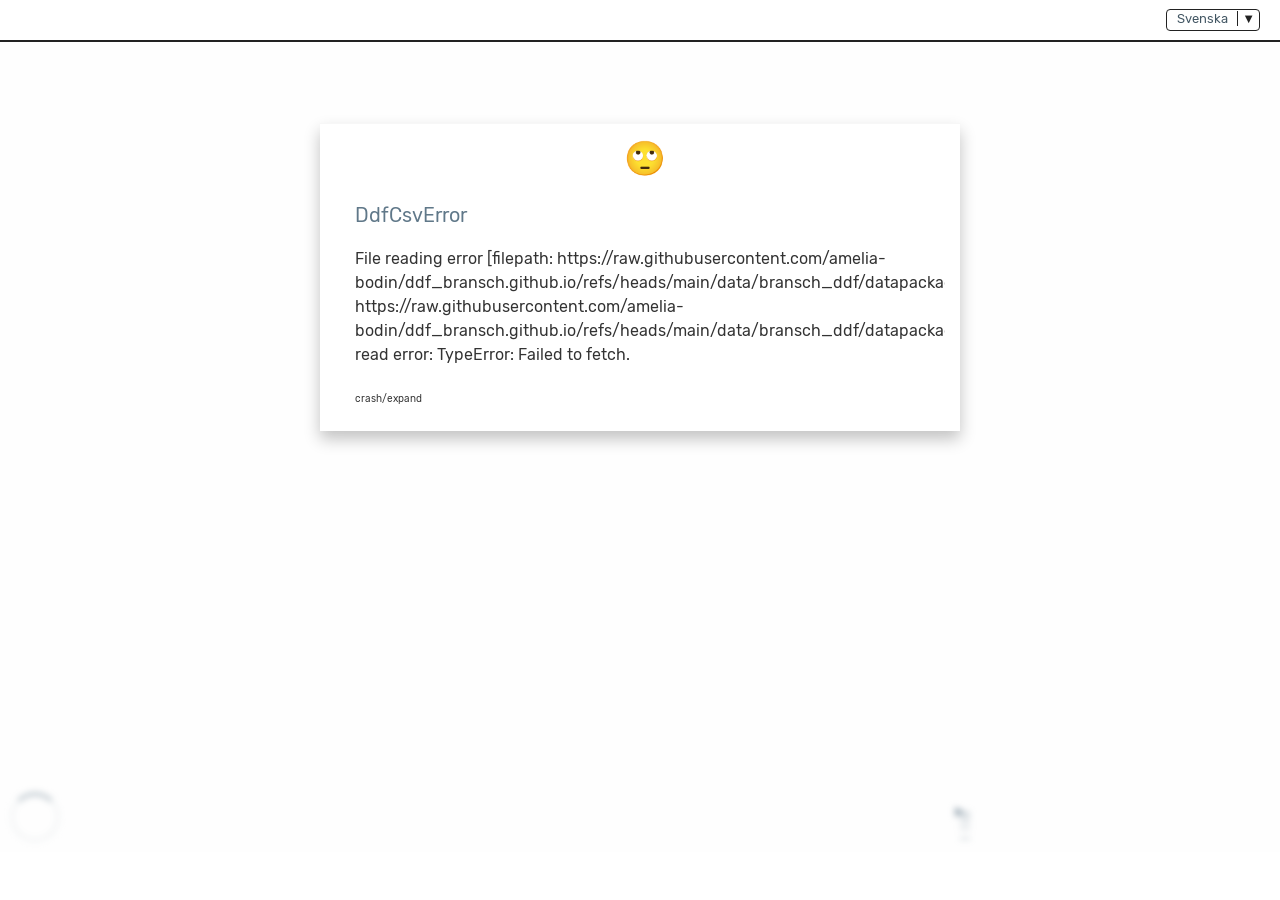
==== index.html @ f21ed26c "remove chart-switcher" ====
<!doctype html>
<!doctype html>
<html lang="en">
<head>
  <title>Transforma</title>
  <meta charset="utf-8">
  <meta name="viewport" content="width=device-width, initial-scale=1.0, maximum-scale=1.0, user-scalable=no">

  
  <meta http-equiv="cache-control" content="max-age=0" >
  <meta http-equiv="cache-control" content="no-cache" >
  <meta http-equiv="expires" content="0" >
  <meta http-equiv="expires" content="Tue, 01 Jan 1980 1:00:00 GMT" >
  <meta http-equiv="pragma" content="no-cache" >

  <meta property="og:title" content="Transforma">
  <meta property="og:description" content="Transforma verktyget">
  <meta property="og:type" content="article">

  <link rel="stylesheet" href="./assets/fonts/font-awesome.min.css">
  <link href="favicon.ico" rel="shortcut icon">


  <link rel="stylesheet" href="assets/css/VizabiSharedComponents.css">
  <link rel="stylesheet" href="assets/css/bubblechart.css">
  <link rel="stylesheet" href="styles.css">
</head>


  
<body>
  <div class="wrapper">

    <div class="header">

      <div class="navigation">
        <div class="flow-container">
          <!--<span class="app-chart-switcher"></span>-->
        </div>
      </div>
      
    
      <div class="language">
        <div class="flow-container">
        
          <div>
            <div class="lang-wrapper">
              <span class="app-language-switcher"></span>
            </div>
          </div>
    
        </div>
      </div>
    
    </div>
    
    <div class="header-divider"></div>

    <div class="column main">
      <span class="vizabi-placeholder">
        <div class="vzb-placeholder"></div>
      </span>
    </div>
    
  </div>

  
  <script src="vendor.min.js"></script>
  <script src="tools.min.js"></script>
  <script src="config/properties.js"></script>
  <script src="config/toolset.js"></script>
  <script src="config/datasources.js"></script>
  <script src="config/menu-items.js"></script>
  <script src="config/conceptMapping.js"></script>
  <script src="config/entitysetMapping.js"></script>
  <script src="toolspage.min.js"></script></body>
</html>
---- assets/css/VizabiSharedComponents.css ----
@charset "UTF-8";.vzb-tool .vzb-datawarning{position:absolute;top:0;right:0;height:100%;width:100%}.vzb-tool .vzb-datawarning .vzb-data-warning-background{background-color:#fdfdfd;height:100%;opacity:.4;width:100%}.vzb-tool .vzb-datawarning .vzb-data-warning-box{-webkit-box-shadow:0 8px 15px rgba(0,0,0,.24);-moz-box-shadow:0 8px 15px rgba(0,0,0,.24);-ms-box-shadow:0 8px 15px rgba(0,0,0,.24);-o-box-shadow:0 8px 15px rgba(0,0,0,.24);-spec-box-shadow:0 8px 15px rgba(0,0,0,.24);box-shadow:0 8px 15px rgba(0,0,0,.24);transition:.3s ease-in-out;background-color:#fff;border-top:1px solid #f7f7f7;padding:0 15px 10px 25px;overflow:hidden;display:flex;flex-direction:column}.vzb-rtl.vzb-tool .vzb-datawarning .vzb-data-warning-box{padding-left:15px;padding-right:25px}.vzb-tool .vzb-datawarning .vzb-data-warning-box .vzb-data-warning-link{color:#fc6b38;font-size:1.24em;margin:25px 30px 10px 5px}.vzb-rtl.vzb-tool .vzb-datawarning .vzb-data-warning-box .vzb-data-warning-link{margin-left:30px;margin-right:5px}.vzb-tool .vzb-datawarning .vzb-data-warning-box .vzb-data-warning-link svg{height:25px;margin-bottom:-1px;width:25px}.vzb-tool .vzb-datawarning .vzb-data-warning-box .vzb-data-warning-link div{display:inline-block;margin-left:10px;text-transform:uppercase;white-space:normal}.vzb-rtl.vzb-tool .vzb-datawarning .vzb-data-warning-box .vzb-data-warning-link div{margin-left:0;margin-right:10px}.vzb-tool .vzb-datawarning .vzb-data-warning-box .vzb-data-warning-link path{fill:#fc6b38}.vzb-tool .vzb-datawarning .vzb-data-warning-box .vzb-data-warning-title{color:#607889;font-size:1.24em;margin:15px 30px 10px 5px;white-space:normal}.vzb-rtl.vzb-tool .vzb-datawarning .vzb-data-warning-box .vzb-data-warning-title{margin-left:30px;margin-right:5px}.vzb-tool .vzb-datawarning .vzb-data-warning-box .vzb-data-warning-body{font-size:1em;padding:10px 30px 10px 5px;color:#333;white-space:normal;line-height:150%;height:80%;overflow:auto}.vzb-rtl.vzb-tool .vzb-datawarning .vzb-data-warning-box .vzb-data-warning-body{padding-left:30px;padding-right:5px;text-align:right}.vzb-tool .vzb-datawarning .vzb-data-warning-box .vzb-data-warning-body a{color:#fc6b38;text-decoration:none}.vzb-tool .vzb-datawarning .vzb-data-warning-box .vzb-data-warning-body a:hover{text-decoration:underline}.vzb-tool .vzb-datawarning .vzb-data-warning-box .vzb-data-warning-close{cursor:pointer;fill:#607889;fill-opacity:.7;height:25px;position:absolute;right:10px;top:10px;width:25px}.vzb-rtl.vzb-tool .vzb-datawarning .vzb-data-warning-box .vzb-data-warning-close{left:10px;right:auto}.vzb-tool .vzb-datawarning .vzb-data-warning-box .vzb-data-warning-close:hover{fill-opacity:1}.vzb-tool.vzb-small.vzb-portrait .vzb-data-warning-box{position:absolute;top:10%;left:5%;bottom:60px;width:90%;height:80%}.vzb-tool.vzb-small.vzb-portrait .vzb-data-warning-box .vzb-data-warning-link,.vzb-tool.vzb-small.vzb-portrait .vzb-data-warning-box .vzb-data-warning-title{font-size:1em}.vzb-tool.vzb-small.vzb-portrait .vzb-data-warning-box .vzb-data-warning-body{font-size:.8em}.vzb-tool.vzb-small.vzb-landscape .vzb-data-warning-box{position:absolute;top:10%;left:10%;height:80%;margin-right:10px;right:60px;width:80%}.vzb-tool.vzb-small.vzb-landscape .vzb-data-warning-box .vzb-data-warning-link,.vzb-tool.vzb-small.vzb-landscape .vzb-data-warning-box .vzb-data-warning-title{font-size:1em}.vzb-tool.vzb-small.vzb-landscape .vzb-data-warning-box .vzb-data-warning-body{font-size:.8em}.vzb-tool.vzb-medium .vzb-data-warning-box{position:absolute;top:10%;left:20%;height:80%;width:60%}.vzb-tool.vzb-medium .vzb-data-warning-box .vzb-data-warning-link,.vzb-tool.vzb-medium .vzb-data-warning-box .vzb-data-warning-title{font-size:1.24em}.vzb-tool.vzb-medium .vzb-data-warning-box .vzb-data-warning-body{font-size:.8em}.vzb-tool.vzb-large .vzb-data-warning-box{position:absolute;top:10%;left:25%;width:50%;height:80%}.vzb-tool.vzb-large .vzb-data-warning-box .vzb-data-warning-link,.vzb-tool.vzb-large .vzb-data-warning-box .vzb-data-warning-title{font-size:1.24em}.vzb-tool.vzb-large .vzb-data-warning-box .vzb-data-warning-body{font-size:1em}.vzb-tool .vzb-addgeo{position:absolute;z-index:5}.vzb-tool .vzb-addgeo .vzb-addgeo-button{position:absolute;cursor:pointer;color:#425663;right:0}.vzb-tool .vzb-addgeo .vzb-addgeo-button:hover{text-decoration:underline}.vzb-tool .vzb-addgeo .vzb-addgeo-button:before{content:"➕";margin:.2em}.vzb-tool.vzb-large .vzb-addgeo .vzb-addgeo-button{font-size:1.24em}.vzb-tool.vzb-medium .vzb-addgeo .vzb-addgeo-button{font-size:1em}.vzb-tool.vzb-small .vzb-addgeo .vzb-addgeo-button{font-size:.8em}.vzb-tool .vzb-datetime-background{font-family:Lucida Console,Monaco,monospace;position:absolute;width:100%;height:100%;-webkit-touch-callout:none;user-select:none;pointer-events:none}.vzb-tool .vzb-datetime-background svg{width:100%;height:100%}.vzb-tool .vzb-datetime-background svg text{filter:alpha(opacity=30);opacity:.3;fill:#607889;text-anchor:middle}.vzb-tool .vzb-buttonlist .vzb-buttonlist-btn,.vzb-tool .vzb-dialog-options-buttonlist .vzb-buttonlist-btn,.vzb-tool .vzb-dialog-zoom-buttonlist .vzb-buttonlist-btn{outline:none;background:none;border:0;text-align:center;display:inline-block;padding:5px 4px;width:60px}.vzb-tool .vzb-buttonlist .vzb-buttonlist-btn>.vzb-buttonlist-btn-icon,.vzb-tool .vzb-dialog-options-buttonlist .vzb-buttonlist-btn>.vzb-buttonlist-btn-icon,.vzb-tool .vzb-dialog-zoom-buttonlist .vzb-buttonlist-btn>.vzb-buttonlist-btn-icon{-webkit-border-radius:36px;-moz-border-radius:36px;-ms-border-radius:36px;-o-border-radius:36px;-spec-border-radius:36px;border-radius:36px;transition:.1s ease-in;cursor:pointer;background-color:#fff;border:1px solid #cce6ed;color:#4b98aa;display:inline-block;font-size:1.24em;height:26px;line-height:12px;padding:5px;text-align:center;width:26px}.vzb-tool .vzb-buttonlist .vzb-buttonlist-btn>.vzb-buttonlist-btn-icon .vzb-icon,.vzb-tool .vzb-dialog-options-buttonlist .vzb-buttonlist-btn>.vzb-buttonlist-btn-icon .vzb-icon,.vzb-tool .vzb-dialog-zoom-buttonlist .vzb-buttonlist-btn>.vzb-buttonlist-btn-icon .vzb-icon{height:14px;width:14px;vertical-align:top}.vzb-tool .vzb-buttonlist .vzb-buttonlist-btn>.vzb-buttonlist-btn-icon .vzb-icon path,.vzb-tool .vzb-buttonlist .vzb-buttonlist-btn>.vzb-buttonlist-btn-icon .vzb-icon text,.vzb-tool .vzb-dialog-options-buttonlist .vzb-buttonlist-btn>.vzb-buttonlist-btn-icon .vzb-icon path,.vzb-tool .vzb-dialog-options-buttonlist .vzb-buttonlist-btn>.vzb-buttonlist-btn-icon .vzb-icon text,.vzb-tool .vzb-dialog-zoom-buttonlist .vzb-buttonlist-btn>.vzb-buttonlist-btn-icon .vzb-icon path,.vzb-tool .vzb-dialog-zoom-buttonlist .vzb-buttonlist-btn>.vzb-buttonlist-btn-icon .vzb-icon text{fill:#4b98aa}.vzb-tool .vzb-buttonlist .vzb-buttonlist-btn>.vzb-buttonlist-btn-title,.vzb-tool .vzb-dialog-options-buttonlist .vzb-buttonlist-btn>.vzb-buttonlist-btn-title,.vzb-tool .vzb-dialog-zoom-buttonlist .vzb-buttonlist-btn>.vzb-buttonlist-btn-title{color:#9fbbc1;display:block;font-size:.625em;padding-top:1px;text-align:center;text-transform:uppercase}.vzb-tool .vzb-buttonlist .vzb-buttonlist-btn.vzb-buttonlist-btn-more>.btn-icon,.vzb-tool .vzb-dialog-options-buttonlist .vzb-buttonlist-btn.vzb-buttonlist-btn-more>.btn-icon,.vzb-tool .vzb-dialog-zoom-buttonlist .vzb-buttonlist-btn.vzb-buttonlist-btn-more>.btn-icon{background-color:#fdfdfd}.vzb-tool .vzb-buttonlist .vzb-buttonlist-btn.vzb-active-locked>.vzb-buttonlist-btn-icon,.vzb-tool .vzb-buttonlist .vzb-buttonlist-btn.vzb-active>.vzb-buttonlist-btn-icon,.vzb-tool .vzb-dialog-options-buttonlist .vzb-buttonlist-btn.vzb-active-locked>.vzb-buttonlist-btn-icon,.vzb-tool .vzb-dialog-options-buttonlist .vzb-buttonlist-btn.vzb-active>.vzb-buttonlist-btn-icon,.vzb-tool .vzb-dialog-zoom-buttonlist .vzb-buttonlist-btn.vzb-active-locked>.vzb-buttonlist-btn-icon,.vzb-tool .vzb-dialog-zoom-buttonlist .vzb-buttonlist-btn.vzb-active>.vzb-buttonlist-btn-icon{background-color:#4b98aa;border:1px solid #4b98aa;color:#fff}.vzb-tool .vzb-buttonlist .vzb-buttonlist-btn.vzb-active-locked>.vzb-buttonlist-btn-icon .vzb-icon path,.vzb-tool .vzb-buttonlist .vzb-buttonlist-btn.vzb-active-locked>.vzb-buttonlist-btn-icon .vzb-icon text,.vzb-tool .vzb-buttonlist .vzb-buttonlist-btn.vzb-active>.vzb-buttonlist-btn-icon .vzb-icon path,.vzb-tool .vzb-buttonlist .vzb-buttonlist-btn.vzb-active>.vzb-buttonlist-btn-icon .vzb-icon text,.vzb-tool .vzb-dialog-options-buttonlist .vzb-buttonlist-btn.vzb-active-locked>.vzb-buttonlist-btn-icon .vzb-icon path,.vzb-tool .vzb-dialog-options-buttonlist .vzb-buttonlist-btn.vzb-active-locked>.vzb-buttonlist-btn-icon .vzb-icon text,.vzb-tool .vzb-dialog-options-buttonlist .vzb-buttonlist-btn.vzb-active>.vzb-buttonlist-btn-icon .vzb-icon path,.vzb-tool .vzb-dialog-options-buttonlist .vzb-buttonlist-btn.vzb-active>.vzb-buttonlist-btn-icon .vzb-icon text,.vzb-tool .vzb-dialog-zoom-buttonlist .vzb-buttonlist-btn.vzb-active-locked>.vzb-buttonlist-btn-icon .vzb-icon path,.vzb-tool .vzb-dialog-zoom-buttonlist .vzb-buttonlist-btn.vzb-active-locked>.vzb-buttonlist-btn-icon .vzb-icon text,.vzb-tool .vzb-dialog-zoom-buttonlist .vzb-buttonlist-btn.vzb-active>.vzb-buttonlist-btn-icon .vzb-icon path,.vzb-tool .vzb-dialog-zoom-buttonlist .vzb-buttonlist-btn.vzb-active>.vzb-buttonlist-btn-icon .vzb-icon text{fill:#fff}.vzb-tool .vzb-buttonlist .vzb-buttonlist-btn.vzb-active-locked>.vzb-buttonlist-btn-title,.vzb-tool .vzb-buttonlist .vzb-buttonlist-btn.vzb-active>.vzb-buttonlist-btn-title,.vzb-tool .vzb-dialog-options-buttonlist .vzb-buttonlist-btn.vzb-active-locked>.vzb-buttonlist-btn-title,.vzb-tool .vzb-dialog-options-buttonlist .vzb-buttonlist-btn.vzb-active>.vzb-buttonlist-btn-title,.vzb-tool .vzb-dialog-zoom-buttonlist .vzb-buttonlist-btn.vzb-active-locked>.vzb-buttonlist-btn-title,.vzb-tool .vzb-dialog-zoom-buttonlist .vzb-buttonlist-btn.vzb-active>.vzb-buttonlist-btn-title{color:#4b98aa}.vzb-tool .vzb-buttonlist .vzb-buttonlist-btn.vzb-unavailable,.vzb-tool .vzb-dialog-options-buttonlist .vzb-buttonlist-btn.vzb-unavailable,.vzb-tool .vzb-dialog-zoom-buttonlist .vzb-buttonlist-btn.vzb-unavailable{pointer-events:none}.vzb-tool .vzb-buttonlist .vzb-buttonlist-btn.vzb-unavailable>.vzb-buttonlist-btn-icon,.vzb-tool .vzb-dialog-options-buttonlist .vzb-buttonlist-btn.vzb-unavailable>.vzb-buttonlist-btn-icon,.vzb-tool .vzb-dialog-zoom-buttonlist .vzb-buttonlist-btn.vzb-unavailable>.vzb-buttonlist-btn-icon{border:1px solid #cce6ed;opacity:.4}.vzb-tool .vzb-buttonlist .vzb-buttonlist-btn.vzb-unavailable>.vzb-buttonlist-btn-title,.vzb-tool .vzb-dialog-options-buttonlist .vzb-buttonlist-btn.vzb-unavailable>.vzb-buttonlist-btn-title,.vzb-tool .vzb-dialog-zoom-buttonlist .vzb-buttonlist-btn.vzb-unavailable>.vzb-buttonlist-btn-title{opacity:.4}.vzb-tool.vzb-small .vzb-buttonlist-btn[data-btn=presentation]{pointer-events:none}.vzb-tool.vzb-small .vzb-buttonlist-btn[data-btn=presentation]>.vzb-buttonlist-btn-icon{background-color:hsla(0,0%,99.2%,.5)}.vzb-tool.vzb-small .vzb-buttonlist-btn[data-btn=presentation]>.vzb-buttonlist-btn-icon .vzb-icon path{fill:rgba(159,187,193,.4)}.vzb-tool.vzb-small .vzb-buttonlist-btn[data-btn=presentation]>.vzb-buttonlist-btn-title{color:rgba(159,187,193,.4)}.vzb-tool.vzb-small.vzb-portrait .vzb-buttonlist .vzb-buttonlist-btn{margin-bottom:20px;width:60px}.vzb-tool.vzb-landscape .vzb-buttonlist .vzb-buttonlist-btn,.vzb-tool.vzb-large .vzb-buttonlist .vzb-buttonlist-btn,.vzb-tool.vzb-medium .vzb-buttonlist .vzb-buttonlist-btn{margin-right:20px;width:60px}.vzb-rtl.vzb-tool.vzb-landscape .vzb-buttonlist .vzb-buttonlist-btn,.vzb-rtl.vzb-tool.vzb-large .vzb-buttonlist .vzb-buttonlist-btn,.vzb-rtl.vzb-tool.vzb-medium .vzb-buttonlist .vzb-buttonlist-btn{margin-left:20px;margin-right:0}.vzb-tool.vzb-landscape .vzb-buttonlist .vzb-buttonlist-btn>.vzb-btn-icon,.vzb-tool.vzb-large .vzb-buttonlist .vzb-buttonlist-btn>.vzb-btn-icon,.vzb-tool.vzb-medium .vzb-buttonlist .vzb-buttonlist-btn>.vzb-btn-icon{font-size:1.24em;height:36px;padding:9px;width:36px}.vzb-tool.vzb-landscape .vzb-buttonlist .vzb-buttonlist-btn>.vzb-buttonlist-btn-title,.vzb-tool.vzb-large .vzb-buttonlist .vzb-buttonlist-btn>.vzb-buttonlist-btn-title,.vzb-tool.vzb-medium .vzb-buttonlist .vzb-buttonlist-btn>.vzb-buttonlist-btn-title{font-size:.625em;padding-top:2px}.vzb-tool.vzb-medium .vzb-sidebar .vzb-buttonlist .vzb-buttonlist-btn[data-btn=sidebarcollapse],.vzb-tool.vzb-small .vzb-sidebar .vzb-buttonlist .vzb-buttonlist-btn[data-btn=sidebarcollapse]{display:none}.vzb-tool.vzb-large .vzb-sidebar .vzb-buttonlist .vzb-buttonlist-btn[data-btn=sidebarcollapse]{position:absolute;top:calc(50% - 140px);height:200px;width:13px;padding:0;right:54px;margin:0;display:flex;justify-content:center;align-items:center;flex-direction:column;cursor:pointer}.vzb-rtl.vzb-tool.vzb-large .vzb-sidebar .vzb-buttonlist .vzb-buttonlist-btn[data-btn=sidebarcollapse]{left:54px;right:auto}.vzb-rtl.vzb-tool.vzb-large .vzb-sidebar .vzb-buttonlist .vzb-buttonlist-btn[data-btn=sidebarcollapse] .vzb-buttonlist-btn-icon .vzb-icon{transform:rotateY(180deg) scaleY(1.4)}.vzb-tool.vzb-large .vzb-sidebar .vzb-buttonlist .vzb-buttonlist-btn[data-btn=sidebarcollapse] .vzb-buttonlist-btn-icon{background-color:#f2fafc;transition:none;border-right-width:0;border-radius:6px;padding:0;margin:0;display:flex;flex:0 0 200px;width:0;height:auto;align-items:center;justify-content:center}.vzb-tool.vzb-large .vzb-sidebar .vzb-buttonlist .vzb-buttonlist-btn[data-btn=sidebarcollapse] .vzb-buttonlist-btn-icon .vzb-icon{display:none;flex:0 0 9px;align-self:center;opacity:.5;transform:scaleY(1.4);stroke:#fff;stroke-width:30px}.vzb-tool.vzb-large .vzb-sidebar .vzb-buttonlist .vzb-buttonlist-btn[data-btn=sidebarcollapse]:hover{top:20px;bottom:100px;height:auto}.vzb-tool.vzb-large .vzb-sidebar .vzb-buttonlist .vzb-buttonlist-btn[data-btn=sidebarcollapse]:hover:after,.vzb-tool.vzb-large .vzb-sidebar .vzb-buttonlist .vzb-buttonlist-btn[data-btn=sidebarcollapse]:hover:before{content:"";flex:1 0 auto;transform-origin:bottom;width:1px;transform:scaleY(1);animation:expand .2s linear;background-color:#cce6ed}.vzb-tool.vzb-large .vzb-sidebar .vzb-buttonlist .vzb-buttonlist-btn[data-btn=sidebarcollapse]:hover:after{transform-origin:top}.vzb-tool.vzb-large .vzb-sidebar .vzb-buttonlist .vzb-buttonlist-btn[data-btn=sidebarcollapse]:hover .vzb-buttonlist-btn-icon{width:inherit;border-right-width:1px}.vzb-tool.vzb-large .vzb-sidebar .vzb-buttonlist .vzb-buttonlist-btn[data-btn=sidebarcollapse]:hover .vzb-buttonlist-btn-icon .vzb-icon{display:block}@keyframes expand{0%{transform:scaleY(0)}}.vzb-tool.vzb-large .vzb-sidebar .vzb-buttonlist .vzb-buttonlist-btn[data-btn=sidebarcollapse] .vzb-buttonlist-btn-title{display:none}.vzb-tool.vzb-large.vzb-dialog-expand-true .vzb-buttonlist .vzb-buttonlist-btn{margin-right:0;width:58px}.vzb-rtl.vzb-tool.vzb-large.vzb-dialog-expand-true .vzb-buttonlist .vzb-buttonlist-btn{margin-left:0}.vzb-tool.vzb-large.vzb-dialog-expand-true .vzb-buttonlist .vzb-buttonlist-btn.vzb-dialog-side-btn{display:none}.vzb-tool.vzb-large.vzb-dialog-expand-true .vzb-buttonlist .vzb-buttonlist-btn[data-btn=sidebarcollapse]{right:284px}.vzb-rtl.vzb-tool.vzb-large.vzb-dialog-expand-true .vzb-buttonlist .vzb-buttonlist-btn[data-btn=sidebarcollapse]{left:284px;right:auto}.vzb-rtl.vzb-tool.vzb-large.vzb-dialog-expand-true .vzb-buttonlist .vzb-buttonlist-btn[data-btn=sidebarcollapse] .vzb-buttonlist-btn-icon .vzb-icon{transform:scaleY(1.4)}.vzb-tool.vzb-large.vzb-dialog-expand-true .vzb-buttonlist .vzb-buttonlist-btn[data-btn=sidebarcollapse] .vzb-buttonlist-btn-icon .vzb-icon{transform:rotateY(180deg) scaleY(1.4)}.vzb-dialog-shadow{-webkit-box-shadow:0 8px 15px rgba(0,0,0,.24);-moz-box-shadow:0 8px 15px rgba(0,0,0,.24);-ms-box-shadow:0 8px 15px rgba(0,0,0,.24);-o-box-shadow:0 8px 15px rgba(0,0,0,.24);-spec-box-shadow:0 8px 15px rgba(0,0,0,.24);box-shadow:0 8px 15px rgba(0,0,0,.24);transition:.3s ease-in-out;border-top:1px solid #f7f7f7}.vzb-tool .vzb-dialogs .vzb-dialogs-dialog{width:280px;margin:0;vertical-align:top;background-color:#fff;display:block;position:absolute;overflow:hidden}.vzb-tool .vzb-dialogs .vzb-dialogs-dialog .vzb-dialog-modal{position:relative}.vzb-tool .vzb-dialogs .vzb-dialogs-dialog .vzb-dialog-title{color:#607889;font-size:1em;margin:48px 20px 15px;display:inline-block}.vzb-tool .vzb-dialogs .vzb-dialogs-dialog .vzb-dialog-title span{vertical-align:middle}.vzb-tool .vzb-dialogs .vzb-dialogs-dialog .vzb-dialog-title .vzb-ip-select{color:#425663;line-height:21px}.vzb-tool .vzb-dialogs .vzb-dialogs-dialog .vzb-dialog-content{color:#666;font-size:.8em;overflow:hidden;overflow-y:auto;position:relative;padding:0 20px 2px}.vzb-tool .vzb-dialogs .vzb-dialogs-dialog .vzb-dialog-content.vzb-dialog-content-fixed{height:250px}.vzb-tool .vzb-dialogs .vzb-dialogs-dialog .vzb-dialog-content input[type=radio],.vzb-tool .vzb-dialogs .vzb-dialogs-dialog .vzb-dialog-content input[type=radio]+span{cursor:pointer}.vzb-tool .vzb-dialogs .vzb-dialogs-dialog .vzb-dialog-content input[type=radio][disabled=true]{cursor:default;opacity:.7}.vzb-tool .vzb-dialogs .vzb-dialogs-dialog .vzb-dialog-content input[type=radio][disabled=true]+span{cursor:default;color:#9fbbc1;opacity:.7}.vzb-tool .vzb-dialogs .vzb-dialogs-dialog .vzb-dialog-buttons{display:flex;align-items:center;justify-content:space-around;padding:7px 20px}.vzb-tool .vzb-dialogs .vzb-dialogs-dialog .vzb-dialog-buttons .vzb-dialog-control{flex:100 1 auto;width:auto;min-width:0;display:block}.vzb-tool .vzb-dialogs .vzb-dialogs-dialog .vzb-dialog-control{display:table-cell;width:100%;vertical-align:middle}.vzb-tool .vzb-dialogs .vzb-dialogs-dialog .vzb-dialog-control:first-child{padding-left:0}.vzb-tool .vzb-dialogs .vzb-dialogs-dialog .vzb-dialog-control:last-child{padding-right:0}.vzb-tool .vzb-dialogs .vzb-dialogs-dialog .vzb-dialog-button{display:table-cell;width:auto;cursor:pointer;padding:8px;color:#999;font-family:Lucida Sans Unicode,Lucida Grande,sans-serif;text-align:center;text-transform:uppercase}.vzb-tool .vzb-dialogs .vzb-dialogs-dialog .vzb-dialog-button:first-child{padding-left:0}.vzb-rtl.vzb-tool .vzb-dialogs .vzb-dialogs-dialog .vzb-dialog-button:first-child{padding-left:8px;padding-right:0}.vzb-tool .vzb-dialogs .vzb-dialogs-dialog .vzb-dialog-button:last-child{padding-right:0}.vzb-rtl.vzb-tool .vzb-dialogs .vzb-dialogs-dialog .vzb-dialog-button:last-child{padding-left:0;padding-right:8px}.vzb-tool .vzb-dialogs .vzb-dialogs-dialog .vzb-dialog-button.vzb-label-primary{color:#607889;font-weight:700}.vzb-tool .vzb-dialogs .vzb-dialogs-dialog .vzb-dialog-button:hover{color:#4b98aa}.vzb-tool .vzb-dialogs .vzb-dialogs-dialog .vzb-dialog-br{border-top:1px solid #ededed;width:100%;height:28px;margin-top:28px}.vzb-tool .vzb-dialogs .vzb-dialogs-dialog .thumb-tack-class{border-radius:50%;width:26px;height:26px;border:1px solid #cce6ed;display:inline-block;position:relative;float:right;margin-right:8px;margin-top:8px}.vzb-rtl.vzb-tool .vzb-dialogs .vzb-dialogs-dialog .thumb-tack-class{margin-left:8px;margin-right:0}.vzb-tool .vzb-dialogs .vzb-dialogs-dialog .thumb-tack-class path{fill:#4b98aa}.vzb-tool .vzb-dialogs .vzb-dialogs-dialog .thumb-tack-class-ico{position:absolute!important;left:7px!important;top:4px!important;cursor:pointer}.vzb-tool .vzb-dialogs .vzb-dialogs-dialog .thumb-tack-class-ico-drag{cursor:move}.vzb-tool .vzb-dialogs .vzb-dialogs-dialog .thumb-tack-class-ico-drag svg{-spec-transform:translate(4px,3.5px);-webkit-transform:translate(4px,3.5px);-moz-transform:translate(4px,3.5px);-ms-transform:translate(4px,3.5px);-o-transform:translate(4px,3.5px);transform:translate(4px,3.5px);cursor:move}.vzb-tool .vzb-dialogs .vzb-dialogs-dialog .thumb-tack-class-ico-pin svg{-spec-transform:translate(4px,4px);-webkit-transform:translate(4px,4px);-moz-transform:translate(4px,4px);-ms-transform:translate(4px,4px);-o-transform:translate(4px,4px);transform:translate(4px,4px)}.vzb-tool .vzb-dialogs .vzb-dialogs-dialog .thumb-tack-class-ico:before{color:#4b98aa!important}.vzb-tool .vzb-dialogs .vzb-dialogs-dialog .vzb-dialog-checkbox{display:block;height:18px;margin:6px 0;position:relative}.vzb-tool .vzb-dialogs .vzb-dialogs-dialog .vzb-dialog-checkbox label{position:absolute;top:0;padding-right:1px;white-space:nowrap;cursor:pointer;max-width:100%;text-indent:27px;line-height:22px;overflow:hidden;text-overflow:ellipsis;transition:color .3s}.vzb-rtl.vzb-tool .vzb-dialogs .vzb-dialogs-dialog .vzb-dialog-checkbox label{padding-left:1px;padding-right:0}.vzb-tool .vzb-dialogs .vzb-dialogs-dialog .vzb-dialog-checkbox label.vzb-find-item-missingDataForFrame .vzb-frame{color:#d6d6d6;text-decoration:line-through;margin-left:5px}.vzb-tool .vzb-dialogs .vzb-dialogs-dialog .vzb-dialog-checkbox label.vzb-find-item-missingData{color:#d6d6d6;text-decoration:line-through;pointer-events:none}.vzb-tool .vzb-dialogs .vzb-dialogs-dialog .vzb-dialog-checkbox label:before{position:absolute;top:0;left:0;-webkit-border-radius:4px;-moz-border-radius:4px;-ms-border-radius:4px;-o-border-radius:4px;-spec-border-radius:4px;border-radius:4px;content:"";cursor:pointer;width:18px;height:18px;background:#f2fafc;border:1px solid rgba(96,120,137,.2)}.vzb-rtl.vzb-tool .vzb-dialogs .vzb-dialogs-dialog .vzb-dialog-checkbox label:before{left:auto;right:0}.vzb-tool .vzb-dialogs .vzb-dialogs-dialog .vzb-dialog-checkbox label:after{position:absolute;top:5px;left:5px;filter:alpha(opacity=0);opacity:0;-spec-transform:rotate(-45deg);-webkit-transform:rotate(-45deg);-moz-transform:rotate(-45deg);-ms-transform:rotate(-45deg);-o-transform:rotate(-45deg);transform:rotate(-45deg);content:"";width:8px;height:4px;background:transparent;border:3px solid #607889;border-top:0;border-right:0}.vzb-rtl.vzb-tool .vzb-dialogs .vzb-dialogs-dialog .vzb-dialog-checkbox label:after{left:auto;right:5px}.vzb-tool .vzb-dialogs .vzb-dialogs-dialog .vzb-dialog-checkbox input[type=checkbox]:checked+label:before{border:1px solid rgba(96,120,137,.5)}.vzb-tool .vzb-dialogs .vzb-dialogs-dialog .vzb-dialog-checkbox input[type=checkbox]:checked+label:after{filter:alpha(opacity=100);opacity:1}.vzb-tool .vzb-dialogs .vzb-dialogs-dialog label.vzb-disabled{cursor:default;text-indent:0}.vzb-tool .vzb-dialogs .vzb-dialogs-dialog label.vzb-disabled:after,.vzb-tool .vzb-dialogs .vzb-dialogs-dialog label.vzb-disabled:before{display:none}.vzb-tool .vzb-dialogs .vzb-dialogs-dialog.notransition{transition:max-height}.vzb-tool .vzb-dialogs .vzb-dialogs-dialog .vzb-dialog-sublabel{color:#607889;font-weight:700;margin-bottom:16px}.vzb-tool .vzb-dialogs .vzb-dialogs-dialog .vzb-dialog-sublabel .vzb-ip-select{color:#425663;font-weight:400}.vzb-tool .vzb-dialogs .vzb-dialogs-dialog .vzb-dialog-paragraph{margin-bottom:20px}.vzb-tool .vzb-dialogs .vzb-dialogs-dialog.pinned .thumb-tack-class-ico-pin{background-color:#4b98aa;border:1px solid #4b98aa}.vzb-tool .vzb-dialogs .vzb-dialogs-dialog.pinned .thumb-tack-class-ico-pin path{fill:#fff}.vzb-tool .vzb-dialogs .vzb-dialogs-dialog.pinned .thumb-tack-class-ico:before{color:#fff!important}.vzb-tool .vzb-dialogs:not(.vzb-no-hover) .vzb-dialog-checkbox label:hover:after{filter:alpha(opacity=30);opacity:.3}.vzb-tool .vzb-dialogs .vzb-top-dialog{visibility:hidden}.vzb-tool .vzb-dialogs .vzb-top-dialog.vzb-popup{z-index:-2}.vzb-tool .vzb-dialogs .vzb-top-dialog.vzb-popup.vzb-active{z-index:20;visibility:visible}.vzb-tool .vzb-dialogs .vzb-top-dialog.vzb-popup>.vzb-dialog-modal{display:flex;flex-direction:column}.vzb-tool .vzb-dialogs .vzb-top-dialog.vzb-popup>.vzb-dialog-modal>.thumb-tack-class{position:absolute;right:0}.vzb-rtl.vzb-tool .vzb-dialogs .vzb-top-dialog.vzb-popup>.vzb-dialog-modal>.thumb-tack-class{left:0;right:auto}.vzb-tool .vzb-dialogs .vzb-top-dialog.vzb-popup>.vzb-dialog-modal>.thumb-tack-class.thumb-tack-class-ico-drag{right:34px}.vzb-rtl.vzb-tool .vzb-dialogs .vzb-top-dialog.vzb-popup>.vzb-dialog-modal>.thumb-tack-class.thumb-tack-class-ico-drag{left:34px;right:auto}.vzb-tool .vzb-dialogs .vzb-top-dialog.vzb-popup>.vzb-dialog-modal>.vzb-dialog-buttons,.vzb-tool .vzb-dialogs .vzb-top-dialog.vzb-popup>.vzb-dialog-modal>.vzb-dialog-title{flex:none}.vzb-tool .vzb-dialogs .vzb-top-dialog.vzb-popup>.vzb-dialog-modal>.vzb-dialog-buttons .vzb-dialog-button{flex:1 1 auto;display:block}.vzb-tool .vzb-dialogs .vzb-top-dialog.vzb-popup>.vzb-dialog-modal>.vzb-dialog-content{flex:1 1 auto}.vzb-tool .vzb-dialogs .vzb-moreoptions{position:static;box-shadow:none}.vzb-tool .vzb-dialogs .vzb-moreoptions .vzb-dialog-modal>.thumb-tack-class.thumb-tack-class-ico-drag,.vzb-tool .vzb-dialogs .vzb-moreoptions .vzb-dialog-modal>.thumb-tack-class.thumb-tack-class-ico-pin{display:none}.vzb-tool .vzb-dialogs .vzb-moreoptions .vzb-dialog-modal>.vzb-dialog-title{display:block;position:relative;margin:0 0 20px;padding:0}.vzb-tool .vzb-dialogs .vzb-moreoptions .vzb-dialog-modal>.vzb-dialog-title .vzb-ip-holder{margin-top:25px;margin-left:15px;margin-right:10px}.vzb-rtl.vzb-tool .vzb-dialogs .vzb-moreoptions .vzb-dialog-modal>.vzb-dialog-title .vzb-ip-holder{margin-left:10px;margin-right:15px}.vzb-tool .vzb-dialogs .vzb-moreoptions .vzb-dialog-modal>.vzb-dialog-content{position:static;font-size:1em;padding-bottom:10px}.vzb-tool .vzb-dialogs .vzb-moreoptions .vzb-dialog-modal>.vzb-dialog-buttons{padding-top:0;padding-bottom:0}.vzb-tool .vzb-dialogs .vzb-moreoptions .vzb-dialog-modal>.vzb-dialog-buttons [data-click=closeDialog]{display:none}.vzb-tool.vzb-large .vzb-dialogs .vzb-dialogs-dialog.vzb-top-dialog,.vzb-tool.vzb-medium .vzb-dialogs .vzb-dialogs-dialog.vzb-top-dialog{top:20px;bottom:auto}.vzb-tool.vzb-large .vzb-dialogs .vzb-dialogs-dialog.vzb-popup,.vzb-tool.vzb-medium .vzb-dialogs .vzb-dialogs-dialog.vzb-popup{position:absolute;top:20px;right:-10px;bottom:auto;left:auto;margin-right:60px}.vzb-rtl.vzb-tool.vzb-large .vzb-dialogs .vzb-dialogs-dialog.vzb-popup,.vzb-rtl.vzb-tool.vzb-medium .vzb-dialogs .vzb-dialogs-dialog.vzb-popup{right:calc(100% - 330px);margin-left:60px;margin-right:0}.vzb-tool.vzb-large .vzb-dialogs .vzb-dialogs-dialog.vzb-popup.vzb-active,.vzb-tool.vzb-medium .vzb-dialogs .vzb-dialogs-dialog.vzb-popup.vzb-active{position:absolute;top:20px;right:-10px;bottom:auto;left:auto}.vzb-rtl.vzb-tool.vzb-large .vzb-dialogs .vzb-dialogs-dialog.vzb-popup.vzb-active,.vzb-rtl.vzb-tool.vzb-medium .vzb-dialogs .vzb-dialogs-dialog.vzb-popup.vzb-active{right:calc(100% - 330px)}.vzb-tool.vzb-small .vzb-dialogs .vzb-dialogs-dialog.vzb-popup>.vzb-dialog-modal>.vzb-dialog-title{padding:0;margin:20px 20px 10px}.vzb-tool.vzb-small .vzb-dialogs .vzb-dialogs-dialog.vzb-popup>.vzb-dialog-modal>.vzb-dialog-buttons{padding:0 20px 5px}.vzb-tool.vzb-small .vzb-dialogs .vzb-dialogs-dialog.vzb-popup.vzb-active{top:auto}.vzb-tool.vzb-small .vzb-presentationmode-switch{pointer-events:none}.vzb-tool.vzb-small .vzb-presentationmode-switch .vzb-dialog-checkbox input[type=checkbox]+label{background-color:#999;border:1px solid hsla(0,0%,40%,.5)}.vzb-tool.vzb-small .vzb-presentationmode-switch .vzb-dialog-checkbox input[type=checkbox]+label:after{filter:alpha(opacity=0);opacity:0}.vzb-tool.vzb-small.vzb-portrait .vzb-dialogs .vzb-dialogs-dialog.vzb-popup{position:absolute;right:0;bottom:-450px;left:0;margin:auto}.vzb-tool.vzb-small.vzb-portrait .vzb-dialogs .vzb-dialogs-dialog.vzb-popup.vzb-active{position:absolute;right:0;bottom:45px;left:0}.vzb-tool.vzb-small.vzb-landscape .vzb-dialogs-dialog.vzb-popup{position:absolute;top:-1000px;right:-10px;bottom:auto;left:auto;margin-right:60px}.vzb-rtl.vzb-tool.vzb-small.vzb-landscape .vzb-dialogs-dialog.vzb-popup{left:-10px;right:auto;margin-left:60px;margin-right:0}.vzb-tool.vzb-small.vzb-landscape .vzb-dialogs-dialog.vzb-popup.vzb-active{position:absolute;top:5px;right:-10px;bottom:auto;left:auto}.vzb-rtl.vzb-tool.vzb-small.vzb-landscape .vzb-dialogs-dialog.vzb-popup.vzb-active{left:-10px;right:auto}.vzb-tool.vzb-large.vzb-dialog-expand-true .vzb-dialogs>.vzb-dialogs-dialog.vzb-top-dialog{margin-right:30px;top:auto;bottom:70px;left:110%}.vzb-tool.vzb-large.vzb-dialog-expand-true .vzb-dialogs>.vzb-dialogs-dialog.vzb-popup{position:absolute;top:auto;right:-10px;bottom:70px;left:auto}.vzb-rtl.vzb-tool.vzb-large.vzb-dialog-expand-true .vzb-dialogs>.vzb-dialogs-dialog.vzb-popup{margin-left:30px;margin-right:0;right:calc(100% - 300px)}.vzb-tool.vzb-large.vzb-dialog-expand-true .vzb-dialogs>.vzb-dialogs-dialog.vzb-popup.vzb-active{position:absolute;top:auto;right:-10px;bottom:70px;left:auto}.vzb-rtl.vzb-tool.vzb-large.vzb-dialog-expand-true .vzb-dialogs>.vzb-dialogs-dialog.vzb-popup.vzb-active{right:calc(100% - 300px)}.vzb-tool.vzb-large.vzb-dialog-expand-true .vzb-dialogs>.vzb-dialogs-dialog.vzb-sidebar{visibility:visible;display:block;margin:5px 5px 2px;position:static;box-shadow:none;background-color:#f2fafc;border-bottom:1px solid hsla(0,0%,78.4%,.4);z-index:auto}.vzb-tool.vzb-large.vzb-dialog-expand-true .vzb-dialogs>.vzb-dialogs-dialog.vzb-sidebar .vzb-dialog-buttons{display:none;padding:5px 25px}.vzb-tool.vzb-large.vzb-dialog-expand-true .vzb-dialogs>.vzb-dialogs-dialog.vzb-sidebar .vzb-dialog-modal{flex:auto;display:flex;flex-direction:column;overflow:hidden}.vzb-tool.vzb-large.vzb-dialog-expand-true .vzb-dialogs>.vzb-dialogs-dialog.vzb-sidebar .vzb-dialog-modal .thumb-tack-class.thumb-tack-class-ico-drag,.vzb-tool.vzb-large.vzb-dialog-expand-true .vzb-dialogs>.vzb-dialogs-dialog.vzb-sidebar .vzb-dialog-modal .thumb-tack-class.thumb-tack-class-ico-pin{display:none}.vzb-tool.vzb-large.vzb-dialog-expand-true .vzb-dialogs>.vzb-dialogs-dialog.vzb-sidebar .vzb-dialog-title{margin:5px 0 5px 20px;flex:none}.vzb-rtl.vzb-tool.vzb-large.vzb-dialog-expand-true .vzb-dialogs>.vzb-dialogs-dialog.vzb-sidebar .vzb-dialog-title{margin-left:0;margin-right:20px}.vzb-tool.vzb-large.vzb-dialog-expand-true .vzb-dialogs>.vzb-dialogs-dialog.vzb-sidebar .vzb-dialog-button{position:relative}.vzb-tool .vzb-dialogs .vzb-dialogs-dialog[data-dlg=repeat] .vzb-dialog-content{max-height:500px!important}.vzb-tool .vzb-dialogs .vzb-dialogs-dialog[data-dlg=repeat] .vzb-dialog-content .vzb-repeat-header{margin-bottom:30px}.vzb-tool .vzb-dialogs .vzb-dialogs-dialog[data-dlg=repeat] .vzb-dialog-content .vzb-repeat-header .vzb-repeat-experimental{color:#f77481;margin-bottom:5px}.vzb-tool .vzb-dialogs .vzb-dialogs-dialog[data-dlg=repeat] .vzb-dialog-content .vzb-repeat-body .vzb-repeat-grid{height:150px;display:grid;grid-gap:3px}.vzb-tool .vzb-dialogs .vzb-dialogs-dialog[data-dlg=repeat] .vzb-dialog-content .vzb-repeat-body .vzb-repeat-grid div{border:1px solid;display:flex;justify-content:center;align-items:center;border-radius:4px;min-width:0}.vzb-tool .vzb-dialogs .vzb-dialogs-dialog[data-dlg=repeat] .vzb-dialog-content .vzb-repeat-body .vzb-repeat-grid .vzb-repeat-segment{border-color:#000;background-color:#d6d6d6;padding:10px}.vzb-tool .vzb-dialogs .vzb-dialogs-dialog[data-dlg=repeat] .vzb-dialog-content .vzb-repeat-body .vzb-repeat-grid .vzb-repeat-addcolumn,.vzb-tool .vzb-dialogs .vzb-dialogs-dialog[data-dlg=repeat] .vzb-dialog-content .vzb-repeat-body .vzb-repeat-grid .vzb-repeat-addrow{border-color:green;background-color:#b4de79;cursor:pointer;color:green;font-size:1.5em}.vzb-tool .vzb-dialogs .vzb-dialogs-dialog[data-dlg=repeat] .vzb-dialog-content .vzb-repeat-body .vzb-repeat-grid .vzb-repeat-removecolumn,.vzb-tool .vzb-dialogs .vzb-dialogs-dialog[data-dlg=repeat] .vzb-dialog-content .vzb-repeat-body .vzb-repeat-grid .vzb-repeat-removerow{border-color:#8b0000;background-color:#f77481;cursor:pointer;color:#fff;font-size:1.5em;position:relative;width:30px;height:30px;border-radius:15px}.vzb-tool .vzb-dialogs .vzb-dialogs-dialog[data-dlg=repeat] .vzb-dialog-content .vzb-repeat-body .vzb-repeat-grid .vzb-repeat-removecolumn{grid-row-start:1;top:-15px;margin-left:auto;margin-right:auto}.vzb-tool .vzb-dialogs .vzb-dialogs-dialog[data-dlg=repeat] .vzb-dialog-content .vzb-repeat-body .vzb-repeat-grid .vzb-repeat-removerow{grid-column-start:1;left:-15px;margin-top:auto;margin-bottom:auto}.vzb-tool .vzb-dialogs .vzb-dialogs-dialog[data-dlg=about].vzb-moreoptions.vzb-accordion-section.vzb-accordion-active{max-height:2000px!important}.vzb-tool .vzb-dialogs .vzb-dialogs-dialog[data-dlg=about].vzb-moreoptions.vzb-accordion-section.vzb-accordion-active .vzb-about-body,.vzb-tool .vzb-dialogs .vzb-dialogs-dialog[data-dlg=about].vzb-moreoptions.vzb-accordion-section.vzb-accordion-active .vzb-about-footer,.vzb-tool .vzb-dialogs .vzb-dialogs-dialog[data-dlg=about].vzb-moreoptions.vzb-accordion-section.vzb-accordion-active .vzb-about-header,.vzb-tool .vzb-dialogs .vzb-dialogs-dialog[data-dlg=about].vzb-moreoptions.vzb-accordion-section.vzb-accordion-active p{margin-bottom:2em}.vzb-tool .vzb-dialogs .vzb-dialogs-dialog[data-dlg=about].vzb-moreoptions.vzb-accordion-section.vzb-accordion-active p span{margin-right:1em}.vzb-tool .vzb-dialogs .vzb-dialogs-dialog[data-dlg=about].vzb-moreoptions.vzb-accordion-section.vzb-accordion-active h1{font-size:1.2em;font-weight:700}.vzb-tool .vzb-dialogs .vzb-dialogs-dialog[data-dlg=about].vzb-moreoptions.vzb-accordion-section.vzb-accordion-active a.vzb-underline{color:#4b98aa;text-decoration:underline}.vzb-tool .vzb-dialogs .vzb-dialogs-dialog[data-dlg=colors] .vzb-dialog-content,.vzb-tool .vzb-dialogs .vzb-dialogs-dialog[data-dlg=mapcolors] .vzb-dialog-content{padding-left:5px;padding-right:5px}.vzb-tool .vzb-dialogs .vzb-dialogs-dialog[data-dlg=colors] .vzb-dialog-content .vzb-cl-minimap,.vzb-tool .vzb-dialogs .vzb-dialogs-dialog[data-dlg=mapcolors] .vzb-dialog-content .vzb-cl-minimap{padding-left:15px;padding-right:15px}.vzb-tool .vzb-dialogs .vzb-dialogs-dialog[data-dlg=colors] .vzb-dialog-content .vzb-cl-colorlist,.vzb-tool .vzb-dialogs .vzb-dialogs-dialog[data-dlg=mapcolors] .vzb-dialog-content .vzb-cl-colorlist{padding-left:15px;padding-right:15px;overflow:visible;min-height:115px}.vzb-tool .vzb-dialogs .vzb-dialogs-dialog[data-dlg=colors] .vzb-dialog-content .vzb-cl-rainbow,.vzb-tool .vzb-dialogs .vzb-dialogs-dialog[data-dlg=colors] .vzb-dialog-content .vzb-cl-subtitle,.vzb-tool .vzb-dialogs .vzb-dialogs-dialog[data-dlg=mapcolors] .vzb-dialog-content .vzb-cl-rainbow,.vzb-tool .vzb-dialogs .vzb-dialogs-dialog[data-dlg=mapcolors] .vzb-dialog-content .vzb-cl-subtitle{left:15px;right:15px}.vzb-tool .vzb-dialogs .vzb-dialogs-dialog[data-dlg=colors].vzb-popup .vzb-dialog-modal .vzb-dialog-content,.vzb-tool .vzb-dialogs .vzb-dialogs-dialog[data-dlg=mapcolors].vzb-popup .vzb-dialog-modal .vzb-dialog-content{padding-left:10px;padding-right:10px;overflow:auto}.vzb-tool .vzb-dialogs .vzb-dialogs-dialog[data-dlg=colors].vzb-popup .vzb-dialog-modal .vzb-dialog-content .vzb-cl-rainbow,.vzb-tool .vzb-dialogs .vzb-dialogs-dialog[data-dlg=colors].vzb-popup .vzb-dialog-modal .vzb-dialog-content .vzb-cl-subtitle,.vzb-tool .vzb-dialogs .vzb-dialogs-dialog[data-dlg=mapcolors].vzb-popup .vzb-dialog-modal .vzb-dialog-content .vzb-cl-rainbow,.vzb-tool .vzb-dialogs .vzb-dialogs-dialog[data-dlg=mapcolors].vzb-popup .vzb-dialog-modal .vzb-dialog-content .vzb-cl-subtitle{left:15px;right:18px}.vzb-tool .vzb-dialogs .vzb-dialogs-dialog[data-dlg=colors].vzb-moreoptions .vzb-cl-colorlist,.vzb-tool .vzb-dialogs .vzb-dialogs-dialog[data-dlg=mapcolors].vzb-moreoptions .vzb-cl-colorlist{min-height:115px}.vzb-tool .vzb-dialogs .vzb-dialogs-dialog[data-dlg=colors].vzb-moreoptions .vzb-dialog-modal .vzb-dialog-content,.vzb-tool .vzb-dialogs .vzb-dialogs-dialog[data-dlg=mapcolors].vzb-moreoptions .vzb-dialog-modal .vzb-dialog-content{padding-left:10px;padding-right:10px;overflow:auto;max-height:200px}.vzb-tool .vzb-dialogs .vzb-dialogs-dialog[data-dlg=colors].vzb-moreoptions .vzb-dialog-modal .vzb-dialog-content .vzb-cl-rainbow,.vzb-tool .vzb-dialogs .vzb-dialogs-dialog[data-dlg=colors].vzb-moreoptions .vzb-dialog-modal .vzb-dialog-content .vzb-cl-subtitle,.vzb-tool .vzb-dialogs .vzb-dialogs-dialog[data-dlg=mapcolors].vzb-moreoptions .vzb-dialog-modal .vzb-dialog-content .vzb-cl-rainbow,.vzb-tool .vzb-dialogs .vzb-dialogs-dialog[data-dlg=mapcolors].vzb-moreoptions .vzb-dialog-modal .vzb-dialog-content .vzb-cl-subtitle{left:16px;right:auto;width:214px}.vzb-tool .vzb-dialogs .vzb-dialogs-dialog[data-dlg=colors].vzb-moreoptions .vzb-dialog-modal .vzb-dialog-content .vzb-cl-unit,.vzb-tool .vzb-dialogs .vzb-dialogs-dialog[data-dlg=mapcolors].vzb-moreoptions .vzb-dialog-modal .vzb-dialog-content .vzb-cl-unit{padding-left:1px}.vzb-tool .vzb-dialogs .vzb-dialogs-dialog[data-dlg=colors].vzb-moreoptions .vzb-dialog-modal .vzb-caxis-selector .vzb-ip-select,.vzb-tool .vzb-dialogs .vzb-dialogs-dialog[data-dlg=mapcolors].vzb-moreoptions .vzb-dialog-modal .vzb-caxis-selector .vzb-ip-select{flex:none;width:214px}.vzb-tool .vzb-dialogs .vzb-dialogs-dialog[data-dlg=colors].vzb-popup .vzb-dialog-title,.vzb-tool .vzb-dialogs .vzb-dialogs-dialog[data-dlg=colors].vzb-sidebar .vzb-dialog-title,.vzb-tool .vzb-dialogs .vzb-dialogs-dialog[data-dlg=mapcolors].vzb-popup .vzb-dialog-title,.vzb-tool .vzb-dialogs .vzb-dialogs-dialog[data-dlg=mapcolors].vzb-sidebar .vzb-dialog-title{display:flex;flex-direction:row;align-items:center}.vzb-tool .vzb-dialogs .vzb-dialogs-dialog[data-dlg=colors].vzb-popup .vzb-dialog-title>span:first-child,.vzb-tool .vzb-dialogs .vzb-dialogs-dialog[data-dlg=colors].vzb-sidebar .vzb-dialog-title>span:first-child,.vzb-tool .vzb-dialogs .vzb-dialogs-dialog[data-dlg=mapcolors].vzb-popup .vzb-dialog-title>span:first-child,.vzb-tool .vzb-dialogs .vzb-dialogs-dialog[data-dlg=mapcolors].vzb-sidebar .vzb-dialog-title>span:first-child{display:block;flex:0 0 auto}.vzb-tool .vzb-dialogs .vzb-dialogs-dialog[data-dlg=colors].vzb-popup .vzb-caxis-selector,.vzb-tool .vzb-dialogs .vzb-dialogs-dialog[data-dlg=colors].vzb-sidebar .vzb-caxis-selector,.vzb-tool .vzb-dialogs .vzb-dialogs-dialog[data-dlg=mapcolors].vzb-popup .vzb-caxis-selector,.vzb-tool .vzb-dialogs .vzb-dialogs-dialog[data-dlg=mapcolors].vzb-sidebar .vzb-caxis-selector{display:block;flex:1 1 auto;min-width:1px}.vzb-tool.vzb-large.vzb-dialog-expand-true .vzb-dialogs-dialog.vzb-sidebar[data-dlg=colors],.vzb-tool.vzb-large.vzb-dialog-expand-true .vzb-dialogs-dialog.vzb-sidebar[data-dlg=mapcolors]{z-index:auto!important;flex:none}.vzb-tool.vzb-large.vzb-dialog-expand-true .vzb-dialogs-dialog.vzb-sidebar[data-dlg=colors] .vzb-dialog-content,.vzb-tool.vzb-large.vzb-dialog-expand-true .vzb-dialogs-dialog.vzb-sidebar[data-dlg=mapcolors] .vzb-dialog-content{max-height:"";margin-bottom:5px}.vzb-tool.vzb-large.vzb-dialog-expand-true .vzb-dialogs-dialog.vzb-sidebar[data-dlg=colors] .vzb-dialog-content .vzb-colorpicker-svg,.vzb-tool.vzb-large.vzb-dialog-expand-true .vzb-dialogs-dialog.vzb-sidebar[data-dlg=mapcolors] .vzb-dialog-content .vzb-colorpicker-svg{z-index:10}.vzb-tool.vzb-large.vzb-dialog-expand-true .vzb-dialogs-dialog.vzb-sidebar[data-dlg=colors] .vzb-cl-outer,.vzb-tool.vzb-large.vzb-dialog-expand-true .vzb-dialogs-dialog.vzb-sidebar[data-dlg=mapcolors] .vzb-cl-outer{max-height:145px}.vzb-tool.vzb-large.vzb-dialog-expand-true .vzb-dialogs-dialog.vzb-sidebar[data-dlg=colors] .vzb-cl-outer .vzb-cl-holder,.vzb-tool.vzb-large.vzb-dialog-expand-true .vzb-dialogs-dialog.vzb-sidebar[data-dlg=mapcolors] .vzb-cl-outer .vzb-cl-holder{max-height:"";overflow-y:hidden;overflow-x:hidden}.vzb-tool .vzb-dialogs .vzb-dialogs-dialog[data-dlg=axes] .vzb-dialog-sublabel{display:flex;flex-direction:row;align-items:center}.vzb-tool .vzb-dialogs .vzb-dialogs-dialog[data-dlg=axes] .vzb-dialog-sublabel>span:first-child{display:block;flex:0 0 auto}.vzb-tool .vzb-dialogs .vzb-dialogs-dialog[data-dlg=axes] .vzb-xaxis-selector,.vzb-tool .vzb-dialogs .vzb-dialogs-dialog[data-dlg=axes] .vzb-yaxis-selector{display:block;flex:1 1 auto;min-width:1px}.vzb-tool .vzb-dialogs .vzb-dialogs-dialog[data-dlg=axes].vzb-popup .vzb-xaxis-minmax,.vzb-tool .vzb-dialogs .vzb-dialogs-dialog[data-dlg=axes].vzb-popup .vzb-yaxis-minmax{display:none}.vzb-tool .vzb-dialogs .vzb-dialogs-dialog[data-dlg=axes].vzb-moreoptions .vzb-dialog-content{padding-right:10px}.vzb-rtl.vzb-tool .vzb-dialogs .vzb-dialogs-dialog[data-dlg=axes].vzb-moreoptions .vzb-dialog-content{padding-left:10px;padding-right:20px}.vzb-tool .vzb-dialogs .vzb-dialogs-dialog[data-dlg=find] .vzb-dialog-title{display:flex}.vzb-tool .vzb-dialogs .vzb-dialogs-dialog[data-dlg=find] .vzb-dialog-title .vzb-dialog-title-switch{position:relative;display:block;height:34px;margin-right:10px;align-self:flex-end;cursor:pointer}.vzb-rtl.vzb-tool .vzb-dialogs .vzb-dialogs-dialog[data-dlg=find] .vzb-dialog-title .vzb-dialog-title-switch{margin-left:10px;margin-right:0}.vzb-tool .vzb-dialogs .vzb-dialogs-dialog[data-dlg=find] .vzb-dialog-title .vzb-dialog-title-switch input{display:none}.vzb-tool .vzb-dialogs .vzb-dialogs-dialog[data-dlg=find] .vzb-dialog-title .vzb-dialog-title-switch .vzb-switch-slider{position:absolute;cursor:pointer;top:0;left:0;right:0;bottom:0;height:0;margin-top:1.8em;border-bottom:1px solid #607889;border-color:#607889 currentcolor;border-top:1px solid #607889}.vzb-tool .vzb-dialogs .vzb-dialogs-dialog[data-dlg=find] .vzb-dialog-title .vzb-dialog-title-switch .vzb-switch-slider:before{position:absolute;content:"";height:6px;width:50%;left:0;bottom:-3px;background-color:#607889;transition:transform .4s}.vzb-tool .vzb-dialogs .vzb-dialogs-dialog[data-dlg=find] .vzb-dialog-title .vzb-dialog-title-switch input:checked~.vzb-switch-off{display:none}.vzb-tool .vzb-dialogs .vzb-dialogs-dialog[data-dlg=find] .vzb-dialog-title .vzb-dialog-title-switch .vzb-switch-off,.vzb-tool .vzb-dialogs .vzb-dialogs-dialog[data-dlg=find] .vzb-dialog-title .vzb-dialog-title-switch input:checked~.vzb-switch-on{display:inline}.vzb-tool .vzb-dialogs .vzb-dialogs-dialog[data-dlg=find] .vzb-dialog-title .vzb-dialog-title-switch .vzb-switch-on{display:none}.vzb-tool .vzb-dialogs .vzb-dialogs-dialog[data-dlg=find] .vzb-dialog-title .vzb-dialog-title-switch input:checked+.vzb-switch-slider:before{transform:translateX(100%)}.vzb-tool .vzb-dialogs .vzb-dialogs-dialog[data-dlg=find] .vzb-dialog-title .vzb-dialog-title-switch .vzb-switch-slider.round:before{border-radius:3px}.vzb-tool .vzb-dialogs .vzb-dialogs-dialog[data-dlg=find] .vzb-dialog-title .vzb-find-filter{display:inline-block;position:relative;max-width:170px;padding:0 10px}.vzb-tool .vzb-dialogs .vzb-dialogs-dialog[data-dlg=find] .vzb-dialog-title .vzb-spaceconfig-button{font-size:1.6em;cursor:pointer;padding-bottom:1px;width:16px;border-radius:4px;border:1px solid #9fbbc1;background-color:#f2fafc;text-align:center}.vzb-tool .vzb-dialogs .vzb-dialogs-dialog[data-dlg=find] .vzb-find-list{transform:translateZ(0)}.vzb-tool .vzb-dialogs .vzb-dialogs-dialog[data-dlg=find] .vzb-find-list .vzb-find-item.vzb-checked.vzb-separator{padding-bottom:25px;border-bottom:1px solid #9fbbc1}.vzb-tool .vzb-dialogs .vzb-dialogs-dialog[data-dlg=find] .vzb-show-list .vzb-accordion-section:not(.vzb-accordion-active){max-height:2.5em!important}.vzb-tool .vzb-dialogs .vzb-dialogs-dialog[data-dlg=find] .vzb-show-list .vzb-accordion-section .vzb-accordion-section-title{cursor:pointer;background-color:rgba(159,187,193,.15);border-radius:2px;line-height:19px;height:26px}.vzb-tool .vzb-dialogs .vzb-dialogs-dialog[data-dlg=find] .vzb-show-list .vzb-accordion-section.vzb-filtered .vzb-show-clear-cross{display:block}.vzb-tool .vzb-dialogs .vzb-dialogs-dialog[data-dlg=find] .vzb-show-list .vzb-accordion-section.vzb-filtered .vzb-show-category{font-weight:700}.vzb-tool .vzb-dialogs .vzb-dialogs-dialog[data-dlg=find] .vzb-show-list .vzb-accordion-section.vzb-fullexpand{max-height:none!important}.vzb-tool .vzb-dialogs .vzb-dialogs-dialog[data-dlg=find] .vzb-show-list .vzb-accordion-section.vzb-fullexpand .vzb-show-more{display:none}.vzb-tool .vzb-dialogs .vzb-dialogs-dialog[data-dlg=find] .vzb-show-list .vzb-accordion-section:not(.vzb-fullexpand) .vzb-show-item.vzb-checked.vzb-separator{margin-bottom:2em}.vzb-tool .vzb-dialogs .vzb-dialogs-dialog[data-dlg=find] .vzb-show-list .vzb-accordion-section .vzb-show-more{padding:0;font-weight:400;position:absolute;text-align:center;width:100%;text-transform:uppercase}.vzb-tool .vzb-dialogs .vzb-dialogs-dialog[data-dlg=find] .vzb-show-list .vzb-accordion-section .vzb-show-clear-cross{font-size:1.5em;line-height:100%;display:none;text-align:end;position:absolute;right:2px;margin-top:5px;cursor:pointer}.vzb-rtl.vzb-tool .vzb-dialogs .vzb-dialogs-dialog[data-dlg=find] .vzb-show-list .vzb-accordion-section .vzb-show-clear-cross{left:2px;right:auto}.vzb-tool .vzb-dialogs .vzb-dialogs-dialog[data-dlg=find] .vzb-show-list .vzb-accordion-section .vzb-show-category{display:block;margin-left:3px;margin-right:1.5em;padding:3px 0;text-overflow:ellipsis;overflow:hidden;background:none}.vzb-rtl.vzb-tool .vzb-dialogs .vzb-dialogs-dialog[data-dlg=find] .vzb-show-list .vzb-accordion-section .vzb-show-category{margin-left:1.5em;margin-right:3px}.vzb-tool .vzb-dialogs .vzb-dialogs-dialog[data-dlg=find] .vzb-show-list .vzb-accordion-section .vzb-show-category.vzb-show-category-set{margin:0 1.5em}.vzb-rtl.vzb-tool .vzb-dialogs .vzb-dialogs-dialog[data-dlg=find] .vzb-show-list .vzb-accordion-section .vzb-show-category.vzb-show-category-set:before{transform:translate(1.25em) scaleX(-1)}.vzb-tool .vzb-dialogs .vzb-dialogs-dialog[data-dlg=find] .vzb-show-list .vzb-accordion-section .vzb-show-category.vzb-show-category-set:before{content:"➥";position:absolute;transform:translate(-1.25em)}.vzb-tool .vzb-dialogs .vzb-dialogs-dialog[data-dlg=find] .vzb-show-list .vzb-accordion-section .vzb-show-category-list{transform:translateZ(0);position:relative;pointer-events:none}.vzb-tool .vzb-dialogs .vzb-dialogs-dialog[data-dlg=find] .vzb-show-list .vzb-accordion-section .vzb-show-category-list input,.vzb-tool .vzb-dialogs .vzb-dialogs-dialog[data-dlg=find] .vzb-show-list .vzb-accordion-section .vzb-show-category-list label{pointer-events:all}.vzb-tool .vzb-dialogs .vzb-dialogs-dialog[data-dlg=find] .vzb-show-list .vzb-accordion-section .vzb-show-item.vzb-checked.vzb-separator{padding-bottom:25px;border-bottom:1px solid #9fbbc1}.vzb-tool .vzb-dialogs .vzb-dialogs-dialog[data-dlg=find]>.vzb-dialog-modal>.vzb-dialog-content{display:flex;font-size:1em;margin:0;padding:0}.vzb-tool .vzb-dialogs .vzb-dialogs-dialog[data-dlg=find]>.vzb-dialog-modal>.vzb-dialog-content>.vzb-dialog-content.vzb-active{order:-1}.vzb-tool .vzb-dialogs .vzb-dialogs-dialog[data-dlg=find]>.vzb-dialog-modal>.vzb-dialog-buttons .vzb-show-apply{margin-left:auto;transition:.1s ease-in-out;transition-property:opacity}.vzb-rtl.vzb-tool .vzb-dialogs .vzb-dialogs-dialog[data-dlg=find]>.vzb-dialog-modal>.vzb-dialog-buttons .vzb-show-apply{margin-left:0;margin-right:auto}.vzb-tool .vzb-dialogs .vzb-dialogs-dialog[data-dlg=find]>.vzb-dialog-modal>.vzb-dialog-buttons .vzb-show-apply.vzb-disabled{opacity:.3;pointer-events:none}.vzb-tool .vzb-dialogs .vzb-dialogs-dialog[data-dlg=find] .vzb-dialog-panel{min-width:100%}.vzb-tool .vzb-dialogs .vzb-dialogs-dialog[data-dlg=find].vzb-popup .vzb-dialog-button.vzb-show-apply{display:none}.vzb-tool .vzb-dialogs .vzb-dialogs-dialog[data-dlg=find].vzb-moreoptions .vzb-dialog-title .vzb-find-filter{padding-top:20px;margin-bottom:0}.vzb-tool .vzb-dialogs .vzb-dialogs-dialog[data-dlg=find].vzb-moreoptions .vzb-dialog-content{padding-bottom:0;margin-bottom:15px}.vzb-tool.vzb-large.vzb-dialog-expand-true .vzb-dialogs-dialog.vzb-sidebar[data-dlg=find]{display:flex;flex-direction:column;flex:auto}.vzb-tool.vzb-large.vzb-dialog-expand-true .vzb-dialogs-dialog.vzb-sidebar[data-dlg=find] .vzb-dialog-buttons{display:flex;flex:none}.vzb-tool.vzb-large.vzb-dialog-expand-true .vzb-dialogs-dialog.vzb-sidebar[data-dlg=find] .vzb-dialog-button.vzb-label-primary{display:none}.vzb-tool.vzb-large.vzb-dialog-expand-true .vzb-dialogs-dialog.vzb-sidebar[data-dlg=find] .vzb-dialog-content{flex-grow:1}.vzb-tool.vzb-large.vzb-dialog-expand-true .vzb-dialogs-dialog.vzb-sidebar[data-dlg=find] .vzb-dialog-content .vzb-dialog-content-fixed{height:310px;max-height:305px;min-width:140px}.vzb-tool.vzb-large.vzb-dialog-expand-true .vzb-dialogs-dialog.vzb-sidebar[data-dlg=find] .vzb-dialog-title{display:flex;flex-direction:row;align-items:center}.vzb-tool.vzb-large.vzb-dialog-expand-true .vzb-dialogs-dialog.vzb-sidebar[data-dlg=find] .vzb-dialog-title>span:first-child{display:block;flex:0 0 auto}.vzb-tool.vzb-large.vzb-dialog-expand-true .vzb-dialogs-dialog.vzb-sidebar[data-dlg=find] .vzb-find-filter{display:block;flex:1 1 auto;min-width:1px;max-width:260px;padding-right:20px}.vzb-rtl.vzb-tool.vzb-large.vzb-dialog-expand-true .vzb-dialogs-dialog.vzb-sidebar[data-dlg=find] .vzb-find-filter{padding-left:20px;padding-right:10px}.vzb-tool.vzb-large.vzb-dialog-expand-true .vzb-dialogs-dialog.vzb-sidebar[data-dlg=find] .vzb-dialog-content-fixed{min-height:0;max-height:none;height:auto;margin-top:5px}.vzb-tool .vzb-dialogs .vzb-dialogs-dialog[data-dlg=markercontrols].vzb-popup.vzb-fullscreenish .vzb-dialog-content-fixed{margin-top:38px;height:auto;min-height:250px}.vzb-tool .vzb-dialogs .vzb-dialogs-dialog[data-dlg=markercontrols].vzb-popup.vzb-fullscreenish .vzb-spaceconfig-buttons{position:absolute;bottom:0;display:flex;width:100%;margin-left:-20px;align-items:center;text-align:center;font-size:1.3em;font-weight:700;background-color:#fff;z-index:1}.vzb-tool .vzb-dialogs .vzb-dialogs-dialog[data-dlg=markercontrols].vzb-popup.vzb-fullscreenish .vzb-spaceconfig-buttons .vzb-spaceconfig-button-apply,.vzb-tool .vzb-dialogs .vzb-dialogs-dialog[data-dlg=markercontrols].vzb-popup.vzb-fullscreenish .vzb-spaceconfig-buttons .vzb-spaceconfig-button-cancel{flex:1 1 auto;padding:18px}.vzb-tool .vzb-dialogs .vzb-dialogs-dialog[data-dlg=markercontrols]>.vzb-dialog-modal .vzb-dialog-header{display:flex;flex-direction:row;align-items:center;margin:48px 20px 15px}.vzb-tool .vzb-dialogs .vzb-dialogs-dialog[data-dlg=markercontrols]>.vzb-dialog-modal .vzb-dialog-header .vzb-dialog-title{text-transform:capitalize;margin:0;padding:0}.vzb-tool .vzb-dialogs .vzb-dialogs-dialog[data-dlg=markercontrols]>.vzb-dialog-modal .vzb-dialog-header .vzb-filter{display:inline-block;position:relative;padding:0 10px}.vzb-tool .vzb-dialogs .vzb-dialogs-dialog[data-dlg=markercontrols]>.vzb-dialog-modal>.vzb-dialog-content{margin:0;padding:0;font-size:1em}.vzb-tool .vzb-dialogs .vzb-dialogs-dialog[data-dlg=markercontrols] input,.vzb-tool .vzb-dialogs .vzb-dialogs-dialog[data-dlg=markercontrols] label,.vzb-tool .vzb-dialogs .vzb-dialogs-dialog[data-dlg=markercontrols] li{cursor:pointer;font-family:Lucida Sans Unicode,Lucida Grande,sans-serif}.vzb-tool .vzb-dialogs .vzb-dialogs-dialog[data-dlg=markercontrols] .vzb-info{padding:5px 3px 3px 0}.vzb-tool .vzb-dialogs .vzb-dialogs-dialog[data-dlg=markercontrols] .vzb-info svg{width:22px;height:22px}.vzb-tool .vzb-dialogs .vzb-dialogs-dialog[data-dlg=markercontrols] .vzb-info-popup{position:absolute;z-index:9999;background-color:#f2fafc;border-top:1px solid #f7f7f7;padding:5px 15px 15px 25px;-webkit-box-shadow:0 8px 15px rgba(0,0,0,.24);-moz-box-shadow:0 8px 15px rgba(0,0,0,.24);-ms-box-shadow:0 8px 15px rgba(0,0,0,.24);-o-box-shadow:0 8px 15px rgba(0,0,0,.24);-spec-box-shadow:0 8px 15px rgba(0,0,0,.24);box-shadow:0 8px 15px rgba(0,0,0,.24);right:5px;top:20px;width:200px}.vzb-tool .vzb-dialogs .vzb-dialogs-dialog[data-dlg=markercontrols] .vzb-info-popup .vzb-instruction{margin-top:10px;margin-bottom:5px}.vzb-tool .vzb-dialogs .vzb-dialogs-dialog[data-dlg=markercontrols] .vzb-info-popup .vzb-instruction .vzb-action{white-space:normal}.vzb-tool .vzb-dialogs .vzb-dialogs-dialog[data-dlg=markercontrols] .vzb-info-popup .vzb-clickable{margin-bottom:5px;cursor:pointer;color:#4b98aa}.vzb-tool .vzb-dialogs .vzb-dialogs-dialog[data-dlg=markercontrols] .vzb-info-popup .vzb-clickable .vzb-icon{font-family:Lucida Sans Unicode,Lucida Grande,sans-serif}.vzb-tool .vzb-dialogs .vzb-dialogs-dialog[data-dlg=markercontrols] .vzb-info-popup .vzb-clickable .vzb-action{text-decoration:underline}.vzb-tool .vzb-dialogs .vzb-dialogs-dialog[data-dlg=markercontrols] .vzb-info-popup .vzb-clickable .vzb-ellipsis,.vzb-tool .vzb-dialogs .vzb-dialogs-dialog[data-dlg=markercontrols] .vzb-info-popup .vzb-clickable .vzb-example{color:#9fbbc1}.vzb-tool .vzb-dialogs .vzb-dialogs-dialog[data-dlg=markercontrols].vzb-fullscreenish .vzb-dialog-header,.vzb-tool .vzb-dialogs .vzb-dialogs-dialog[data-dlg=markercontrols]:not(.vzb-fullscreenish) .vzb-back{display:none}.vzb-tool .vzb-dialogs .vzb-dialogs-dialog[data-dlg=markercontrols].vzb-fullscreenish .vzb-slice .vzb-header{font-size:1.2em}.vzb-tool .vzb-dialogs .vzb-dialogs-dialog[data-dlg=markercontrols] .vzb-section{margin-bottom:20px}.vzb-tool .vzb-dialogs .vzb-dialogs-dialog[data-dlg=markercontrols] .vzb-section .vzb-header{margin-top:5px;margin-bottom:5px;padding-bottom:5px;border-bottom:1px solid #d6d6d6}.vzb-tool .vzb-dialogs .vzb-dialogs-dialog[data-dlg=markercontrols] .vzb-section .vzb-header .vzb-back{cursor:pointer}.vzb-tool .vzb-dialogs .vzb-dialogs-dialog[data-dlg=markercontrols] .vzb-list .vzb-item{padding-bottom:3px;padding-top:2px}.vzb-tool .vzb-dialogs .vzb-dialogs-dialog[data-dlg=markercontrols] .vzb-list .vzb-item:hover{background-color:#f2fafc}.vzb-tool .vzb-dialogs .vzb-dialogs-dialog[data-dlg=markercontrols] .vzb-list .vzb-subset{margin-left:20px}.vzb-tool .vzb-dialogs .vzb-dialogs-dialog[data-dlg=markercontrols]:not(.vzb-fullscreenish) .vzb-slice .vzb-list .vzb-item input{display:none}.vzb-tool .vzb-dialogs .vzb-dialogs-dialog[data-dlg=markercontrols]:not(.vzb-fullscreenish) .vzb-slice .vzb-list .vzb-item label:before{content:"🧩";margin-right:5px}.vzb-tool .vzb-dialogs .vzb-dialogs-dialog[data-dlg=markercontrols]:not(.vzb-fullscreenish) .vzb-switch .vzb-list .vzb-item input{display:none}.vzb-tool .vzb-dialogs .vzb-dialogs-dialog[data-dlg=markercontrols]:not(.vzb-fullscreenish) .vzb-switch .vzb-list .vzb-item label:before{content:"➡️";margin-right:5px}.vzb-tool .vzb-dialogs .vzb-dialogs-dialog[data-dlg=markercontrols]:not(.vzb-fullscreenish) .vzb-switch .vzb-list .vzb-item.vzb-current-choice{pointer-events:none}.vzb-tool .vzb-dialogs .vzb-dialogs-dialog[data-dlg=markercontrols]:not(.vzb-fullscreenish) .vzb-switch .vzb-list .vzb-item.vzb-current-choice label:before{content:"✔";margin-right:5px}.vzb-tool .vzb-dialogs .vzb-dialogs-dialog[data-dlg=markercontrols]:not(.vzb-fullscreenish) .vzb-slice .vzb-spaceconfig-showallencs{display:none}.vzb-tool .vzb-dialogs .vzb-dialogs-dialog[data-dlg=markercontrols].vzb-fullscreenish .vzb-slice .vzb-header .vzb-title{margin-left:20px}.vzb-tool .vzb-dialogs .vzb-dialogs-dialog[data-dlg=markercontrols].vzb-fullscreenish .vzb-slice .vzb-header .vzb-title:before{content:"🧩";margin-right:5px}.vzb-tool .vzb-dialogs .vzb-dialogs-dialog[data-dlg=markercontrols] .vzb-switch .vzb-hint{color:#9fbbc1;font-size:.8em}.vzb-tool .vzb-dialogs .vzb-dialogs-dialog[data-dlg=markercontrols] .vzb-switch .vzb-content>.vzb-hint{margin-top:10px;white-space:normal}.vzb-tool .vzb-dialogs .vzb-dialogs-dialog[data-dlg=markercontrols] .vzb-slice div{white-space:normal}.vzb-tool .vzb-dialogs .vzb-dialogs-dialog[data-dlg=markercontrols] .vzb-slice .vzb-spaceconfig-actionsummary{margin-top:20px;margin-bottom:10px;line-height:1.5em}.vzb-tool .vzb-dialogs .vzb-dialogs-dialog[data-dlg=markercontrols] .vzb-slice .vzb-spaceconfig-encodings>div{margin-top:10px;margin-bottom:10px}.vzb-tool .vzb-dialogs .vzb-dialogs-dialog[data-dlg=markercontrols] .vzb-slice .vzb-spaceconfig-encodings>div .vzb-spaceconfig-enc-status{margin-right:10px;display:inline}.vzb-tool .vzb-dialogs .vzb-dialogs-dialog[data-dlg=markercontrols] .vzb-slice .vzb-spaceconfig-encodings>div .vzb-spaceconfig-enc-name{display:inline}.vzb-tool .vzb-dialogs .vzb-dialogs-dialog[data-dlg=markercontrols] .vzb-slice .vzb-spaceconfig-encodings>div .vzb-spaceconfig-enc-concept-new{margin-top:5px;display:block;width:100%}.vzb-tool .vzb-dialogs .vzb-dialogs-dialog[data-dlg=markercontrols] .vzb-slice .vzb-spaceconfig-encodings>div select{padding:5px;border-radius:4px;font-family:inherit}.vzb-tool .vzb-dialogs .vzb-dialogs-dialog[data-dlg=markercontrols] .vzb-slice .vzb-spaceconfig-buttons .vzb-spaceconfig-button-apply{color:#006400;display:inline;float:right;margin-left:10px;text-transform:uppercase;cursor:pointer}.vzb-tool .vzb-dialogs .vzb-dialogs-dialog[data-dlg=markercontrols] .vzb-slice .vzb-spaceconfig-buttons .vzb-spaceconfig-button-apply.vzb-disabled{color:#d3d3d3;pointer-events:none;cursor:default}.vzb-tool .vzb-dialogs .vzb-dialogs-dialog[data-dlg=markercontrols] .vzb-slice .vzb-spaceconfig-buttons .vzb-spaceconfig-button-cancel{color:#8b0000;display:inline;float:right;margin-left:10px;margin-right:10px;text-transform:uppercase;cursor:pointer}.vzb-tool .vzb-dialogs .vzb-dialogs-dialog[data-dlg=markercontrols] .vzb-find .vzb-find-select-dialog{top:125px;opacity:1;position:absolute;display:block;padding:5px 15px;top:23%;left:20px;right:20px;border:1px solid #000;border-radius:4px;background:#f2fafc;z-index:1}.vzb-tool .vzb-dialogs .vzb-dialogs-dialog[data-dlg=markercontrols] .vzb-find .vzb-find-select-dialog .vzb-clickable{cursor:pointer}.vzb-tool .vzb-dialogs .vzb-dialogs-dialog[data-dlg=markercontrols] .vzb-find .vzb-find-select-dialog .vzb-clickable:hover{text-decoration:underline}.vzb-tool .vzb-dialogs .vzb-dialogs-dialog[data-dlg=markercontrols] .vzb-find .vzb-find-select-dialog input{border:none;width:20px;height:10px}.vzb-tool .vzb-dialogs .vzb-dialogs-dialog[data-dlg=markercontrols] .vzb-find .vzb-find-select-dialog-item{float:left;overflow-x:hidden;width:100%;text-overflow:ellipsis}.vzb-rtl.vzb-tool .vzb-dialogs .vzb-dialogs-dialog[data-dlg=markercontrols] .vzb-find .vzb-find-select-dialog-item{float:right}.vzb-tool .vzb-dialogs .vzb-dialogs-dialog[data-dlg=markercontrols] .vzb-find .vzb-find-select-dialog-item-disabled{opacity:.5;cursor:default;pointer-events:none}.vzb-tool .vzb-dialogs .vzb-dialogs-dialog[data-dlg=markercontrols] .vzb-find .vzb-find-select-dialog-item-tooltip{white-space:normal;font-size:.8em}.vzb-tool .vzb-dialogs .vzb-dialogs-dialog[data-dlg=markercontrols] .vzb-find .vzb-find-select-dialog-close{cursor:pointer;position:absolute;right:5px;top:5px}.vzb-rtl.vzb-tool .vzb-dialogs .vzb-dialogs-dialog[data-dlg=markercontrols] .vzb-find .vzb-find-select-dialog-close{left:5px;right:auto}.vzb-tool .vzb-dialogs .vzb-dialogs-dialog[data-dlg=markercontrols] .vzb-find .vzb-find-select-dialog-close svg{width:20px;height:20px}.vzb-tool .vzb-dialogs .vzb-dialogs-dialog[data-dlg=markercontrols] .vzb-find .vzb-find-select-dialog-title{margin-bottom:5px;font-weight:700;overflow-x:hidden;width:90%;text-overflow:ellipsis}.vzb-tool .vzb-dialogs .vzb-dialogs-dialog[data-dlg=markercontrols] .vzb-find .vzb-list{overflow:hidden}.vzb-tool .vzb-dialogs .vzb-dialogs-dialog[data-dlg=markercontrols] .vzb-find .vzb-list>.vzb-item:first-child{margin-top:2px}.vzb-tool .vzb-dialogs .vzb-dialogs-dialog[data-dlg=markercontrols] .vzb-find .vzb-item{height:auto;margin:0;padding:0}.vzb-tool .vzb-dialogs .vzb-dialogs-dialog[data-dlg=markercontrols] .vzb-find .vzb-item:not(.vzb-item-folder):hover .vzb-closecross{opacity:1}.vzb-tool .vzb-dialogs .vzb-dialogs-dialog[data-dlg=markercontrols] .vzb-find .vzb-item .vzb-closecross{top:2px;right:0;position:absolute;opacity:0;cursor:pointer}.vzb-tool .vzb-dialogs .vzb-dialogs-dialog[data-dlg=markercontrols] .vzb-find .vzb-item label{position:relative;padding-left:2em;line-height:24px;display:block;text-indent:0}.vzb-tool .vzb-dialogs .vzb-dialogs-dialog[data-dlg=markercontrols] .vzb-find .vzb-item label:before{top:2px}.vzb-tool .vzb-dialogs .vzb-dialogs-dialog[data-dlg=markercontrols] .vzb-find .vzb-item label:after{top:7px}.vzb-tool .vzb-dialogs .vzb-dialogs-dialog[data-dlg=markercontrols] .vzb-find .vzb-item.vzb-item-folder>.vzb-item-children{height:0;overflow:hidden}.vzb-tool .vzb-dialogs .vzb-dialogs-dialog[data-dlg=markercontrols] .vzb-find .vzb-item.vzb-item-folder:hover{background:none}.vzb-tool .vzb-dialogs .vzb-dialogs-dialog[data-dlg=markercontrols] .vzb-find .vzb-item.vzb-item-folder:hover:not(:has(.vzb-item-children:hover)):not(:has(.vzb-folder-mark:hover)){background-color:#f2fafc}.vzb-tool .vzb-dialogs .vzb-dialogs-dialog[data-dlg=markercontrols] .vzb-find .vzb-item.vzb-item-folder.vzb-dialog-checkbox input[type=checkbox]:indeterminate+label:after{opacity:1;content:"";width:12px;height:12px;position:absolute;left:4px;top:6px;background-color:#607889;transform:none;border:none}.vzb-tool .vzb-dialogs .vzb-dialogs-dialog[data-dlg=markercontrols] .vzb-find .vzb-item.vzb-item-folder>label{display:inline-flex;max-width:calc(100% - 40px)}.vzb-tool .vzb-dialogs .vzb-dialogs-dialog[data-dlg=markercontrols] .vzb-find .vzb-item.vzb-item-folder>label .vzb-label{overflow:hidden;text-overflow:ellipsis}.vzb-tool .vzb-dialogs .vzb-dialogs-dialog[data-dlg=markercontrols] .vzb-find .vzb-item.vzb-item-folder>.vzb-folder-mark{cursor:pointer;opacity:.6;padding-top:4px;padding-bottom:5px;padding-right:100%}.vzb-tool .vzb-dialogs .vzb-dialogs-dialog[data-dlg=markercontrols] .vzb-find .vzb-item.vzb-item-folder>.vzb-folder-mark:hover{opacity:1}.vzb-tool .vzb-dialogs .vzb-dialogs-dialog[data-dlg=markercontrols] .vzb-find .vzb-item.vzb-item-folder>.vzb-folder-mark:after{content:" ▶"}.vzb-tool .vzb-dialogs .vzb-dialogs-dialog[data-dlg=markercontrols] .vzb-find .vzb-item.vzb-item-folder>.vzb-closecross{pointer-events:none}.vzb-tool .vzb-dialogs .vzb-dialogs-dialog[data-dlg=markercontrols] .vzb-find .vzb-item.vzb-item-folder.vzb-item-opened>.vzb-folder-mark:after{content:" ▼"}.vzb-tool .vzb-dialogs .vzb-dialogs-dialog[data-dlg=markercontrols] .vzb-find .vzb-item.vzb-item-folder.vzb-item-opened>.vzb-item-children{height:auto}.vzb-tool .vzb-dialogs .vzb-dialogs-dialog[data-dlg=markercontrols] .vzb-find .vzb-item.vzb-item-folder.vzb-item-opened.vzb-dialog-checkbox input[type=checkbox]:checked+label:after{opacity:1}.vzb-tool .vzb-dialogs .vzb-dialogs-dialog[data-dlg=markercontrols] .vzb-find .vzb-item.vzb-item-folder.vzb-item-opened:not(:has(.vzb-item-children:hover)):not(:has(.vzb-folder-mark:hover)):hover label:after{opacity:.3}.vzb-tool .vzb-dialogs .vzb-dialogs-dialog[data-dlg=markercontrols] .vzb-find .vzb-item.vzb-item-folder.vzb-item-insearch{margin-top:0}.vzb-tool .vzb-dialogs .vzb-dialogs-dialog[data-dlg=markercontrols] .vzb-find .vzb-item.vzb-item-folder.vzb-item-insearch>.vzb-folder-mark,.vzb-tool .vzb-dialogs .vzb-dialogs-dialog[data-dlg=markercontrols] .vzb-find .vzb-item.vzb-item-folder.vzb-item-insearch>label{display:none}.vzb-tool .vzb-dialogs .vzb-dialogs-dialog[data-dlg=markercontrols] .vzb-find .vzb-item.vzb-item-folder.vzb-item-insearch .vzb-item-children{padding-left:0;height:auto}.vzb-tool .vzb-dialogs .vzb-dialogs-dialog[data-dlg=markercontrols] .vzb-find .vzb-item-children{padding-left:1em}.vzb-tool .vzb-dialogs .vzb-dialogs-dialog[data-dlg=markercontrols] .vzb-add ul{list-style-type:none;padding:0;margin:0}.vzb-tool .vzb-dialogs .vzb-dialogs-dialog[data-dlg=markercontrols] .vzb-add li{cursor:pointer;padding-top:2px;padding-bottom:3px}.vzb-tool .vzb-dialogs .vzb-dialogs-dialog[data-dlg=markercontrols] .vzb-add li .vzb-dialog-isness{font-size:.625em;background-color:#ff0;border:1px solid #d6d6d6;border-radius:2px;padding:1px 3px;margin-left:4px;opacity:.5}.vzb-tool .vzb-dialogs .vzb-dialogs-dialog[data-dlg=markercontrols] .vzb-add li:hover{background-color:#f2fafc}.vzb-tool .vzb-dialogs .vzb-dialogs-dialog[data-dlg=markercontrols] .vzb-add li:hover .vzb-dialog-isness,.vzb-tool .vzb-dialogs .vzb-dialogs-dialog[data-dlg=markercontrols] .vzb-add li:hover:before{opacity:1}.vzb-tool .vzb-dialogs .vzb-dialogs-dialog[data-dlg=markercontrols] .vzb-add li:before{content:"➕";margin-right:5px;opacity:.5}.vzb-tool .vzb-dialogs .vzb-dialogs-dialog[data-dlg=markercontrols] .vzb-add li.vzb-dialog-all-entites:before{content:"✳️"}.vzb-tool .vzb-dialogs .vzb-dialogs-dialog[data-dlg=markercontrols] .vzb-remove ul{list-style-type:none;padding:0;margin:0}.vzb-tool .vzb-dialogs .vzb-dialogs-dialog[data-dlg=markercontrols] .vzb-remove li{cursor:pointer;padding-top:2px;padding-bottom:3px}.vzb-tool .vzb-dialogs .vzb-dialogs-dialog[data-dlg=markercontrols] .vzb-remove li .vzb-dialog-isness{font-size:.625em;background-color:#ff0;border:1px solid #d6d6d6;border-radius:2px;padding:1px 3px;margin-left:4px}.vzb-tool .vzb-dialogs .vzb-dialogs-dialog[data-dlg=markercontrols] .vzb-remove li:hover{background-color:#f2fafc}.vzb-tool .vzb-dialogs .vzb-dialogs-dialog[data-dlg=markercontrols] .vzb-remove li:before{content:"❌";margin-right:5px}.vzb-tool .vzb-dialogs .vzb-dialogs-dialog[data-dlg=markercontrols] .vzb-remove li.vzb-dialog-all-entites:before{content:"🗑"}.vzb-tool .vzb-dialogs .vzb-dialogs-dialog[data-dlg=markercontrols] .vzb-shortcutforswitch{align-self:center;font-size:.8em;font-family:Lucida Sans Unicode,Lucida Grande,sans-serif;margin-top:8px}.vzb-tool .vzb-dialogs .vzb-dialogs-dialog[data-dlg=markercontrols] .vzb-shortcutforswitch span{padding:2px 7px;border:1px solid #4b98aa;color:#425663;margin-left:-1px;cursor:pointer}.vzb-tool .vzb-dialogs .vzb-dialogs-dialog[data-dlg=markercontrols] .vzb-shortcutforswitch span:hover{box-shadow:inset 0 1px 10px #9fbbc1;background-color:#f2fafc}.vzb-tool .vzb-dialogs .vzb-dialogs-dialog[data-dlg=markercontrols] .vzb-shortcutforswitch span:first-child{border-radius:4px 0 0 4px}.vzb-rtl.vzb-tool .vzb-dialogs .vzb-dialogs-dialog[data-dlg=markercontrols] .vzb-shortcutforswitch span:first-child,.vzb-tool .vzb-dialogs .vzb-dialogs-dialog[data-dlg=markercontrols] .vzb-shortcutforswitch span:last-child{border-radius:0 4px 4px 0}.vzb-rtl.vzb-tool .vzb-dialogs .vzb-dialogs-dialog[data-dlg=markercontrols] .vzb-shortcutforswitch span:last-child{border-radius:4px 0 0 4px}.vzb-tool .vzb-dialogs .vzb-dialogs-dialog[data-dlg=markercontrols] .vzb-shortcutforswitch .vzb-active{box-shadow:inset 0 1px 10px #9fbbc1;background-color:#f2fafc;pointer-events:none}.vzb-tool.vzb-small .vzb-dialogs .vzb-dialogs-dialog.vzb-popup[data-dlg=markercontrols].vzb-fullscreenish .vzb-dialog-content-fixed{margin-top:0}.vzb-tool.vzb-small .vzb-dialogs .vzb-dialogs-dialog.vzb-popup[data-dlg=markercontrols]>.vzb-dialog-modal>.vzb-dialog-header{padding:0;margin:20px 20px 10px}.vzb-tool.vzb-small .vzb-dialogs .vzb-dialogs-dialog.vzb-popup[data-dlg=markercontrols]>.vzb-dialog-modal>.vzb-dialog-content-fixed{height:100vh}.vzb-tool.vzb-large.vzb-dialog-expand-true .vzb-dialogs-dialog.vzb-sidebar[data-dlg=markercontrols]{display:flex;flex-direction:column;flex:auto}.vzb-tool.vzb-large.vzb-dialog-expand-true .vzb-dialogs-dialog.vzb-sidebar[data-dlg=markercontrols] .vzb-dialog-buttons{display:flex;flex:none}.vzb-tool.vzb-large.vzb-dialog-expand-true .vzb-dialogs-dialog.vzb-sidebar[data-dlg=markercontrols] .vzb-dialog-button.vzb-label-primary{display:none}.vzb-tool.vzb-large.vzb-dialog-expand-true .vzb-dialogs-dialog.vzb-sidebar[data-dlg=markercontrols] .vzb-dialog-content{flex-grow:1}.vzb-tool.vzb-large.vzb-dialog-expand-true .vzb-dialogs-dialog.vzb-sidebar[data-dlg=markercontrols] .vzb-dialog-content .vzb-dialog-content-fixed{height:310px;max-height:305px;min-width:140px}.vzb-tool.vzb-large.vzb-dialog-expand-true .vzb-dialogs-dialog.vzb-sidebar[data-dlg=markercontrols] .vzb-dialog-header{margin:5px 0 5px 20px}.vzb-rtl.vzb-tool.vzb-large.vzb-dialog-expand-true .vzb-dialogs-dialog.vzb-sidebar[data-dlg=markercontrols] .vzb-dialog-header{margin-left:0;margin-right:20px}.vzb-tool.vzb-large.vzb-dialog-expand-true .vzb-dialogs-dialog.vzb-sidebar[data-dlg=markercontrols] .vzb-find-filter{display:block;flex:1 1 auto;min-width:1px;max-width:260px;padding-right:20px}.vzb-rtl.vzb-tool.vzb-large.vzb-dialog-expand-true .vzb-dialogs-dialog.vzb-sidebar[data-dlg=markercontrols] .vzb-find-filter{padding-left:20px;padding-right:10px}.vzb-tool.vzb-large.vzb-dialog-expand-true .vzb-dialogs-dialog.vzb-sidebar[data-dlg=markercontrols] .vzb-dialog-content-fixed{min-height:0;max-height:none;height:auto;margin-top:5px}.vzb-tool .vzb-dialogs .vzb-dialogs-dialog[data-dlg=size].vzb-popup .vzb-dialog-modal .vzb-dialog-title{padding-right:5px}.vzb-rtl.vzb-tool .vzb-dialogs .vzb-dialogs-dialog[data-dlg=size].vzb-popup .vzb-dialog-modal .vzb-dialog-title{padding-left:5px;padding-right:25px}.vzb-tool .vzb-dialogs .vzb-dialogs-dialog[data-dlg=size].vzb-popup .vzb-dialog-title,.vzb-tool .vzb-dialogs .vzb-dialogs-dialog[data-dlg=size].vzb-sidebar .vzb-dialog-title{display:flex;flex-direction:row;align-items:center}.vzb-tool .vzb-dialogs .vzb-dialogs-dialog[data-dlg=size].vzb-popup .vzb-dialog-title>span:first-child,.vzb-tool .vzb-dialogs .vzb-dialogs-dialog[data-dlg=size].vzb-sidebar .vzb-dialog-title>span:first-child{display:block;flex:0 0 auto}.vzb-tool .vzb-dialogs .vzb-dialogs-dialog[data-dlg=size].vzb-popup .vzb-saxis-selector,.vzb-tool .vzb-dialogs .vzb-dialogs-dialog[data-dlg=size].vzb-sidebar .vzb-saxis-selector{display:block;flex:1 1 auto;min-width:1px}.vzb-tool .vzb-dialogs .vzb-dialogs-dialog[data-dlg=size].vzb-sidebar .vzb-dialog-bubblesize,.vzb-tool .vzb-dialogs .vzb-dialogs-dialog[data-dlg=size].vzb-sidebar .vzb-dialog-subtitle{display:none}.vzb-tool .vzb-dialogs .vzb-dialogs-dialog[data-dlg=size] .vzb-dialog-modal{display:grid;grid-template-rows:40px 175px}.vzb-tool .vzb-dialogs .vzb-dialogs-dialog[data-dlg=size] .vzb-dialog-modal .vzb-dialog-title .vzb-saxis-selector .vzb-ip-select{background-color:#fff}.vzb-tool .vzb-dialogs .vzb-dialogs-dialog[data-dlg=size] .vzb-dialog-modal .vzb-dialog-title .vzb-saxis-selector .vzb-ip-select:hover{background-color:#d6d6d6}.vzb-tool .vzb-dialogs .vzb-dialogs-dialog[data-dlg=size] .vzb-dialog-modal .vzb-dialog-title .vzb-dialog-bubblesize{position:absolute;top:40px}.vzb-tool .vzb-dialogs .vzb-dialogs-dialog[data-dlg=size] .vzb-dialog-modal .vzb-dialog-subtitle{position:absolute;bottom:0}.vzb-tool.vzb-large.vzb-dialog-expand-true .vzb-dialogs-dialog[data-dlg=size].vzb-sidebar{flex:none}.vzb-tool .vzb-dialogs .vzb-dialogs-dialog[data-dlg=speed] .vzb-endbeforeforecast-field{margin-left:5px;margin-right:10px;width:auto;max-width:30%;padding:5px;display:inline-block}.vzb-tool .vzb-dialogs .vzb-dialogs-dialog[data-dlg=speed] .vzb-timeformatexample-hint,.vzb-tool .vzb-dialogs .vzb-dialogs-dialog[data-dlg=speed] .vzb-timeformatexample-label{color:#9fbbc1;font-style:italic}.vzb-tool .vzb-dialogs .vzb-dialogs-dialog[data-dlg=label] .vzb-dialog-content .vzb-dialog-sizeslider{margin-bottom:10px}.vzb-tool .vzb-dialogs .vzb-dialogs-dialog[data-dlg=label] .vzb-dialog-content .vzb-enablelabelbox-switch{margin-bottom:20px}.vzb-tool .vzb-dialogs .vzb-dialogs-dialog[data-dlg=label] .vzb-dialog-content .vzb-enablelabelbox-switch span{margin:0}.vzb-tool.vzb-large.vzb-dialog-expand-true .vzb-dialogs-dialog[data-dlg=label].vzb-sidebar{flex:none}.vzb-tool.vzb-large.vzb-dialog-expand-true .vzb-dialogs-dialog[data-dlg=label].vzb-sidebar .vzb-dialog-title,.vzb-tool.vzb-large.vzb-dialog-expand-true .vzb-dialogs-dialog[data-dlg=label].vzb-sidebar .vzb-saxis-selector{display:inline-block}.vzb-tool .vzb-dialogs .vzb-dialogs-dialog[data-dlg=zoom] .vzb-dialog-zoom-buttonlist{display:inline-flex;justify-content:flex-start;background-color:#fff;overflow:hidden;position:relative;text-align:center;width:100%;white-space:nowrap;padding-left:5px}.vzb-rtl.vzb-tool .vzb-dialogs .vzb-dialogs-dialog[data-dlg=zoom] .vzb-dialog-zoom-buttonlist{padding-left:0;padding-right:5px}.vzb-tool .vzb-dialogs .vzb-dialogs-dialog[data-dlg=zoom] .vzb-dialog-zoom-buttonlist button,.vzb-tool .vzb-dialogs .vzb-dialogs-dialog[data-dlg=zoom] .vzb-dialog-zoom-buttonlist input,.vzb-tool .vzb-dialogs .vzb-dialogs-dialog[data-dlg=zoom] .vzb-dialog-zoom-buttonlist keygen,.vzb-tool .vzb-dialogs .vzb-dialogs-dialog[data-dlg=zoom] .vzb-dialog-zoom-buttonlist select,.vzb-tool .vzb-dialogs .vzb-dialogs-dialog[data-dlg=zoom] .vzb-dialog-zoom-buttonlist textarea{font-family:Lucida Sans Unicode,Lucida Grande,sans-serif}.vzb-tool .vzb-dialogs .vzb-dialogs-dialog[data-dlg=zoom] .vzb-dialog-zoom-buttonlist:-webkit-scrollbar{display:none}.vzb-tool .vzb-dialogs .vzb-dialogs-dialog[data-dlg=zoom] .vzb-dialog-zoom-buttonlist .vzb-buttonlist-btn{width:40px}.vzb-tool .vzb-dialogs .vzb-dialogs-dialog[data-dlg=zoom] .vzb-dialog-zoom-buttonlist .vzb-buttonlist-btn[data-btn=hundredpercent]:active>.vzb-buttonlist-btn-icon{background-color:#4b98aa;border:1px solid #4b98aa;color:#fff}.vzb-tool .vzb-dialogs .vzb-dialogs-dialog[data-dlg=zoom] .vzb-dialog-zoom-buttonlist .vzb-buttonlist-btn[data-btn=hundredpercent]:active>.vzb-buttonlist-btn-icon .vzb-icon path,.vzb-tool .vzb-dialogs .vzb-dialogs-dialog[data-dlg=zoom] .vzb-dialog-zoom-buttonlist .vzb-buttonlist-btn[data-btn=hundredpercent]:active>.vzb-buttonlist-btn-icon .vzb-icon text{fill:#fff}.vzb-tool .vzb-dialogs .vzb-dialogs-dialog[data-dlg=zoom] .vzb-dialog-zoom-buttonlist .vzb-buttonlist-btn[data-btn=hundredpercent] .fa{padding-left:0;padding-right:0}.vzb-tool .vzb-dialogs .vzb-dialogs-dialog[data-dlg=zoom] .vzb-dialog-zoom-buttonlist .vzb-buttonlist-btn[data-btn=hundredpercent] .fa .vzb-icon{width:26px;vertical-align:top;font-size:10px;font-weight:700}.vzb-tool .vzb-dialogs .vzb-dialogs-dialog[data-dlg=zoom] .vzb-dialog-zoom-buttonlist .vzb-buttonlist-btn[data-btn=hundredpercent] .fa .vzb-icon text{text-anchor:end;font-family:Lucida Sans Unicode,Lucida Grande,sans-serif}.vzb-tool .vzb-dialogs .vzb-dialogs-dialog[data-dlg=zoom] .vzb-dialog-zoom-buttonlist .vzb-buttonlist-btn[data-btn=hundredpercent] .fa .vzb-icon .percent{text-anchor:start}.vzb-tool .vzb-dialogs .vzb-dialogs-dialog[data-dlg=zoom] .vzb-dialog-zoom-buttonlist .vzb-buttonlist-btn>.vzb-buttonlist-btn-icon{transition:background-color .1s ease-in,color .1s ease-in,border .1s ease-in,opacity .1s ease-in}.vzb-tool .vzb-dialogs .vzb-dialogs-dialog[data-dlg=zoom] .vzb-adaptminmaxzoom-switch,.vzb-tool .vzb-dialogs .vzb-dialogs-dialog[data-dlg=zoom] .vzb-dialog-zoom-buttonlist .vzb-buttonlist-btn>.vzb-buttonlist-btn-title,.vzb-tool .vzb-dialogs .vzb-dialogs-dialog[data-dlg=zoom] .vzb-panwitharrow-switch,.vzb-tool .vzb-dialogs .vzb-dialogs-dialog[data-dlg=zoom] .vzb-zoomonscrolling-switch{display:none}.vzb-tool .vzb-dialogs .vzb-dialogs-dialog[data-dlg=zoom].vzb-moreoptions .vzb-dialog-title{margin-bottom:15px}.vzb-tool .vzb-dialogs .vzb-dialogs-dialog[data-dlg=zoom].vzb-moreoptions .vzb-dialog-title .vzb-dialog-zoom-buttonlist{padding-top:10px}.vzb-tool .vzb-dialogs .vzb-dialogs-dialog[data-dlg=zoom].vzb-moreoptions .vzb-dialog-zoom-buttonlist{padding-left:15px}.vzb-rtl.vzb-tool .vzb-dialogs .vzb-dialogs-dialog[data-dlg=zoom].vzb-moreoptions .vzb-dialog-zoom-buttonlist{padding-right:15px}.vzb-tool .vzb-dialogs .vzb-dialogs-dialog[data-dlg=zoom].vzb-moreoptions .vzb-adaptminmaxzoom-switch,.vzb-tool .vzb-dialogs .vzb-dialogs-dialog[data-dlg=zoom].vzb-moreoptions .vzb-panwitharrow-switch,.vzb-tool .vzb-dialogs .vzb-dialogs-dialog[data-dlg=zoom].vzb-moreoptions .vzb-zoomonscrolling-switch{display:block}.vzb-tool .vzb-dialogs .vzb-dialogs-dialog[data-dlg=zoom].vzb-sidebar>.vzb-dialog-modal>.vzb-dialog-title{display:flex;align-items:center;padding-top:0}.vzb-tool .vzb-dialogs .vzb-dialogs-dialog[data-dlg=zoom].vzb-sidebar>.vzb-dialog-modal>.vzb-dialog-title .vzb-dialog-zoom-buttonlist{background-color:#f2fafc;vertical-align:middle}.vzb-rtl.vzb-tool .vzb-dialogs .vzb-dialogs-dialog[data-dlg=zoom].vzb-sidebar>.vzb-dialog-modal>.vzb-dialog-title .vzb-dialog-zoom-buttonlist{padding-left:0}.vzb-tool.vzb-large.vzb-dialog-expand-true .vzb-dialogs-dialog[data-dlg=zoom].vzb-sidebar{flex:none}.vzb-tool .vzb-dialogs .vzb-dialogs-dialog[data-dlg=moreoptions] .vzb-dialog-options-buttonlist{display:flex;flex-wrap:wrap;justify-content:center;background-color:#f2fafc;overflow:hidden;position:relative;text-align:center;width:100%;white-space:nowrap}.vzb-tool .vzb-dialogs .vzb-dialogs-dialog[data-dlg=moreoptions] .vzb-dialog-options-buttonlist button,.vzb-tool .vzb-dialogs .vzb-dialogs-dialog[data-dlg=moreoptions] .vzb-dialog-options-buttonlist input,.vzb-tool .vzb-dialogs .vzb-dialogs-dialog[data-dlg=moreoptions] .vzb-dialog-options-buttonlist keygen,.vzb-tool .vzb-dialogs .vzb-dialogs-dialog[data-dlg=moreoptions] .vzb-dialog-options-buttonlist select,.vzb-tool .vzb-dialogs .vzb-dialogs-dialog[data-dlg=moreoptions] .vzb-dialog-options-buttonlist textarea{font-family:Lucida Sans Unicode,Lucida Grande,sans-serif}.vzb-tool .vzb-dialogs .vzb-dialogs-dialog[data-dlg=moreoptions] .vzb-dialog-options-buttonlist:-webkit-scrollbar{display:none}.vzb-tool .vzb-dialogs .vzb-dialogs-dialog[data-dlg=moreoptions] .vzb-dialog-options-buttonlist .vzb-buttonlist-btn>.vzb-buttonlist-btn-icon{transition:background-color .1s ease-in,color .1s ease-in,border .1s ease-in,opacity .1s ease-in}.vzb-tool .vzb-dialogs .vzb-dialogs-dialog[data-dlg=moreoptions]>.vzb-dialog-modal>.vzb-dialog-content{padding:0}.vzb-tool .vzb-dialogs .vzb-dialogs-dialog[data-dlg=moreoptions]>.vzb-dialog-modal>.vzb-dialog-content>.vzb-accordion{margin-top:1px}.vzb-tool .vzb-dialogs .vzb-dialogs-dialog[data-dlg=moreoptions]>.vzb-dialog-modal>.vzb-dialog-content>.vzb-accordion .vzb-accordion-section{transition:none;overflow:hidden;max-height:41px;padding-bottom:10px;width:auto;border:0}.vzb-tool .vzb-dialogs .vzb-dialogs-dialog[data-dlg=moreoptions]>.vzb-dialog-modal>.vzb-dialog-content>.vzb-accordion .vzb-accordion-section .vzb-dialog-title>span:first-child{display:block;padding:9px 15px 10px 10px;height:40px;background-color:#f2fafc;cursor:pointer;text-transform:uppercase}.vzb-rtl.vzb-tool .vzb-dialogs .vzb-dialogs-dialog[data-dlg=moreoptions]>.vzb-dialog-modal>.vzb-dialog-content>.vzb-accordion .vzb-accordion-section .vzb-dialog-title>span:first-child{padding-left:15px;padding-right:10px}.vzb-tool .vzb-dialogs .vzb-dialogs-dialog[data-dlg=moreoptions]>.vzb-dialog-modal>.vzb-dialog-content>.vzb-accordion .vzb-accordion-section .vzb-dialog-title>span:first-child:after{-spec-transform:rotate(45deg);-webkit-transform:rotate(45deg);-moz-transform:rotate(45deg);-ms-transform:rotate(45deg);-o-transform:rotate(45deg);transform:rotate(45deg);content:"";position:absolute;top:18px;right:20px;width:5px;height:5px;border-right:1px solid #607889;border-top:1px solid #607889}.vzb-rtl.vzb-tool .vzb-dialogs .vzb-dialogs-dialog[data-dlg=moreoptions]>.vzb-dialog-modal>.vzb-dialog-content>.vzb-accordion .vzb-accordion-section .vzb-dialog-title>span:first-child:after{-spec-transform:rotate(225deg);-webkit-transform:rotate(225deg);-moz-transform:rotate(225deg);-ms-transform:rotate(225deg);-o-transform:rotate(225deg);transform:rotate(225deg);left:20px;right:auto}.vzb-tool .vzb-dialogs .vzb-dialogs-dialog[data-dlg=moreoptions]>.vzb-dialog-modal>.vzb-dialog-content>.vzb-accordion .vzb-accordion-section.vzb-accordion-active{max-height:500px;transition:max-height .3s ease-in-out}.vzb-tool .vzb-dialogs .vzb-dialogs-dialog[data-dlg=moreoptions]>.vzb-dialog-modal>.vzb-dialog-content>.vzb-accordion .vzb-accordion-section.vzb-accordion-active .vzb-dialog-title>span:first-child:after{-spec-transform:rotate(135deg);-webkit-transform:rotate(135deg);-moz-transform:rotate(135deg);-ms-transform:rotate(135deg);-o-transform:rotate(135deg);transform:rotate(135deg)}.vzb-tool .vzb-dialogs .vzb-dialogs-dialog[data-dlg=moreoptions].vzb-active .vzb-accordion-section{visibility:hidden}.vzb-tool .vzb-dialogs .vzb-dialogs-dialog[data-dlg=moreoptions].vzb-active .vzb-accordion-section.vzb-accordion-active,.vzb-tool .vzb-dialogs .vzb-dialogs-dialog[data-dlg=moreoptions].vzb-active .vzb-accordion-section .vzb-dialog-title>span:first-child{visibility:visible}.vzb-tool .vzb-dialogs .vzb-dialogs-dialog[data-dlg=timedisplay]{min-height:128px}.vzb-tool .vzb-dialogs .vzb-dialogs-dialog[data-dlg=timedisplay] .vzb-dialog-modal{height:100%}.vzb-tool .vzb-dialogs .vzb-dialogs-dialog[data-dlg=timedisplay] .vzb-dialog-modal .vzb-dialog-content.vzb-dialog-content-fixed{fill:#4b98aa;padding:0;height:128px;overflow:hidden}.vzb-tool .vzb-slider-holder{margin:0 auto;position:relative}.vzb-tool .vzb-slider-holder .vzb-slider-svg{max-width:100%;max-height:100%;margin:0 auto;display:block;position:relative}.vzb-tool .vzb-slider-holder .vzb-slider{fill:#000}.vzb-tool .vzb-slider-holder .vzb-slider .vzb-slider-thumb-badge{fill:#607889;stroke:#fff;stroke-width:2px;stroke-linejoin:round;stroke-opacity:1}.vzb-tool .vzb-slider-holder .vzb-slider .overlay{fill-opacity:.1;cursor:pointer!important}.vzb-tool .vzb-slider-holder .vzb-slider .selection{fill:unset;fill-opacity:.125;stroke-width:0;cursor:col-resize!important}.vzb-tool .vzb-slider-holder .vzb-slider .handle{cursor:pointer!important}.vzb-tool .vzb-datanotes{position:absolute;-webkit-box-shadow:0 8px 15px rgba(0,0,0,.24);-moz-box-shadow:0 8px 15px rgba(0,0,0,.24);-ms-box-shadow:0 8px 15px rgba(0,0,0,.24);-o-box-shadow:0 8px 15px rgba(0,0,0,.24);-spec-box-shadow:0 8px 15px rgba(0,0,0,.24);box-shadow:0 8px 15px rgba(0,0,0,.24);z-index:9997;background-color:#fff;border-top:1px solid #f7f7f7;padding:30px 15px 10px 25px;overflow:hidden;display:flex;flex-direction:column;width:300px;min-height:100px;max-height:300px}.vzb-rtl.vzb-tool .vzb-datanotes{padding-left:15px;padding-right:25px}.vzb-tool .vzb-datanotes.vzb-blur{z-index:0}.vzb-tool .vzb-datanotes .vzb-data-notes-link{flex:0 0 25px;font-size:1.24em;margin:5px 5px 10px}.vzb-tool .vzb-datanotes .vzb-data-notes-link a{color:#4b98aa;text-decoration:none;white-space:normal}.vzb-tool .vzb-datanotes .vzb-data-notes-link a:hover{text-decoration:underline}.vzb-tool .vzb-datanotes .vzb-data-notes-body{font-size:1em;flex:1 1 auto;padding:0 30px 0 5px;color:#333;white-space:normal;overflow:auto}.vzb-rtl.vzb-tool .vzb-datanotes .vzb-data-notes-body{padding-left:30px;padding-right:5px;direction:rtl;text-align:right}.vzb-tool .vzb-datanotes .vzb-data-notes-body a{color:#4b98aa;text-decoration:none}.vzb-tool .vzb-datanotes .vzb-data-notes-body a:hover{text-decoration:underline}.vzb-tool .vzb-datanotes .vzb-data-notes-close{cursor:pointer;fill:#607889;fill-opacity:.7;height:25px;position:absolute;right:5px;top:5px;width:25px}.vzb-rtl.vzb-tool .vzb-datanotes .vzb-data-notes-close{left:5px;right:auto}.vzb-tool .vzb-datanotes .vzb-data-notes-close:hover{fill-opacity:1}.vzb-tool .vzb-datanotes:not(.vzb-data-notes-pinned):after{content:"";display:block;position:absolute;width:100%;height:50px;bottom:0;box-shadow:inset 0 -50px 30px -20px #fff}.vzb-tool.vzb-small .vzb-datanotes{width:300px;max-height:150px}.vzb-tool.vzb-small .vzb-datanotes .vzb-data-notes-body{max-height:70px}.vzb-tool.vzb-small .vzb-datanotes.vzb-data-notes-pinned{max-height:200px}.vzb-tool.vzb-small .vzb-datanotes.vzb-data-notes-pinned .vzb-data-notes-body{max-height:120px}.vzb-tool.vzb-small .vzb-data-notes-link{font-size:1em}.vzb-tool.vzb-small .vzb-data-notes-body{font-size:.8em}.vzb-tool.vzb-medium .vzb-datanotes{width:350px;max-height:175px}.vzb-tool.vzb-medium .vzb-datanotes .vzb-data-notes-body{max-height:95px}.vzb-tool.vzb-medium .vzb-datanotes.vzb-data-notes-pinned{max-height:300px}.vzb-tool.vzb-medium .vzb-datanotes.vzb-data-notes-pinned .vzb-data-notes-body{max-height:220px}.vzb-tool.vzb-medium .vzb-data-notes-link{font-size:1.24em}.vzb-tool.vzb-medium .vzb-data-notes-body{font-size:.8em}.vzb-tool.vzb-large .vzb-datanotes{width:400px;max-height:200px}.vzb-tool.vzb-large .vzb-datanotes .vzb-data-notes-body{max-height:120px}.vzb-tool.vzb-large .vzb-datanotes.vzb-data-notes-pinned{max-height:400px}.vzb-tool.vzb-large .vzb-datanotes.vzb-data-notes-pinned .vzb-data-notes-body{max-height:320px}.vzb-tool.vzb-large .vzb-data-notes-link{font-size:1.24em}.vzb-tool.vzb-large .vzb-data-notes-body{font-size:1em}.vzb-tool .vzb-sc-holder input{margin:10px 10px 10px 0;width:auto}.vzb-tool .vzb-errormessage{position:absolute;top:0;right:0;height:100%;width:100%}.vzb-tool .vzb-errormessage .vzb-errormessage-background{background-color:#fdfdfd;height:100%;opacity:.4;width:100%}.vzb-tool .vzb-errormessage .vzb-errormessage-box{-webkit-box-shadow:0 8px 15px rgba(0,0,0,.24);-moz-box-shadow:0 8px 15px rgba(0,0,0,.24);-ms-box-shadow:0 8px 15px rgba(0,0,0,.24);-o-box-shadow:0 8px 15px rgba(0,0,0,.24);-spec-box-shadow:0 8px 15px rgba(0,0,0,.24);box-shadow:0 8px 15px rgba(0,0,0,.24);transition:.3s ease-in-out;background-color:#fff;border-top:1px solid #f7f7f7;padding:0 15px 10px 25px;overflow:hidden;display:flex;flex-direction:column}.vzb-rtl.vzb-tool .vzb-errormessage .vzb-errormessage-box{padding-left:15px;padding-right:25px}.vzb-tool .vzb-errormessage .vzb-errormessage-box .vzb-errormessage-hero{text-align:center;color:#607889;font-size:2.1em;margin:15px 10px 10px;white-space:normal}.vzb-tool .vzb-errormessage .vzb-errormessage-box .vzb-errormessage-title{color:#607889;font-size:1.24em;margin:15px 10px 10px;white-space:normal}.vzb-rtl.vzb-tool .vzb-errormessage .vzb-errormessage-box .vzb-errormessage-title{margin-left:30px;margin-right:5px}.vzb-tool .vzb-errormessage .vzb-errormessage-box .vzb-errormessage-body{font-size:1em;padding:10px;color:#333;white-space:normal;line-height:150%;height:80%;overflow-x:hidden;overflow-y:auto}.vzb-rtl.vzb-tool .vzb-errormessage .vzb-errormessage-box .vzb-errormessage-body{padding-left:30px;padding-right:5px;text-align:right}.vzb-tool .vzb-errormessage .vzb-errormessage-box .vzb-errormessage-body .vzb-errormessage-message{white-space:normal}.vzb-tool .vzb-errormessage .vzb-errormessage-box .vzb-errormessage-body .vzb-errormessage-expand{cursor:pointer;margin-top:20px;font-size:.625em}.vzb-tool .vzb-errormessage .vzb-errormessage-box .vzb-errormessage-body .vzb-errormessage-details{font-size:.625em;line-height:1.2;max-height:300px;overflow-x:auto;overflow-y:auto;background:#f2fafc;border:1px solid #999}.vzb-tool .vzb-errormessage .vzb-errormessage-box .vzb-errormessage-body a{color:#fc6b38;text-decoration:none}.vzb-tool .vzb-errormessage .vzb-errormessage-box .vzb-errormessage-body a:hover{text-decoration:underline}.vzb-tool .vzb-errormessage .vzb-errormessage-box .vzb-errormessage-close{cursor:pointer;fill:#607889;fill-opacity:.7;height:25px;position:absolute;right:10px;top:10px;width:25px}.vzb-rtl.vzb-tool .vzb-errormessage .vzb-errormessage-box .vzb-errormessage-close{left:10px;right:auto}.vzb-tool .vzb-errormessage .vzb-errormessage-box .vzb-errormessage-close:hover{fill-opacity:1}.vzb-tool.vzb-small.vzb-portrait .vzb-errormessage-box{position:absolute;top:10%;left:5%;bottom:60px;width:90%;height:80%}.vzb-tool.vzb-small.vzb-portrait .vzb-errormessage-box .vzb-errormessage-link,.vzb-tool.vzb-small.vzb-portrait .vzb-errormessage-box .vzb-errormessage-title{font-size:1em}.vzb-tool.vzb-small.vzb-portrait .vzb-errormessage-box .vzb-errormessage-body{font-size:.8em}.vzb-tool.vzb-small.vzb-landscape .vzb-errormessage-box{position:absolute;top:10%;left:10%;height:80%;margin-right:10px;right:60px;width:80%}.vzb-tool.vzb-small.vzb-landscape .vzb-errormessage-box .vzb-errormessage-link,.vzb-tool.vzb-small.vzb-landscape .vzb-errormessage-box .vzb-errormessage-title{font-size:1em}.vzb-tool.vzb-small.vzb-landscape .vzb-errormessage-box .vzb-errormessage-body{font-size:.8em}.vzb-tool.vzb-medium .vzb-errormessage-box{position:absolute;top:10%;left:20%;max-height:80%;width:60%}.vzb-tool.vzb-medium .vzb-errormessage-box .vzb-errormessage-link,.vzb-tool.vzb-medium .vzb-errormessage-box .vzb-errormessage-title{font-size:1.24em}.vzb-tool.vzb-medium .vzb-errormessage-box .vzb-errormessage-body{font-size:.8em}.vzb-tool.vzb-large .vzb-errormessage-box{position:absolute;top:10%;left:25%;width:50%;max-height:80%}.vzb-tool.vzb-large .vzb-errormessage-box .vzb-errormessage-link,.vzb-tool.vzb-large .vzb-errormessage-box .vzb-errormessage-title{font-size:1.24em}.vzb-tool.vzb-large .vzb-errormessage-box .vzb-errormessage-body{font-size:1em}.vzb-tool .vzb-ip-holder{display:flex;flex-direction:row;align-items:center}.vzb-tool .vzb-ip-holder .vzb-ip-select{display:block;flex:1 1 auto;min-width:0;position:relative;margin:0 10px;padding:5px 21px 5px 5px;border:1px solid #425663;border-radius:4px;cursor:pointer;overflow:hidden;text-overflow:ellipsis;line-height:20px;text-align:center}.vzb-rtl.vzb-tool .vzb-ip-holder .vzb-ip-select{padding-left:21px;padding-right:5px;margin-left:5px;margin-right:11px}.vzb-tool .vzb-ip-holder .vzb-ip-select:after{content:"";position:absolute;width:0;height:0;border:6px solid transparent;border-top:12px solid #425663;top:.7em;right:5px}.vzb-rtl.vzb-tool .vzb-ip-holder .vzb-ip-select:after{left:5px;right:auto}.vzb-tool .vzb-ip-holder .vzb-ip-select:hover{background-color:#d6d6d6}.vzb-tool .vzb-ip-holder .vzb-ip-select.vzb-disabled{opacity:.3;pointer-events:none}.vzb-tool .vzb-ip-holder .vzb-ip-info{display:block;flex:0 0 auto;height:1.1em;width:1.1em}.vzb-tool .vzb-ip-holder .vzb-ip-info .vzb-icon{overflow:visible;width:1.1em;height:1.1em}.vzb-tool .vzb-sidebar .vzb-ip-select{margin-right:2px}.vzb-rtl.vzb-tool .vzb-sidebar .vzb-ip-select{margin-left:2px;margin-right:11px}.vzb-tool .vzb-facet,.vzb-tool .vzb-facet-inner{display:grid;min-width:0;min-height:0}.vzb-tool .vzb-facet{grid-column-start:1;grid-column-end:1;grid-row-start:1;grid-row-end:1;width:100%;height:100%}.vzb-tool .vzb-label-boxremoved:not(.vzb-highlighted) .vzb-label-fill{opacity:0}.vzb-tool .vzb-label-boxremoved:not(.vzb-highlighted) .vzb-label-glow{stroke:none;fill:none}.vzb-tool .vzb-mmi-holder{display:flex;align-items:center}.vzb-tool .vzb-mmi-holder *{flex:none}.vzb-tool .vzb-mmi-holder input[type=text]{margin-left:5px;margin-right:10px;width:auto;max-width:30%;padding:5px;display:inline-block}.vzb-rtl.vzb-tool .vzb-mmi-holder input[type=text]{margin-left:10px;margin-right:5px}.vzb-tool .vzb-stepped-slider{position:relative;height:40px;padding-right:15px}.vzb-tool .vzb-stepped-slider .vzb-stepped-slider-axis{pointer-events:none}.vzb-tool .vzb-stepped-slider .vzb-stepped-slider-axis .domain{display:none}.vzb-tool .vzb-stepped-slider .vzb-stepped-slider-triangle{fill:#607889;pointer-events:none}.vzb-tool .vzb-stepped-slider svg{width:100%;height:100%;cursor:pointer;pointer-events:visible}.vzb-tool .vzb-stepped-slider line{stroke:#607889}.vzb-tool.vzb-large .vzb-stepped-slider{padding-top:5px}.vzb-tool .vzb-repeat-inner,.vzb-tool .vzb-repeater{display:grid;min-width:0;min-height:0}.vzb-tool .vzb-repeater div.vzb-chart-highlight{background:radial-gradient(transparent 50%,#f2fafc 75%,#e3eef0 100%)}.vzb-tool .vzb-repeater div.vzb-chart-removepreview{background:radial-gradient(transparent 50%,#ffe9e9 75%,#ffd4d4 100%)}.vzb-tool .vzb-repeater div.vzb-chart-addrightpreview{background:linear-gradient(90deg,transparent 75%,#e9ffec 90%,#d5ffd7)}.vzb-tool .vzb-repeater div.vzb-chart-addbelowpreview{background:linear-gradient(180deg,transparent 75%,#e9ffec 90%,#d5ffd7)}.vzb-tool .vzb-cl-rainbow-legend{display:none}.vzb-tool [data-dlg=moreoptions] .vzb-cl-rainbow-legend{display:block}.vzb-tool .vzb-cl-outer .vzb-cl-holder{width:100%;overflow:hidden}.vzb-tool .vzb-cl-outer .vzb-cl-colorlist{overflow:hidden}.vzb-tool .vzb-cl-outer .vzb-cl-option{padding-bottom:5px;padding-top:5px;cursor:pointer;padding-left:15px}.vzb-rtl.vzb-tool .vzb-cl-outer .vzb-cl-option{padding-left:0;padding-right:15px}.vzb-tool .vzb-cl-outer .vzb-cl-option .vzb-cl-color-sample{display:inline-block;width:20px;height:20px;border-radius:10px;margin-right:10px;cursor:pointer}.vzb-rtl.vzb-tool .vzb-cl-outer .vzb-cl-option .vzb-cl-color-sample{margin-left:10px;margin-right:0}.vzb-tool .vzb-cl-outer .vzb-cl-option .vzb-cl-color-legend{display:inline-block;vertical-align:super;cursor:pointer}.vzb-tool .vzb-cl-outer .vzb-cl-option .vzb-cl-color-legend:hover{text-decoration:underline}.vzb-tool .vzb-cl-outer .vzb-cl-option.vzb-cl-compact{display:inline-block;float:left}.vzb-tool .vzb-cl-outer .vzb-cl-option.vzb-cl-compact .vzb-cl-color-legend{display:none}.vzb-tool .vzb-cl-outer .vzb-cl-labelscale{top:5px;padding-top:20px;padding-bottom:10px;height:50px}.vzb-tool .vzb-cl-outer .vzb-cl-labelscale svg{overflow:visible;position:absolute;left:0;right:0;top:25px;height:20px}.vzb-tool .vzb-cl-outer .vzb-cl-labelscale svg .tick-minor{stroke:#666}.vzb-tool .vzb-cl-outer .vzb-cl-labelscale svg text{font-size:.8em}.vzb-tool .vzb-cl-outer .vzb-cl-labelscale .vzb-cl-subtitle{top:30px;position:relative;padding-bottom:5px}.vzb-tool .vzb-cl-outer .vzb-cl-rainbow-holder{position:relative}.vzb-tool .vzb-cl-outer .vzb-cl-rainbow-legend{height:40px;position:absolute}.vzb-tool .vzb-cl-outer .vzb-cl-rainbow-legend .vzb-cl-rainbow-legend-eventarea{fill:transparent;cursor:pointer;height:20px;position:absolute}.vzb-tool .vzb-cl-outer .vzb-cl-rainbow-legend .vzb-cl-rainbow-legend-circle{cursor:pointer;overflow:hidden;position:absolute;transform:rotate(45deg)}.vzb-tool .vzb-cl-outer .vzb-cl-rainbow-legend .vzb-cl-rainbow-legend-circle.dragging{box-shadow:0 0 20px 6px #fff}.vzb-tool .vzb-cl-outer .vzb-cl-rainbow-legend .vzb-cl-rainbow-legend-circle input{cursor:pointer;pointer-events:none;border:none;padding:0;width:24px;height:24px;position:absolute;top:-6px;left:-6px}.vzb-tool .vzb-cl-outer .vzb-cl-rainbow{height:20px;position:absolute;left:0;right:0}.vzb-tool .vzb-cl-outer .vzb-cl-minimap{height:145px;width:100%}.vzb-tool .vzb-cl-outer .vzb-cl-minimap svg{height:100%}.vzb-tool .vzb-cl-outer .vzb-cl-subtitle{position:relative;left:0;right:0}.vzb-tool .vzb-cl-outer .vzb-cl-subtitle .vzb-cl-subtitle-text{display:block;white-space:normal}.vzb-tool .vzb-cl-outer .vzb-cl-subtitle .vzb-cl-subtitle-reset{position:absolute;right:20px;bottom:0;color:#f77481;font-size:.8em;cursor:pointer}.vzb-tool .vzb-cl-outer .vzb-cl-more-hint{position:absolute;bottom:0;opacity:.3;right:0;font-size:.8em}.vzb-tool .vzb-cl-outer .vzb-cl-select-dialog{opacity:1;position:absolute;display:block;padding:5px 15px;top:23%;left:20px;right:20px;border:1px solid #000;border-radius:4px;background:#f2fafc;z-index:1}.vzb-tool .vzb-cl-outer .vzb-cl-select-dialog .vzb-clickable{cursor:pointer}.vzb-tool .vzb-cl-outer .vzb-cl-select-dialog .vzb-clickable:hover{text-decoration:underline}.vzb-tool .vzb-cl-outer .vzb-cl-select-dialog input{border:none;width:20px;height:10px}.vzb-tool .vzb-cl-outer .vzb-cl-select-dialog-item{float:left;overflow-x:hidden;width:100%;text-overflow:ellipsis}.vzb-rtl.vzb-tool .vzb-cl-outer .vzb-cl-select-dialog-item{float:right}.vzb-tool .vzb-cl-outer .vzb-cl-select-dialog-item-disabled{opacity:.5;cursor:default;pointer-events:none}.vzb-tool .vzb-cl-outer .vzb-cl-select-dialog-item-tooltip{white-space:normal;font-size:.8em}.vzb-tool .vzb-cl-outer .vzb-cl-select-dialog-close{cursor:pointer;position:absolute;right:5px;top:5px}.vzb-rtl.vzb-tool .vzb-cl-outer .vzb-cl-select-dialog-close{left:5px;right:auto}.vzb-tool .vzb-cl-outer .vzb-cl-select-dialog-close svg{width:20px;height:20px}.vzb-tool .vzb-cl-outer .vzb-cl-select-dialog-title{margin-bottom:5px;font-weight:700;overflow-x:hidden;width:90%;text-overflow:ellipsis}.vzb-tool .vzb-moreoptions .vzb-cl-labelscale{height:55px}.vzb-tool .vzb-spaceconfig{position:absolute;top:0;right:0;height:100%;width:100%}.vzb-tool .vzb-spaceconfig .vzb-spaceconfig-background{background-color:#fdfdfd;height:100%;opacity:.4;width:100%}.vzb-tool .vzb-spaceconfig .vzb-spaceconfig-box{-webkit-box-shadow:0 8px 15px rgba(0,0,0,.24);-moz-box-shadow:0 8px 15px rgba(0,0,0,.24);-ms-box-shadow:0 8px 15px rgba(0,0,0,.24);-o-box-shadow:0 8px 15px rgba(0,0,0,.24);-spec-box-shadow:0 8px 15px rgba(0,0,0,.24);box-shadow:0 8px 15px rgba(0,0,0,.24);transition:.3s ease-in-out;background-color:#fff;border-top:1px solid #f7f7f7;padding:0 15px 10px 25px;overflow:hidden;display:flex;flex-direction:column}.vzb-rtl.vzb-tool .vzb-spaceconfig .vzb-spaceconfig-box{padding-left:15px;padding-right:25px}.vzb-tool .vzb-spaceconfig .vzb-spaceconfig-box .vzb-spaceconfig-title{color:#607889;font-size:1.24em;margin:15px 30px 10px 5px;white-space:normal}.vzb-rtl.vzb-tool .vzb-spaceconfig .vzb-spaceconfig-box .vzb-spaceconfig-title{margin-left:30px;margin-right:5px}.vzb-tool .vzb-spaceconfig .vzb-spaceconfig-box .vzb-spaceconfig-body{font-size:1em;padding:10px 30px 10px 5px;color:#333;white-space:normal;line-height:150%;height:80%;overflow-x:hidden;overflow-y:auto}.vzb-rtl.vzb-tool .vzb-spaceconfig .vzb-spaceconfig-box .vzb-spaceconfig-body{padding-left:30px;padding-right:5px;text-align:right}.vzb-tool .vzb-spaceconfig .vzb-spaceconfig-box .vzb-spaceconfig-body .vzb-spaceconfig-encodings>div{margin-top:10px;margin-bottom:10px}.vzb-tool .vzb-spaceconfig .vzb-spaceconfig-box .vzb-spaceconfig-body .vzb-spaceconfig-encodings>div .vzb-spaceconfig-enc-status{margin-right:10px;display:inline}.vzb-tool .vzb-spaceconfig .vzb-spaceconfig-box .vzb-spaceconfig-body .vzb-spaceconfig-encodings>div .vzb-spaceconfig-enc-name{display:inline}.vzb-tool .vzb-spaceconfig .vzb-spaceconfig-box .vzb-spaceconfig-body a{color:#fc6b38;text-decoration:none}.vzb-tool .vzb-spaceconfig .vzb-spaceconfig-box .vzb-spaceconfig-body a:hover{text-decoration:underline}.vzb-tool .vzb-spaceconfig .vzb-spaceconfig-box .vzb-spaceconfig-buttons .vzb-spaceconfig-button-apply{color:#006400;display:inline;float:right;margin-left:10px;text-transform:uppercase;cursor:pointer}.vzb-tool .vzb-spaceconfig .vzb-spaceconfig-box .vzb-spaceconfig-buttons .vzb-spaceconfig-button-cancel{color:#8b0000;display:inline;float:right;margin-left:10px;margin-right:10px;text-transform:uppercase;cursor:pointer}.vzb-tool .vzb-spaceconfig .vzb-spaceconfig-box .vzb-spaceconfig-close{cursor:pointer;fill:#607889;fill-opacity:.7;height:25px;position:absolute;right:10px;top:10px;width:25px}.vzb-rtl.vzb-tool .vzb-spaceconfig .vzb-spaceconfig-box .vzb-spaceconfig-close{left:10px;right:auto}.vzb-tool .vzb-spaceconfig .vzb-spaceconfig-box .vzb-spaceconfig-close:hover{fill-opacity:1}.vzb-tool.vzb-small.vzb-portrait .vzb-spaceconfig-box{position:absolute;top:10%;left:5%;bottom:60px;width:90%;height:80%}.vzb-tool.vzb-small.vzb-portrait .vzb-spaceconfig-box .vzb-spaceconfig-link,.vzb-tool.vzb-small.vzb-portrait .vzb-spaceconfig-box .vzb-spaceconfig-title{font-size:1em}.vzb-tool.vzb-small.vzb-portrait .vzb-spaceconfig-box .vzb-spaceconfig-body{font-size:.8em}.vzb-tool.vzb-small.vzb-landscape .vzb-spaceconfig-box{position:absolute;top:10%;left:10%;height:80%;margin-right:10px;right:60px;width:80%}.vzb-tool.vzb-small.vzb-landscape .vzb-spaceconfig-box .vzb-spaceconfig-link,.vzb-tool.vzb-small.vzb-landscape .vzb-spaceconfig-box .vzb-spaceconfig-title{font-size:1em}.vzb-tool.vzb-small.vzb-landscape .vzb-spaceconfig-box .vzb-spaceconfig-body{font-size:.8em}.vzb-tool.vzb-medium .vzb-spaceconfig-box{position:absolute;top:10%;left:20%;height:80%;width:60%}.vzb-tool.vzb-medium .vzb-spaceconfig-box .vzb-spaceconfig-link,.vzb-tool.vzb-medium .vzb-spaceconfig-box .vzb-spaceconfig-title{font-size:1.24em}.vzb-tool.vzb-medium .vzb-spaceconfig-box .vzb-spaceconfig-body{font-size:.8em}.vzb-tool.vzb-large .vzb-spaceconfig-box{position:absolute;top:10%;left:25%;width:50%;height:80%}.vzb-tool.vzb-large .vzb-spaceconfig-box .vzb-spaceconfig-link,.vzb-tool.vzb-large .vzb-spaceconfig-box .vzb-spaceconfig-title{font-size:1.24em}.vzb-tool.vzb-large .vzb-spaceconfig-box .vzb-spaceconfig-body{font-size:1em}.vzb-tool .vzb-treemenu{position:absolute;top:0;right:0;z-index:9998;width:100%;height:100%}.vzb-tool .vzb-treemenu .vzb-treemenu-background{background-color:#fdfdfd;opacity:.4;width:100%;height:100%}.vzb-tool .vzb-treemenu .vzb-treemenu-wrap-outer{-webkit-box-shadow:0 8px 15px rgba(0,0,0,.24);-moz-box-shadow:0 8px 15px rgba(0,0,0,.24);-ms-box-shadow:0 8px 15px rgba(0,0,0,.24);-o-box-shadow:0 8px 15px rgba(0,0,0,.24);-spec-box-shadow:0 8px 15px rgba(0,0,0,.24);box-shadow:0 8px 15px rgba(0,0,0,.24);position:absolute;background-color:#fff;border-top:1px solid #f7f7f7;padding:0}.vzb-tool .vzb-treemenu .vzb-treemenu-wrap-outer.vzb-treemenu-abs-pos-vert{margin-top:0;margin-bottom:0}.vzb-tool .vzb-treemenu .vzb-treemenu-wrap-outer.vzb-treemenu-abs-pos-horiz{margin-right:0;margin-left:0}.vzb-tool .vzb-treemenu .vzb-treemenu-wrap-outer .vzb-treemenu-wrap-header{padding:0 25px}.vzb-tool .vzb-treemenu .vzb-treemenu-wrap-outer .vzb-treemenu-wrap-header .vzb-treemenu-close{position:relative;float:right;top:10px;right:-15px}.vzb-rtl.vzb-tool .vzb-treemenu .vzb-treemenu-wrap-outer .vzb-treemenu-wrap-header .vzb-treemenu-close{float:left;left:-15px;right:auto}.vzb-tool .vzb-treemenu .vzb-treemenu-wrap-outer .vzb-treemenu-wrap-header .vzb-treemenu-close .vzb-treemenu-close-icon{fill:#607889;fill-opacity:.7;width:25px;height:25px;cursor:pointer}.vzb-tool .vzb-treemenu .vzb-treemenu-wrap-outer .vzb-treemenu-wrap-header .vzb-treemenu-close .vzb-treemenu-close-icon:hover{fill-opacity:1}.vzb-tool .vzb-treemenu .vzb-treemenu-wrap-outer .vzb-treemenu-wrap-header .vzb-treemenu-title{display:inline-block;color:#607889;font-size:1.24em;padding:25px 25px 10px 5px}.vzb-rtl.vzb-tool .vzb-treemenu .vzb-treemenu-wrap-outer .vzb-treemenu-wrap-header .vzb-treemenu-title{padding-left:25px;padding-right:10px}.vzb-tool .vzb-treemenu .vzb-treemenu-wrap-outer .vzb-treemenu-wrap-header .vzb-treemenu-scaletypes{position:relative;right:-10px;top:30px;font-size:.8em;font-family:Lucida Sans Unicode,Lucida Grande,sans-serif;float:right}.vzb-rtl.vzb-tool .vzb-treemenu .vzb-treemenu-wrap-outer .vzb-treemenu-wrap-header .vzb-treemenu-scaletypes{left:-10px;right:auto;float:left}.vzb-tool .vzb-treemenu .vzb-treemenu-wrap-outer .vzb-treemenu-wrap-header .vzb-treemenu-scaletypes span{padding:2px 7px;border:1px solid #4b98aa;color:#425663;margin-left:-1px;cursor:pointer}.vzb-tool .vzb-treemenu .vzb-treemenu-wrap-outer .vzb-treemenu-wrap-header .vzb-treemenu-scaletypes span:hover{box-shadow:inset 0 1px 10px #9fbbc1;background-color:#f2fafc}.vzb-tool .vzb-treemenu .vzb-treemenu-wrap-outer .vzb-treemenu-wrap-header .vzb-treemenu-scaletypes span:first-child{border-radius:4px 0 0 4px}.vzb-rtl.vzb-tool .vzb-treemenu .vzb-treemenu-wrap-outer .vzb-treemenu-wrap-header .vzb-treemenu-scaletypes span:first-child,.vzb-tool .vzb-treemenu .vzb-treemenu-wrap-outer .vzb-treemenu-wrap-header .vzb-treemenu-scaletypes span:last-child{border-radius:0 4px 4px 0}.vzb-rtl.vzb-tool .vzb-treemenu .vzb-treemenu-wrap-outer .vzb-treemenu-wrap-header .vzb-treemenu-scaletypes span:last-child{border-radius:4px 0 0 4px}.vzb-tool .vzb-treemenu .vzb-treemenu-wrap-outer .vzb-treemenu-wrap-header .vzb-treemenu-scaletypes .vzb-treemenu-scaletypes-active{box-shadow:inset 0 1px 10px #9fbbc1;background-color:#f2fafc;pointer-events:none}.vzb-tool .vzb-treemenu .vzb-treemenu-wrap-outer .vzb-treemenu-wrap-header .vzb-treemenu-scaletypes .vzb-treemenu-scaletypes-disabled{visibility:hidden;color:#d6d6d6;border:0;pointer-events:none}.vzb-tool .vzb-treemenu .vzb-treemenu-wrap-outer .vzb-treemenu-wrap-header .vzb-treemenu-search-wrap{padding:5px}.vzb-tool .vzb-treemenu .vzb-treemenu-wrap-outer .vzb-treemenu-wrap-header .vzb-treemenu-search{-webkit-border-radius:4px;-moz-border-radius:4px;-ms-border-radius:4px;-o-border-radius:4px;-spec-border-radius:4px;border-radius:4px;-webkit-box-sizing:border-box;-moz-box-sizing:border-box;-ms-box-sizing:border-box;-o-box-sizing:border-box;-spec-box-sizing:border-box;box-sizing:border-box;width:100%;display:block;border:1px solid hsla(0,0%,60%,.4);padding:9px;outline:none;font-size:.8em;font-family:Lucida Sans Unicode,Lucida Grande,sans-serif}.vzb-tool .vzb-treemenu .vzb-treemenu-wrap-outer .vzb-treemenu-wrap-header .vzb-treemenu-search:focus{border:1px solid hsla(0,0%,60%,.6)}.vzb-tool .vzb-treemenu .vzb-treemenu-wrap-outer .vzb-treemenu-wrap-header .vzb-treemenu-search+.vzb-treemenu-list{position:relative;margin-top:10px;left:0}.vzb-tool .vzb-treemenu .vzb-treemenu-wrap-outer .vzb-treemenu-wrap{transition:.3s ease-in-out;padding:0 25px 10px;overflow-y:auto}.vzb-tool .vzb-treemenu .vzb-treemenu-wrap-outer .vzb-treemenu-wrap *{box-sizing:border-box}.vzb-tool .vzb-treemenu .vzb-treemenu-wrap-outer .vzb-treemenu-wrap.notransition{transition:none}.vzb-tool .vzb-treemenu .vzb-treemenu-wrap-outer .vzb-treemenu-wrap .vzb-treemenu-list,.vzb-tool .vzb-treemenu .vzb-treemenu-wrap-outer .vzb-treemenu-wrap .vzb-treemenu-list-top{list-style:none;padding:0;margin:0;left:100%}.vzb-tool .vzb-treemenu .vzb-treemenu-wrap-outer .vzb-treemenu-wrap .vzb-treemenu-list-top.vzb-treemenu-horizontal .vzb-treemenu-list>.vzb-treemenu-list-item,.vzb-tool .vzb-treemenu .vzb-treemenu-wrap-outer .vzb-treemenu-wrap .vzb-treemenu-list-top.vzb-treemenu-horizontal>.vzb-treemenu-list-item,.vzb-tool .vzb-treemenu .vzb-treemenu-wrap-outer .vzb-treemenu-wrap .vzb-treemenu-list.vzb-treemenu-horizontal .vzb-treemenu-list>.vzb-treemenu-list-item,.vzb-tool .vzb-treemenu .vzb-treemenu-wrap-outer .vzb-treemenu-wrap .vzb-treemenu-list.vzb-treemenu-horizontal>.vzb-treemenu-list-item{height:38px;padding:0}.vzb-tool .vzb-treemenu .vzb-treemenu-wrap-outer .vzb-treemenu-wrap .vzb-treemenu-list-top.vzb-treemenu-horizontal .vzb-treemenu-list>.vzb-treemenu-list-item .vzb-treemenu-list-item-label,.vzb-tool .vzb-treemenu .vzb-treemenu-wrap-outer .vzb-treemenu-wrap .vzb-treemenu-list-top.vzb-treemenu-horizontal>.vzb-treemenu-list-item .vzb-treemenu-list-item-label,.vzb-tool .vzb-treemenu .vzb-treemenu-wrap-outer .vzb-treemenu-wrap .vzb-treemenu-list.vzb-treemenu-horizontal .vzb-treemenu-list>.vzb-treemenu-list-item .vzb-treemenu-list-item-label,.vzb-tool .vzb-treemenu .vzb-treemenu-wrap-outer .vzb-treemenu-wrap .vzb-treemenu-list.vzb-treemenu-horizontal>.vzb-treemenu-list-item .vzb-treemenu-list-item-label{line-height:17px;padding:10px 0}.vzb-rtl.vzb-tool .vzb-treemenu .vzb-treemenu-wrap-outer .vzb-treemenu-wrap .vzb-treemenu-list-top.vzb-treemenu-horizontal .vzb-treemenu-list>.vzb-treemenu-list-item .vzb-treemenu-list-item-label span,.vzb-rtl.vzb-tool .vzb-treemenu .vzb-treemenu-wrap-outer .vzb-treemenu-wrap .vzb-treemenu-list-top.vzb-treemenu-horizontal>.vzb-treemenu-list-item .vzb-treemenu-list-item-label span,.vzb-rtl.vzb-tool .vzb-treemenu .vzb-treemenu-wrap-outer .vzb-treemenu-wrap .vzb-treemenu-list.vzb-treemenu-horizontal .vzb-treemenu-list>.vzb-treemenu-list-item .vzb-treemenu-list-item-label span,.vzb-rtl.vzb-tool .vzb-treemenu .vzb-treemenu-wrap-outer .vzb-treemenu-wrap .vzb-treemenu-list.vzb-treemenu-horizontal>.vzb-treemenu-list-item .vzb-treemenu-list-item-label span{margin-right:5px}.vzb-tool .vzb-treemenu .vzb-treemenu-wrap-outer .vzb-treemenu-wrap .vzb-treemenu-list-top.vzb-treemenu-horizontal .vzb-treemenu-list>.vzb-treemenu-list-item-children:after,.vzb-tool .vzb-treemenu .vzb-treemenu-wrap-outer .vzb-treemenu-wrap .vzb-treemenu-list-top.vzb-treemenu-horizontal>.vzb-treemenu-list-item-children:after,.vzb-tool .vzb-treemenu .vzb-treemenu-wrap-outer .vzb-treemenu-wrap .vzb-treemenu-list.vzb-treemenu-horizontal .vzb-treemenu-list>.vzb-treemenu-list-item-children:after,.vzb-tool .vzb-treemenu .vzb-treemenu-wrap-outer .vzb-treemenu-wrap .vzb-treemenu-list.vzb-treemenu-horizontal>.vzb-treemenu-list-item-children:after{content:"";display:block;position:relative;left:calc(100% - 17px);top:-42px;width:0;height:0;border:6px solid transparent;border-left-color:#666;pointer-events:none;z-index:1}.vzb-rtl.vzb-tool .vzb-treemenu .vzb-treemenu-wrap-outer .vzb-treemenu-wrap .vzb-treemenu-list-top.vzb-treemenu-horizontal .vzb-treemenu-list>.vzb-treemenu-list-item-children:after,.vzb-rtl.vzb-tool .vzb-treemenu .vzb-treemenu-wrap-outer .vzb-treemenu-wrap .vzb-treemenu-list-top.vzb-treemenu-horizontal>.vzb-treemenu-list-item-children:after,.vzb-rtl.vzb-tool .vzb-treemenu .vzb-treemenu-wrap-outer .vzb-treemenu-wrap .vzb-treemenu-list.vzb-treemenu-horizontal .vzb-treemenu-list>.vzb-treemenu-list-item-children:after,.vzb-rtl.vzb-tool .vzb-treemenu .vzb-treemenu-wrap-outer .vzb-treemenu-wrap .vzb-treemenu-list.vzb-treemenu-horizontal>.vzb-treemenu-list-item-children:after{left:0}.vzb-tool .vzb-treemenu .vzb-treemenu-wrap-outer .vzb-treemenu-wrap .vzb-treemenu-list-top.vzb-treemenu-horizontal .vzb-treemenu-list>.vzb-treemenu-list-item-children .vzb-treemenu-list-item-label[children=true],.vzb-tool .vzb-treemenu .vzb-treemenu-wrap-outer .vzb-treemenu-wrap .vzb-treemenu-list-top.vzb-treemenu-horizontal>.vzb-treemenu-list-item-children .vzb-treemenu-list-item-label[children=true],.vzb-tool .vzb-treemenu .vzb-treemenu-wrap-outer .vzb-treemenu-wrap .vzb-treemenu-list.vzb-treemenu-horizontal .vzb-treemenu-list>.vzb-treemenu-list-item-children .vzb-treemenu-list-item-label[children=true],.vzb-tool .vzb-treemenu .vzb-treemenu-wrap-outer .vzb-treemenu-wrap .vzb-treemenu-list.vzb-treemenu-horizontal>.vzb-treemenu-list-item-children .vzb-treemenu-list-item-label[children=true]{padding-left:20px}.vzb-rtl.vzb-tool .vzb-treemenu .vzb-treemenu-wrap-outer .vzb-treemenu-wrap .vzb-treemenu-list.vzb-treemenu-horizontal .vzb-treemenu-list>.vzb-treemenu-list-item-children .vzb-treemenu-list-item-label[children=true]{padding-left:0;padding-right:12px}.vzb-rtl.vzb-tool .vzb-treemenu .vzb-treemenu-wrap-outer .vzb-treemenu-wrap .vzb-treemenu-list.vzb-treemenu-horizontal .vzb-treemenu-list>.vzb-treemenu-list-item-children .vzb-treemenu-list-item-label[children=true] span{margin-right:25px}.vzb-rtl.vzb-tool .vzb-treemenu .vzb-treemenu-wrap-outer .vzb-treemenu-wrap .vzb-treemenu-list.vzb-treemenu-horizontal>.vzb-treemenu-list-item-children .vzb-treemenu-list-item-label[children=true]{padding-left:0;padding-right:12px}.vzb-rtl.vzb-tool .vzb-treemenu .vzb-treemenu-wrap-outer .vzb-treemenu-wrap .vzb-treemenu-list.vzb-treemenu-horizontal>.vzb-treemenu-list-item-children .vzb-treemenu-list-item-label[children=true] span{margin-right:25px}.vzb-rtl.vzb-tool .vzb-treemenu .vzb-treemenu-wrap-outer .vzb-treemenu-wrap .vzb-treemenu-list-top.vzb-treemenu-horizontal .vzb-treemenu-list>.vzb-treemenu-list-item-children .vzb-treemenu-list-item-label[children=true]{padding-left:0;padding-right:12px}.vzb-rtl.vzb-tool .vzb-treemenu .vzb-treemenu-wrap-outer .vzb-treemenu-wrap .vzb-treemenu-list-top.vzb-treemenu-horizontal .vzb-treemenu-list>.vzb-treemenu-list-item-children .vzb-treemenu-list-item-label[children=true] span{margin-right:25px}.vzb-rtl.vzb-tool .vzb-treemenu .vzb-treemenu-wrap-outer .vzb-treemenu-wrap .vzb-treemenu-list-top.vzb-treemenu-horizontal>.vzb-treemenu-list-item-children .vzb-treemenu-list-item-label[children=true]{padding-left:0;padding-right:12px}.vzb-rtl.vzb-tool .vzb-treemenu .vzb-treemenu-wrap-outer .vzb-treemenu-wrap .vzb-treemenu-list-top.vzb-treemenu-horizontal>.vzb-treemenu-list-item-children .vzb-treemenu-list-item-label[children=true] span{margin-right:25px}.vzb-tool .vzb-treemenu .vzb-treemenu-wrap-outer .vzb-treemenu-wrap .vzb-treemenu-list-top.vzb-treemenu-horizontal .vzb-treemenu-list>.vzb-treemenu-list-item-children .vzb-treemenu-list-item-label[children=true]:after,.vzb-tool .vzb-treemenu .vzb-treemenu-wrap-outer .vzb-treemenu-wrap .vzb-treemenu-list-top.vzb-treemenu-horizontal>.vzb-treemenu-list-item-children .vzb-treemenu-list-item-label[children=true]:after,.vzb-tool .vzb-treemenu .vzb-treemenu-wrap-outer .vzb-treemenu-wrap .vzb-treemenu-list.vzb-treemenu-horizontal .vzb-treemenu-list>.vzb-treemenu-list-item-children .vzb-treemenu-list-item-label[children=true]:after,.vzb-tool .vzb-treemenu .vzb-treemenu-wrap-outer .vzb-treemenu-wrap .vzb-treemenu-list.vzb-treemenu-horizontal>.vzb-treemenu-list-item-children .vzb-treemenu-list-item-label[children=true]:after{display:block;position:relative;left:-20px;top:-17px;width:25px;height:17px;pointer-events:none;z-index:1;text-align:center}.vzb-rtl.vzb-tool .vzb-treemenu .vzb-treemenu-wrap-outer .vzb-treemenu-wrap .vzb-treemenu-list-top.vzb-treemenu-horizontal .vzb-treemenu-list>.vzb-treemenu-list-item-children .vzb-treemenu-list-item-label[children=true]:after,.vzb-rtl.vzb-tool .vzb-treemenu .vzb-treemenu-wrap-outer .vzb-treemenu-wrap .vzb-treemenu-list-top.vzb-treemenu-horizontal>.vzb-treemenu-list-item-children .vzb-treemenu-list-item-label[children=true]:after,.vzb-rtl.vzb-tool .vzb-treemenu .vzb-treemenu-wrap-outer .vzb-treemenu-wrap .vzb-treemenu-list.vzb-treemenu-horizontal .vzb-treemenu-list>.vzb-treemenu-list-item-children .vzb-treemenu-list-item-label[children=true]:after,.vzb-rtl.vzb-tool .vzb-treemenu .vzb-treemenu-wrap-outer .vzb-treemenu-wrap .vzb-treemenu-list.vzb-treemenu-horizontal>.vzb-treemenu-list-item-children .vzb-treemenu-list-item-label[children=true]:after{left:0}.vzb-tool .vzb-treemenu .vzb-treemenu-wrap-outer .vzb-treemenu-wrap .vzb-treemenu-list-top.vzb-treemenu-horizontal .vzb-treemenu-list>.vzb-treemenu-list-item-children .vzb-treemenu-list-item-label[type=folder]:after,.vzb-tool .vzb-treemenu .vzb-treemenu-wrap-outer .vzb-treemenu-wrap .vzb-treemenu-list-top.vzb-treemenu-horizontal>.vzb-treemenu-list-item-children .vzb-treemenu-list-item-label[type=folder]:after,.vzb-tool .vzb-treemenu .vzb-treemenu-wrap-outer .vzb-treemenu-wrap .vzb-treemenu-list.vzb-treemenu-horizontal .vzb-treemenu-list>.vzb-treemenu-list-item-children .vzb-treemenu-list-item-label[type=folder]:after,.vzb-tool .vzb-treemenu .vzb-treemenu-wrap-outer .vzb-treemenu-wrap .vzb-treemenu-list.vzb-treemenu-horizontal>.vzb-treemenu-list-item-children .vzb-treemenu-list-item-label[type=folder]:after{content:"📁"}.vzb-tool .vzb-treemenu .vzb-treemenu-wrap-outer .vzb-treemenu-wrap .vzb-treemenu-list-top.vzb-treemenu-horizontal .vzb-treemenu-list>.vzb-treemenu-list-item-children .vzb-treemenu-list-item-label[type=dataset]:after,.vzb-tool .vzb-treemenu .vzb-treemenu-wrap-outer .vzb-treemenu-wrap .vzb-treemenu-list-top.vzb-treemenu-horizontal>.vzb-treemenu-list-item-children .vzb-treemenu-list-item-label[type=dataset]:after,.vzb-tool .vzb-treemenu .vzb-treemenu-wrap-outer .vzb-treemenu-wrap .vzb-treemenu-list.vzb-treemenu-horizontal .vzb-treemenu-list>.vzb-treemenu-list-item-children .vzb-treemenu-list-item-label[type=dataset]:after,.vzb-tool .vzb-treemenu .vzb-treemenu-wrap-outer .vzb-treemenu-wrap .vzb-treemenu-list.vzb-treemenu-horizontal>.vzb-treemenu-list-item-children .vzb-treemenu-list-item-label[type=dataset]:after{content:"📚"}.vzb-tool .vzb-treemenu .vzb-treemenu-wrap-outer .vzb-treemenu-wrap .vzb-treemenu-list-top.vzb-treemenu-horizontal .vzb-treemenu-list>.vzb-treemenu-list-item-children:hover:after,.vzb-tool .vzb-treemenu .vzb-treemenu-wrap-outer .vzb-treemenu-wrap .vzb-treemenu-list-top.vzb-treemenu-horizontal>.vzb-treemenu-list-item-children:hover:after,.vzb-tool .vzb-treemenu .vzb-treemenu-wrap-outer .vzb-treemenu-wrap .vzb-treemenu-list.vzb-treemenu-horizontal .vzb-treemenu-list>.vzb-treemenu-list-item-children:hover:after,.vzb-tool .vzb-treemenu .vzb-treemenu-wrap-outer .vzb-treemenu-wrap .vzb-treemenu-list.vzb-treemenu-horizontal>.vzb-treemenu-list-item-children:hover:after{background-color:#d6d6d6;outline:5px solid #d6d6d6}.vzb-tool .vzb-treemenu .vzb-treemenu-wrap-outer .vzb-treemenu-wrap .vzb-treemenu-list-top.vzb-treemenu-horizontal .vzb-treemenu-list>.vzb-treemenu-list-item-children:hover>.vzb-treemenu-list-item-label[children=true]:after,.vzb-tool .vzb-treemenu .vzb-treemenu-wrap-outer .vzb-treemenu-wrap .vzb-treemenu-list-top.vzb-treemenu-horizontal>.vzb-treemenu-list-item-children:hover>.vzb-treemenu-list-item-label[children=true]:after,.vzb-tool .vzb-treemenu .vzb-treemenu-wrap-outer .vzb-treemenu-wrap .vzb-treemenu-list.vzb-treemenu-horizontal .vzb-treemenu-list>.vzb-treemenu-list-item-children:hover>.vzb-treemenu-list-item-label[children=true]:after,.vzb-tool .vzb-treemenu .vzb-treemenu-wrap-outer .vzb-treemenu-wrap .vzb-treemenu-list.vzb-treemenu-horizontal>.vzb-treemenu-list-item-children:hover>.vzb-treemenu-list-item-label[children=true]:after{background-color:#d6d6d6}.vzb-tool .vzb-treemenu .vzb-treemenu-wrap-outer .vzb-treemenu-wrap .vzb-treemenu-list-top.vzb-treemenu-vertical .vzb-treemenu-list>.vzb-treemenu-list-item .vzb-treemenu-list-item-label,.vzb-tool .vzb-treemenu .vzb-treemenu-wrap-outer .vzb-treemenu-wrap .vzb-treemenu-list-top.vzb-treemenu-vertical>.vzb-treemenu-list-item .vzb-treemenu-list-item-label,.vzb-tool .vzb-treemenu .vzb-treemenu-wrap-outer .vzb-treemenu-wrap .vzb-treemenu-list.vzb-treemenu-vertical .vzb-treemenu-list>.vzb-treemenu-list-item .vzb-treemenu-list-item-label,.vzb-tool .vzb-treemenu .vzb-treemenu-wrap-outer .vzb-treemenu-wrap .vzb-treemenu-list.vzb-treemenu-vertical>.vzb-treemenu-list-item .vzb-treemenu-list-item-label{line-height:16px;padding:10px 0}.vzb-rtl.vzb-tool .vzb-treemenu .vzb-treemenu-wrap-outer .vzb-treemenu-wrap .vzb-treemenu-list-top.vzb-treemenu-vertical .vzb-treemenu-list>.vzb-treemenu-list-item .vzb-treemenu-list-item-label span,.vzb-rtl.vzb-tool .vzb-treemenu .vzb-treemenu-wrap-outer .vzb-treemenu-wrap .vzb-treemenu-list-top.vzb-treemenu-vertical>.vzb-treemenu-list-item .vzb-treemenu-list-item-label span,.vzb-rtl.vzb-tool .vzb-treemenu .vzb-treemenu-wrap-outer .vzb-treemenu-wrap .vzb-treemenu-list.vzb-treemenu-vertical .vzb-treemenu-list>.vzb-treemenu-list-item .vzb-treemenu-list-item-label span,.vzb-rtl.vzb-tool .vzb-treemenu .vzb-treemenu-wrap-outer .vzb-treemenu-wrap .vzb-treemenu-list.vzb-treemenu-vertical>.vzb-treemenu-list-item .vzb-treemenu-list-item-label span{margin-left:25px;margin-right:5px}.vzb-tool .vzb-treemenu .vzb-treemenu-wrap-outer .vzb-treemenu-wrap .vzb-treemenu-list-top.vzb-treemenu-vertical .vzb-treemenu-list>.vzb-treemenu-list-item-children,.vzb-tool .vzb-treemenu .vzb-treemenu-wrap-outer .vzb-treemenu-wrap .vzb-treemenu-list-top.vzb-treemenu-vertical>.vzb-treemenu-list-item-children,.vzb-tool .vzb-treemenu .vzb-treemenu-wrap-outer .vzb-treemenu-wrap .vzb-treemenu-list.vzb-treemenu-vertical .vzb-treemenu-list>.vzb-treemenu-list-item-children,.vzb-tool .vzb-treemenu .vzb-treemenu-wrap-outer .vzb-treemenu-wrap .vzb-treemenu-list.vzb-treemenu-vertical>.vzb-treemenu-list-item-children{position:relative}.vzb-tool .vzb-treemenu .vzb-treemenu-wrap-outer .vzb-treemenu-wrap .vzb-treemenu-list-top.vzb-treemenu-vertical .vzb-treemenu-list>.vzb-treemenu-list-item-children:before,.vzb-tool .vzb-treemenu .vzb-treemenu-wrap-outer .vzb-treemenu-wrap .vzb-treemenu-list-top.vzb-treemenu-vertical>.vzb-treemenu-list-item-children:before,.vzb-tool .vzb-treemenu .vzb-treemenu-wrap-outer .vzb-treemenu-wrap .vzb-treemenu-list.vzb-treemenu-vertical .vzb-treemenu-list>.vzb-treemenu-list-item-children:before,.vzb-tool .vzb-treemenu .vzb-treemenu-wrap-outer .vzb-treemenu-wrap .vzb-treemenu-list.vzb-treemenu-vertical>.vzb-treemenu-list-item-children:before{content:"";display:block;position:absolute;right:5px;width:0;height:0;border:6px solid transparent;border-left-color:#666;margin-top:12px;pointer-events:none;z-index:1}.vzb-rtl.vzb-tool .vzb-treemenu .vzb-treemenu-wrap-outer .vzb-treemenu-wrap .vzb-treemenu-list-top.vzb-treemenu-vertical .vzb-treemenu-list>.vzb-treemenu-list-item-children:before,.vzb-rtl.vzb-tool .vzb-treemenu .vzb-treemenu-wrap-outer .vzb-treemenu-wrap .vzb-treemenu-list-top.vzb-treemenu-vertical>.vzb-treemenu-list-item-children:before,.vzb-rtl.vzb-tool .vzb-treemenu .vzb-treemenu-wrap-outer .vzb-treemenu-wrap .vzb-treemenu-list.vzb-treemenu-vertical .vzb-treemenu-list>.vzb-treemenu-list-item-children:before,.vzb-rtl.vzb-tool .vzb-treemenu .vzb-treemenu-wrap-outer .vzb-treemenu-wrap .vzb-treemenu-list.vzb-treemenu-vertical>.vzb-treemenu-list-item-children:before{left:5px;right:auto;border-left-color:transparent;border-right-color:#666}.vzb-tool .vzb-treemenu .vzb-treemenu-wrap-outer .vzb-treemenu-wrap .vzb-treemenu-list-top.vzb-treemenu-vertical .vzb-treemenu-list>.vzb-treemenu-list-item-children .vzb-treemenu-list-item-label[children=true],.vzb-tool .vzb-treemenu .vzb-treemenu-wrap-outer .vzb-treemenu-wrap .vzb-treemenu-list-top.vzb-treemenu-vertical>.vzb-treemenu-list-item-children .vzb-treemenu-list-item-label[children=true],.vzb-tool .vzb-treemenu .vzb-treemenu-wrap-outer .vzb-treemenu-wrap .vzb-treemenu-list.vzb-treemenu-vertical .vzb-treemenu-list>.vzb-treemenu-list-item-children .vzb-treemenu-list-item-label[children=true],.vzb-tool .vzb-treemenu .vzb-treemenu-wrap-outer .vzb-treemenu-wrap .vzb-treemenu-list.vzb-treemenu-vertical>.vzb-treemenu-list-item-children .vzb-treemenu-list-item-label[children=true]{padding-left:20px}.vzb-rtl.vzb-tool .vzb-treemenu .vzb-treemenu-wrap-outer .vzb-treemenu-wrap .vzb-treemenu-list-top.vzb-treemenu-vertical .vzb-treemenu-list>.vzb-treemenu-list-item-children .vzb-treemenu-list-item-label[children=true],.vzb-rtl.vzb-tool .vzb-treemenu .vzb-treemenu-wrap-outer .vzb-treemenu-wrap .vzb-treemenu-list-top.vzb-treemenu-vertical>.vzb-treemenu-list-item-children .vzb-treemenu-list-item-label[children=true],.vzb-rtl.vzb-tool .vzb-treemenu .vzb-treemenu-wrap-outer .vzb-treemenu-wrap .vzb-treemenu-list.vzb-treemenu-vertical .vzb-treemenu-list>.vzb-treemenu-list-item-children .vzb-treemenu-list-item-label[children=true],.vzb-rtl.vzb-tool .vzb-treemenu .vzb-treemenu-wrap-outer .vzb-treemenu-wrap .vzb-treemenu-list.vzb-treemenu-vertical>.vzb-treemenu-list-item-children .vzb-treemenu-list-item-label[children=true]{padding-left:0;padding-right:20px}.vzb-tool .vzb-treemenu .vzb-treemenu-wrap-outer .vzb-treemenu-wrap .vzb-treemenu-list-top.vzb-treemenu-vertical .vzb-treemenu-list>.vzb-treemenu-list-item-children .vzb-treemenu-list-item-label[children=true]:before,.vzb-tool .vzb-treemenu .vzb-treemenu-wrap-outer .vzb-treemenu-wrap .vzb-treemenu-list-top.vzb-treemenu-vertical>.vzb-treemenu-list-item-children .vzb-treemenu-list-item-label[children=true]:before,.vzb-tool .vzb-treemenu .vzb-treemenu-wrap-outer .vzb-treemenu-wrap .vzb-treemenu-list.vzb-treemenu-vertical .vzb-treemenu-list>.vzb-treemenu-list-item-children .vzb-treemenu-list-item-label[children=true]:before,.vzb-tool .vzb-treemenu .vzb-treemenu-wrap-outer .vzb-treemenu-wrap .vzb-treemenu-list.vzb-treemenu-vertical>.vzb-treemenu-list-item-children .vzb-treemenu-list-item-label[children=true]:before{display:block;position:absolute;left:0;width:25px;pointer-events:none;z-index:1;text-align:center}.vzb-rtl.vzb-tool .vzb-treemenu .vzb-treemenu-wrap-outer .vzb-treemenu-wrap .vzb-treemenu-list-top.vzb-treemenu-vertical .vzb-treemenu-list>.vzb-treemenu-list-item-children .vzb-treemenu-list-item-label[children=true]:before,.vzb-rtl.vzb-tool .vzb-treemenu .vzb-treemenu-wrap-outer .vzb-treemenu-wrap .vzb-treemenu-list-top.vzb-treemenu-vertical>.vzb-treemenu-list-item-children .vzb-treemenu-list-item-label[children=true]:before,.vzb-rtl.vzb-tool .vzb-treemenu .vzb-treemenu-wrap-outer .vzb-treemenu-wrap .vzb-treemenu-list.vzb-treemenu-vertical .vzb-treemenu-list>.vzb-treemenu-list-item-children .vzb-treemenu-list-item-label[children=true]:before,.vzb-rtl.vzb-tool .vzb-treemenu .vzb-treemenu-wrap-outer .vzb-treemenu-wrap .vzb-treemenu-list.vzb-treemenu-vertical>.vzb-treemenu-list-item-children .vzb-treemenu-list-item-label[children=true]:before{right:0}.vzb-tool .vzb-treemenu .vzb-treemenu-wrap-outer .vzb-treemenu-wrap .vzb-treemenu-list-top.vzb-treemenu-vertical .vzb-treemenu-list>.vzb-treemenu-list-item-children .vzb-treemenu-list-item-label[type=folder]:before,.vzb-tool .vzb-treemenu .vzb-treemenu-wrap-outer .vzb-treemenu-wrap .vzb-treemenu-list-top.vzb-treemenu-vertical>.vzb-treemenu-list-item-children .vzb-treemenu-list-item-label[type=folder]:before,.vzb-tool .vzb-treemenu .vzb-treemenu-wrap-outer .vzb-treemenu-wrap .vzb-treemenu-list.vzb-treemenu-vertical .vzb-treemenu-list>.vzb-treemenu-list-item-children .vzb-treemenu-list-item-label[type=folder]:before,.vzb-tool .vzb-treemenu .vzb-treemenu-wrap-outer .vzb-treemenu-wrap .vzb-treemenu-list.vzb-treemenu-vertical>.vzb-treemenu-list-item-children .vzb-treemenu-list-item-label[type=folder]:before{content:"📁"}.vzb-tool .vzb-treemenu .vzb-treemenu-wrap-outer .vzb-treemenu-wrap .vzb-treemenu-list-top.vzb-treemenu-vertical .vzb-treemenu-list>.vzb-treemenu-list-item-children .vzb-treemenu-list-item-label[type=dataset]:before,.vzb-tool .vzb-treemenu .vzb-treemenu-wrap-outer .vzb-treemenu-wrap .vzb-treemenu-list-top.vzb-treemenu-vertical>.vzb-treemenu-list-item-children .vzb-treemenu-list-item-label[type=dataset]:before,.vzb-tool .vzb-treemenu .vzb-treemenu-wrap-outer .vzb-treemenu-wrap .vzb-treemenu-list.vzb-treemenu-vertical .vzb-treemenu-list>.vzb-treemenu-list-item-children .vzb-treemenu-list-item-label[type=dataset]:before,.vzb-tool .vzb-treemenu .vzb-treemenu-wrap-outer .vzb-treemenu-wrap .vzb-treemenu-list.vzb-treemenu-vertical>.vzb-treemenu-list-item-children .vzb-treemenu-list-item-label[type=dataset]:before{content:"📚"}.vzb-tool .vzb-treemenu .vzb-treemenu-wrap-outer .vzb-treemenu-wrap .vzb-treemenu-list-top.vzb-treemenu-vertical .vzb-treemenu-list>.vzb-treemenu-list-item-children.marquee:hover:before,.vzb-tool .vzb-treemenu .vzb-treemenu-wrap-outer .vzb-treemenu-wrap .vzb-treemenu-list-top.vzb-treemenu-vertical>.vzb-treemenu-list-item-children.marquee:hover:before,.vzb-tool .vzb-treemenu .vzb-treemenu-wrap-outer .vzb-treemenu-wrap .vzb-treemenu-list.vzb-treemenu-vertical .vzb-treemenu-list>.vzb-treemenu-list-item-children.marquee:hover:before,.vzb-tool .vzb-treemenu .vzb-treemenu-wrap-outer .vzb-treemenu-wrap .vzb-treemenu-list.vzb-treemenu-vertical>.vzb-treemenu-list-item-children.marquee:hover:before{background-color:#d6d6d6;outline:5px solid #d6d6d6}.vzb-tool .vzb-treemenu .vzb-treemenu-wrap-outer .vzb-treemenu-wrap .vzb-treemenu-list-top.vzb-treemenu-vertical .vzb-treemenu-list>.vzb-treemenu-list-item-children.marquee:hover .vzb-treemenu-list-item-label[children=true]:before,.vzb-tool .vzb-treemenu .vzb-treemenu-wrap-outer .vzb-treemenu-wrap .vzb-treemenu-list-top.vzb-treemenu-vertical>.vzb-treemenu-list-item-children.marquee:hover .vzb-treemenu-list-item-label[children=true]:before,.vzb-tool .vzb-treemenu .vzb-treemenu-wrap-outer .vzb-treemenu-wrap .vzb-treemenu-list.vzb-treemenu-vertical .vzb-treemenu-list>.vzb-treemenu-list-item-children.marquee:hover .vzb-treemenu-list-item-label[children=true]:before,.vzb-tool .vzb-treemenu .vzb-treemenu-wrap-outer .vzb-treemenu-wrap .vzb-treemenu-list.vzb-treemenu-vertical>.vzb-treemenu-list-item-children.marquee:hover .vzb-treemenu-list-item-label[children=true]:before{background-color:#d6d6d6}.vzb-tool .vzb-treemenu .vzb-treemenu-wrap-outer .vzb-treemenu-wrap .vzb-treemenu-list-outer{position:absolute;background-color:#fff}.vzb-tool .vzb-treemenu .vzb-treemenu-wrap-outer .vzb-treemenu-wrap .vzb-treemenu-list-outer .vzb-treemenu-list{display:none}.vzb-tool .vzb-treemenu .vzb-treemenu-wrap-outer .vzb-treemenu-wrap .vzb-treemenu-list-outer.vzb-treemenu-horizontal{-webkit-box-shadow:4px 8px 15px rgba(0,0,0,.2);-moz-box-shadow:4px 8px 15px rgba(0,0,0,.2);-ms-box-shadow:4px 8px 15px rgba(0,0,0,.2);-o-box-shadow:4px 8px 15px rgba(0,0,0,.2);-spec-box-shadow:4px 8px 15px rgba(0,0,0,.2);box-shadow:4px 8px 15px rgba(0,0,0,.2);width:0;top:0;bottom:0;left:100%;z-index:2}.vzb-tool .vzb-treemenu .vzb-treemenu-wrap-outer .vzb-treemenu-wrap .vzb-treemenu-list-outer.vzb-treemenu-horizontal .vzb-treemenu-list{overflow-y:auto;max-height:100%}.vzb-tool .vzb-treemenu .vzb-treemenu-wrap-outer .vzb-treemenu-wrap .vzb-treemenu-list-outer.vzb-treemenu-horizontal .vzb-treemenu-list .vzb-treemenu-list-item:not(.vzb-treemenu-list-item-children) .vzb-treemenu-list-item-label span{margin-right:5px}.vzb-tool .vzb-treemenu .vzb-treemenu-wrap-outer .vzb-treemenu-wrap .vzb-treemenu-list-outer.vzb-treemenu-horizontal.active{top:-1px;bottom:0;clear:both;border-left:1px solid #d6d6d6;border-top:1px solid #f7f7f7}.vzb-tool .vzb-treemenu .vzb-treemenu-wrap-outer .vzb-treemenu-wrap .vzb-treemenu-list-outer.vzb-treemenu-horizontal.active>.vzb-treemenu-list{display:block}.vzb-tool .vzb-treemenu .vzb-treemenu-wrap-outer .vzb-treemenu-wrap .vzb-treemenu-list-outer.vzb-treemenu-horizontal.vzb-treemenu-list-item-leaf{background-color:#f2fafc;overflow:hidden;cursor:pointer}.vzb-tool .vzb-treemenu .vzb-treemenu-wrap-outer .vzb-treemenu-wrap .vzb-treemenu-list-outer.vzb-treemenu-horizontal.vzb-treemenu-list-item-leaf .vzb-treemenu-leaf-content{overflow-y:auto;max-height:calc(100% - 60px)}.vzb-tool .vzb-treemenu .vzb-treemenu-wrap-outer .vzb-treemenu-wrap .vzb-treemenu-list-outer.vzb-treemenu-horizontal.vzb-treemenu-list-item-leaf .vzb-treemenu-leaf-content .vzb-treemenu-leaf-content-item{padding:10px 15px 0;display:block;overflow:hidden;white-space:normal;text-overflow:ellipsis;position:relative;color:#666;font-size:.8em;font-family:Lucida Sans Unicode,Lucida Grande,sans-serif}.vzb-tool .vzb-treemenu .vzb-treemenu-wrap-outer .vzb-treemenu-wrap .vzb-treemenu-list-outer.vzb-treemenu-horizontal.vzb-treemenu-list-item-leaf .vzb-treemenu-leaf-content .vzb-treemenu-leaf-content-item.vzb-treemenu-leaf-content-item-space select{border:none;background-color:transparent;font-size:.8em;position:relative;left:-4px;outline:none}.vzb-tool .vzb-treemenu .vzb-treemenu-wrap-outer .vzb-treemenu-wrap .vzb-treemenu-list-outer.vzb-treemenu-horizontal.vzb-treemenu-list-item-leaf .vzb-treemenu-leaf-content .vzb-treemenu-leaf-content-item.vzb-treemenu-leaf-content-item-space label{font-size:.8em}.vzb-tool .vzb-treemenu .vzb-treemenu-wrap-outer .vzb-treemenu-wrap .vzb-treemenu-list-outer.vzb-treemenu-horizontal.vzb-treemenu-list-item-leaf .vzb-treemenu-leaf-content .vzb-treemenu-leaf-content-item.vzb-treemenu-leaf-content-item-space .vzb-treemenu-leaf-space-compliment{margin-top:5px;margin-bottom:5px}.vzb-tool .vzb-treemenu .vzb-treemenu-wrap-outer .vzb-treemenu-wrap .vzb-treemenu-list-outer.vzb-treemenu-horizontal.vzb-treemenu-list-item-leaf .vzb-treemenu-leaf-content .vzb-treemenu-leaf-content-item.vzb-treemenu-leaf-content-item-space .vzb-treemenu-leaf-space-compliment-setter{margin-bottom:5px}.vzb-tool .vzb-treemenu .vzb-treemenu-wrap-outer .vzb-treemenu-wrap .vzb-treemenu-list-outer.vzb-treemenu-horizontal.vzb-treemenu-list-item-leaf .vzb-treemenu-leaf-content .vzb-treemenu-leaf-content-item.vzb-treemenu-leaf-content-item-space .vzb-treemenu-leaf-space-compliment-setter label{margin-right:5px}.vzb-tool .vzb-treemenu .vzb-treemenu-wrap-outer .vzb-treemenu-wrap .vzb-treemenu-list-outer.vzb-treemenu-horizontal.vzb-treemenu-list-item-leaf .vzb-treemenu-leaf-content .vzb-treemenu-leaf-content-item.vzb-treemenu-leaf-content-item-space .vzb-treemenu-leaf-space-apply,.vzb-tool .vzb-treemenu .vzb-treemenu-wrap-outer .vzb-treemenu-wrap .vzb-treemenu-list-outer.vzb-treemenu-horizontal.vzb-treemenu-list-item-leaf .vzb-treemenu-leaf-content .vzb-treemenu-leaf-content-item.vzb-treemenu-leaf-content-item-space .vzb-treemenu-leaf-space-reset{display:inline;text-transform:uppercase}.vzb-tool .vzb-treemenu .vzb-treemenu-wrap-outer .vzb-treemenu-wrap .vzb-treemenu-list-outer.vzb-treemenu-horizontal.vzb-treemenu-list-item-leaf .vzb-treemenu-leaf-content .vzb-treemenu-leaf-content-item.vzb-treemenu-leaf-content-item-space .vzb-treemenu-leaf-space-apply.vzb-disabled,.vzb-tool .vzb-treemenu .vzb-treemenu-wrap-outer .vzb-treemenu-wrap .vzb-treemenu-list-outer.vzb-treemenu-horizontal.vzb-treemenu-list-item-leaf .vzb-treemenu-leaf-content .vzb-treemenu-leaf-content-item.vzb-treemenu-leaf-content-item-space .vzb-treemenu-leaf-space-reset.vzb-disabled{color:#d6d6d6;pointer-events:none}.vzb-tool .vzb-treemenu .vzb-treemenu-wrap-outer .vzb-treemenu-wrap .vzb-treemenu-list-outer.vzb-treemenu-horizontal.vzb-treemenu-list-item-leaf .vzb-treemenu-leaf-content .vzb-treemenu-leaf-content-item.vzb-treemenu-leaf-content-item-space .vzb-treemenu-leaf-space-reset{color:#8b0000;margin-right:20px}.vzb-tool .vzb-treemenu .vzb-treemenu-wrap-outer .vzb-treemenu-wrap .vzb-treemenu-list-outer.vzb-treemenu-horizontal.vzb-treemenu-list-item-leaf .vzb-treemenu-leaf-content .vzb-treemenu-leaf-content-item.vzb-treemenu-leaf-content-item-space .vzb-treemenu-leaf-space-apply{color:#006400}.vzb-tool .vzb-treemenu .vzb-treemenu-wrap-outer .vzb-treemenu-wrap .vzb-treemenu-list-outer.vzb-treemenu-horizontal.vzb-treemenu-list-item-leaf .vzb-treemenu-leaf-content .vzb-treemenu-leaf-content-item.vzb-treemenu-leaf-content-item-title{font-size:1em;font-weight:700}.vzb-tool .vzb-treemenu .vzb-treemenu-wrap-outer .vzb-treemenu-wrap .vzb-treemenu-list-outer.vzb-treemenu-horizontal.vzb-treemenu-list-item-leaf .vzb-treemenu-leaf-content .vzb-treemenu-leaf-content-item.vzb-treemenu-leaf-content-item-datasources{padding-bottom:4px}.vzb-tool .vzb-treemenu .vzb-treemenu-wrap-outer .vzb-treemenu-wrap .vzb-treemenu-list-outer.vzb-treemenu-horizontal.vzb-treemenu-list-item-leaf .vzb-treemenu-leaf-content .vzb-treemenu-leaf-content-item.vzb-treemenu-leaf-content-item-datasources span{cursor:pointer;border:1px solid;padding:3px;border-radius:4px;margin-left:2px;margin-right:2px}.vzb-tool .vzb-treemenu .vzb-treemenu-wrap-outer .vzb-treemenu-wrap .vzb-treemenu-list-outer.vzb-treemenu-horizontal.vzb-treemenu-list-item-leaf .vzb-treemenu-leaf-content .vzb-treemenu-leaf-content-item.vzb-treemenu-leaf-content-item-helptranslate{display:block;position:absolute;bottom:15px}.vzb-tool .vzb-treemenu .vzb-treemenu-wrap-outer .vzb-treemenu-wrap .vzb-treemenu-list-outer.vzb-treemenu-horizontal.vzb-treemenu-list-item-leaf .vzb-treemenu-leaf-content .vzb-treemenu-leaf-content-item.vzb-treemenu-leaf-content-item-helptranslate a{color:#d6d6d6}.vzb-tool .vzb-treemenu .vzb-treemenu-wrap-outer .vzb-treemenu-wrap .vzb-treemenu-list-outer.vzb-treemenu-horizontal.vzb-treemenu-list-item-leaf .vzb-treemenu-leaf-content .vzb-treemenu-leaf-content-item.vzb-treemenu-leaf-content-item-helptranslate a:hover{color:#9fbbc1}.vzb-tool .vzb-treemenu .vzb-treemenu-wrap-outer .vzb-treemenu-wrap .vzb-treemenu-list-outer.vzb-treemenu-vertical{position:relative;border:0;background-color:#fff;left:0;padding-left:15px;height:0}.vzb-rtl.vzb-tool .vzb-treemenu .vzb-treemenu-wrap-outer .vzb-treemenu-wrap .vzb-treemenu-list-outer.vzb-treemenu-vertical{padding-left:0;padding-right:15px}.vzb-tool .vzb-treemenu .vzb-treemenu-wrap-outer .vzb-treemenu-wrap .vzb-treemenu-list-outer.vzb-treemenu-vertical.active{height:auto;top:inherit;bottom:inherit}.vzb-tool .vzb-treemenu .vzb-treemenu-wrap-outer .vzb-treemenu-wrap .vzb-treemenu-list-outer.vzb-treemenu-vertical.active>.vzb-treemenu-list{display:block}.vzb-tool .vzb-treemenu .vzb-treemenu-wrap-outer .vzb-treemenu-wrap .vzb-treemenu-list-outer.vzb-treemenu-vertical.vzb-treemenu-list-item-leaf{height:0}.vzb-tool .vzb-treemenu .vzb-treemenu-wrap-outer .vzb-treemenu-wrap .vzb-treemenu-list-item{padding:5px 0;background-color:#fff;overflow:hidden;white-space:nowrap}.vzb-tool .vzb-treemenu .vzb-treemenu-wrap-outer .vzb-treemenu-wrap .vzb-treemenu-list-item>.vzb-treemenu-list-item-label{left:0}.vzb-tool .vzb-treemenu .vzb-treemenu-wrap-outer .vzb-treemenu-wrap .vzb-treemenu-list-item:hover{background-color:#d6d6d6}.vzb-tool .vzb-treemenu .vzb-treemenu-wrap-outer .vzb-treemenu-wrap .vzb-treemenu-list-item:hover>.vzb-treemenu-list-item-label span{text-overflow:clip}.vzb-tool .vzb-treemenu .vzb-treemenu-wrap-outer .vzb-treemenu-wrap .vzb-treemenu-list-item.item-active:not(.vzb-treemenu-list-item-children)>span{color:#fc6b38}.vzb-tool .vzb-treemenu .vzb-treemenu-wrap-outer .vzb-treemenu-wrap .vzb-treemenu-list-item.item-active>span{font-weight:700}.vzb-tool .vzb-treemenu .vzb-treemenu-wrap-outer .vzb-treemenu-wrap .vzb-treemenu-list-item.marquee:not(:hover)>.vzb-treemenu-list-item-label span{width:auto!important}.vzb-tool .vzb-treemenu .vzb-treemenu-wrap-outer .vzb-treemenu-wrap .vzb-treemenu-list-item.marquee:hover>.vzb-treemenu-list-item-label span{transform:translate3d(-100%,0,0);text-overflow:inherit;overflow:visible;animation:marquee 5s linear infinite}.vzb-rtl.vzb-tool .vzb-treemenu .vzb-treemenu-wrap-outer .vzb-treemenu-wrap .vzb-treemenu-list-item.marquee:hover>.vzb-treemenu-list-item-label span{transform:translate3d(100%,0,0)}.vzb-tool .vzb-treemenu .vzb-treemenu-wrap-outer .vzb-treemenu-wrap .vzb-treemenu-list-item.marquee:hover>.vzb-treemenu-list-item-label span:after{content:attr(data-content);padding-left:30px}.vzb-rtl.vzb-tool .vzb-treemenu .vzb-treemenu-wrap-outer .vzb-treemenu-wrap .vzb-treemenu-list-item.marquee:hover>.vzb-treemenu-list-item-label span:after{padding-left:0;padding-right:30px}.vzb-tool .vzb-treemenu .vzb-treemenu-wrap-outer .vzb-treemenu-wrap .vzb-treemenu-list-item+.vzb-treemenu-list-item-special{margin-top:15px}.vzb-tool .vzb-treemenu .vzb-treemenu-wrap-outer .vzb-treemenu-wrap .vzb-treemenu-list-item-label{padding:5px 0;margin:0;display:block;cursor:pointer;color:#666;font-size:.8em;font-family:Lucida Sans Unicode,Lucida Grande,sans-serif}.vzb-tool .vzb-treemenu .vzb-treemenu-wrap-outer .vzb-treemenu-wrap .vzb-treemenu-list-item-label span{padding-right:1px;display:block;position:relative;overflow:hidden;white-space:nowrap;text-overflow:ellipsis;margin:0 25px 0 5px}.vzb-rtl.vzb-tool .vzb-treemenu .vzb-treemenu-wrap-outer .vzb-treemenu-wrap .vzb-treemenu-list-item-label span{padding-right:0;padding-left:1px}.vzb-tool .vzb-treemenu .vzb-treemenu-wrap-outer.vzb-treemenu-open-left-side .vzb-treemenu-horizontal.vzb-treemenu-list-outer.active{left:auto;right:100%}.vzb-tool .vzb-treemenu .vzb-treemenu-wrap-outer.vzb-treemenu-open-left-side .vzb-treemenu-horizontal .vzb-treemenu-list-outer .vzb-treemenu-list>.vzb-treemenu-list-item>.vzb-treemenu-list-item-label span,.vzb-tool .vzb-treemenu .vzb-treemenu-wrap-outer.vzb-treemenu-open-left-side .vzb-treemenu-horizontal.vzb-treemenu-list-top>.vzb-treemenu-list-item>.vzb-treemenu-list-item-label span{margin-right:5px}.vzb-tool .vzb-treemenu .vzb-treemenu-wrap-outer.vzb-treemenu-open-left-side .vzb-treemenu-horizontal .vzb-treemenu-list-outer .vzb-treemenu-list>.vzb-treemenu-list-item-children:after,.vzb-tool .vzb-treemenu .vzb-treemenu-wrap-outer.vzb-treemenu-open-left-side .vzb-treemenu-horizontal.vzb-treemenu-list-top>.vzb-treemenu-list-item-children:after{left:2px;border:6px solid transparent;border-right-color:#666}.vzb-rtl.vzb-tool .vzb-treemenu .vzb-treemenu-wrap-outer.vzb-treemenu-open-left-side .vzb-treemenu-horizontal .vzb-treemenu-list-outer .vzb-treemenu-list>.vzb-treemenu-list-item-children:after,.vzb-rtl.vzb-tool .vzb-treemenu .vzb-treemenu-wrap-outer.vzb-treemenu-open-left-side .vzb-treemenu-horizontal.vzb-treemenu-list-top>.vzb-treemenu-list-item-children:after{right:calc(100% - 14px)}.vzb-tool .vzb-treemenu .vzb-treemenu-wrap-outer.vzb-treemenu-open-left-side .vzb-treemenu-horizontal .vzb-treemenu-list-outer .vzb-treemenu-list>.vzb-treemenu-list-item-children .vzb-treemenu-list-item-label[children=true],.vzb-tool .vzb-treemenu .vzb-treemenu-wrap-outer.vzb-treemenu-open-left-side .vzb-treemenu-horizontal.vzb-treemenu-list-top>.vzb-treemenu-list-item-children .vzb-treemenu-list-item-label[children=true]{padding-left:34px}.vzb-rtl.vzb-tool .vzb-treemenu .vzb-treemenu-wrap-outer.vzb-treemenu-open-left-side .vzb-treemenu-horizontal .vzb-treemenu-list-outer .vzb-treemenu-list>.vzb-treemenu-list-item-children .vzb-treemenu-list-item-label[children=true],.vzb-rtl.vzb-tool .vzb-treemenu .vzb-treemenu-wrap-outer.vzb-treemenu-open-left-side .vzb-treemenu-horizontal.vzb-treemenu-list-top>.vzb-treemenu-list-item-children .vzb-treemenu-list-item-label[children=true]{padding-left:16px;padding-right:0}@keyframes marquee{0%{transform:none}}.vzb-tool.vzb-small .vzb-treemenu-wrap-outer{position:absolute;top:10%;left:10%;width:80%;height:80%;display:flex;flex-direction:column}.vzb-tool.vzb-small .vzb-treemenu-wrap-outer .vzb-treemenu-header{flex:none}.vzb-tool.vzb-small .vzb-treemenu-wrap-outer .vzb-treemenu-wrap{max-height:100%}.vzb-tool.vzb-small .vzb-treemenu-wrap-outer .vzb-treemenu-wrap .vzb-treemenu-list-item{padding:0}.vzb-tool.vzb-small .vzb-treemenu-wrap-outer.vzb-align-x-center{left:50%}.vzb-tool.vzb-small .vzb-treemenu-wrap-outer .active{display:block}.vzb-tool.vzb-medium .vzb-treemenu-wrap-outer.vzb-align-y-top{top:40px}.vzb-tool.vzb-medium .vzb-treemenu-wrap-outer.vzb-align-y-bottom{bottom:55px}.vzb-tool.vzb-medium .vzb-treemenu-wrap-outer.vzb-align-x-left{left:60px}.vzb-tool.vzb-medium .vzb-treemenu-wrap-outer.vzb-align-x-right{right:60px}.vzb-tool.vzb-medium .vzb-treemenu-wrap-outer.vzb-align-x-center{left:50%}.vzb-tool.vzb-large .vzb-treemenu-wrap-outer.vzb-align-y-top,.vzb-tool.vzb-presentation .vzb-treemenu-wrap-outer.vzb-align-y-top{top:50px}.vzb-tool.vzb-large .vzb-treemenu-wrap-outer.vzb-align-y-bottom,.vzb-tool.vzb-presentation .vzb-treemenu-wrap-outer.vzb-align-y-bottom{bottom:80px}.vzb-tool.vzb-large .vzb-treemenu-wrap-outer.vzb-align-x-left,.vzb-tool.vzb-presentation .vzb-treemenu-wrap-outer.vzb-align-x-left{left:60px}.vzb-tool.vzb-large .vzb-treemenu-wrap-outer.vzb-align-x-right,.vzb-tool.vzb-presentation .vzb-treemenu-wrap-outer.vzb-align-x-right{right:60px}.vzb-tool.vzb-large .vzb-treemenu-wrap-outer.vzb-align-x-center,.vzb-tool.vzb-presentation .vzb-treemenu-wrap-outer.vzb-align-x-center{left:50%}.vzb-tool .vzb-timeslider{min-height:40px;position:relative;display:flex}.vzb-tool .vzb-timeslider.vzb-ts-disabled{opacity:.4}.vzb-tool .vzb-timeslider.vzb-ts-disabled .vzb-ts-slider .vzb-ts-slider-slide{pointer-events:none}.vzb-tool .vzb-timeslider.vzb-ts-disabled .vzb-ts-slider .vzb-ts-slider-handle{visibility:hidden;pointer-events:none}.vzb-tool .vzb-timeslider.vzb-ts-disabled .vzb-ts-slider .vzb-ts-slider-value{visibility:hidden}.vzb-tool .vzb-timeslider.vzb-ts-disabled .vzb-ts-btns .vzb-ts-btn{pointer-events:none}.vzb-tool .vzb-timeslider.vzb-ts-show-value-when-drag-play.vzb-playing .vzb-ts-slider-value,.vzb-tool .vzb-timeslider.vzb-ts-show-value-when-drag-play.vzb-ts-dragging .vzb-ts-slider-value,.vzb-tool .vzb-timeslider.vzb-ts-show-value .vzb-ts-slider-value{display:block!important}.vzb-tool .vzb-timeslider .vzb-ts-btns{position:absolute;top:0;bottom:0;left:0;margin-left:5px;width:40px;pointer-events:none}.vzb-tool .vzb-timeslider .vzb-ts-btns .vzb-ts-btn{-webkit-border-radius:40px;-moz-border-radius:40px;-ms-border-radius:40px;-o-border-radius:40px;-spec-border-radius:40px;border-radius:40px;font-size:1em;width:40px;height:40px;background:#fff;display:block;border:0;padding:0;margin:5px;cursor:pointer;pointer-events:auto}.vzb-tool .vzb-timeslider .vzb-ts-btns .vzb-ts-btn .vzb-icon{width:40px;height:40px}.vzb-tool .vzb-timeslider .vzb-ts-btns .vzb-ts-btn .vzb-icon path{fill:#607889}.vzb-tool .vzb-timeslider .vzb-ts-btns .vzb-ts-btn.vzb-ts-btn-loading{background:#607889}.vzb-tool .vzb-timeslider .vzb-ts-btns .vzb-ts-btn:active,.vzb-tool .vzb-timeslider .vzb-ts-btns .vzb-ts-btn:focus{outline:none}.vzb-tool .vzb-timeslider .vzb-ts-btns .vzb-ts-btn:active path,.vzb-tool .vzb-timeslider .vzb-ts-btns .vzb-ts-btn:focus path{fill:#607889}.vzb-tool .vzb-timeslider .vzb-ts-btns .vzb-loader{height:38px;width:38px;border-color:#fff hsla(0,0%,100%,0) hsla(0,0%,100%,0);margin-top:-19px;margin-left:-19px}.vzb-tool .vzb-ts-slider{position:relative;top:0;right:9px;bottom:0;left:0;flex:1 1 auto}.vzb-tool .vzb-ts-slider .vzb-ts-slider-svg{position:absolute;top:0;right:0;bottom:0;left:0;font-size:.8em;overflow:visible;color:#607889;width:100%;height:100%;touch-action:none}.vzb-tool .vzb-ts-slider .vzb-ts-slider-svg .vzb-ts-slider-axis{filter:alpha(opacity=60);opacity:.6;user-select:none;fill:#607889;font-weight:700;cursor:pointer}.vzb-tool .vzb-ts-slider .vzb-ts-slider-svg .vzb-ts-slider-axis .vzb-axis-line{filter:alpha(opacity=100);opacity:1;fill:none;stroke:#607889;stroke-opacity:.9;stroke-width:5px;stroke-linecap:round}.vzb-tool .vzb-ts-slider .vzb-ts-slider-svg .vzb-ts-slider-axis .tick{pointer-events:none;font-weight:400;color:#607889;opacity:.35}.vzb-tool .vzb-ts-slider .vzb-ts-slider-svg .vzb-ts-slider-axis .tick text{fill:currentColor;font-size:.9em}.vzb-tool .vzb-ts-slider .vzb-ts-slider-svg .vzb-ts-slider-progress{filter:alpha(opacity=60);opacity:.6;user-select:none;fill:#607889;font-weight:700;cursor:pointer}.vzb-tool .vzb-ts-slider .vzb-ts-slider-svg .vzb-ts-slider-progress .domain{filter:alpha(opacity=100);opacity:1;fill:none;stroke:#607889;stroke-opacity:.2;stroke-width:5px}.vzb-tool .vzb-ts-slider .vzb-ts-slider-svg .vzb-ts-slider-progress .rounded{stroke-linecap:round}.vzb-tool .vzb-ts-slider .vzb-ts-slider-svg .vzb-ts-slider-select{filter:alpha(opacity=80);opacity:.8;user-select:none;cursor:default}.vzb-tool .vzb-ts-slider .vzb-ts-slider-svg .vzb-ts-slider-select .selected-end,.vzb-tool .vzb-ts-slider .vzb-ts-slider-svg .vzb-ts-slider-select .selected-start{filter:alpha(opacity=100);opacity:1;fill:none;stroke:#607889;stroke-opacity:.8;stroke-width:5px;stroke-linecap:round}.vzb-tool .vzb-ts-slider .vzb-ts-slider-svg .vzb-ts-slider-slide{pointer-events:stroke;stroke:#fff;stroke-opacity:0;stroke-linecap:round;cursor:pointer}.vzb-tool .vzb-ts-slider .vzb-ts-slider-svg .vzb-ts-slider-handle{fill:#607889;stroke:#fff;stroke-width:4px}.vzb-tool .vzb-ts-slider .vzb-ts-slider-svg .vzb-ts-slider-forecastboundary{filter:alpha(opacity=20);opacity:.2;stroke:#607889;stroke-width:3px;cursor:pointer}.vzb-tool .vzb-ts-slider .vzb-ts-slider-svg .vzb-ts-slider-forecastboundary:hover{stroke-width:7px}.vzb-tool .vzb-ts-slider .vzb-ts-slider-svg .vzb-ts-slider-value{user-select:none;display:none;fill:#607889;font-weight:700}.vzb-tool .vzb-ts-slider .vzb-ts-slider-svg .vzb-ts-slider-value.stroke{paint-order:stroke;stroke:#fff;stroke-opacity:.7;stroke-width:5px;stroke-linecap:butt;stroke-linejoin:miter}.vzb-tool .vzb-ts-speed{flex:0 0 35px;margin-left:auto;margin-right:-35px}.vzb-tool.vzb-small .vzb-timeslider .vzb-ts-btns .vzb-ts-btn{width:35px;height:35px;margin:0}.vzb-tool.vzb-small .vzb-timeslider .vzb-ts-btns .vzb-ts-btn .vzb-icon{width:35px;height:35px}.vzb-tool.vzb-small .vzb-timeslider .vzb-ts-btn-loading .vzb-loader{height:33px;width:33px;margin-top:-16.5px;margin-left:-16.5px}.vzb-tool.vzb-small .vzb-timeslider.vzb-ts-axis-aligned .vzb-ts-btns{position:absolute;top:0;right:0;bottom:5px;left:5px;width:20px;min-height:20px}.vzb-tool.vzb-small .vzb-timeslider.vzb-ts-axis-aligned .vzb-ts-btns .vzb-ts-btn{width:26px;height:26px;margin:0}.vzb-tool.vzb-small .vzb-timeslider.vzb-ts-axis-aligned .vzb-ts-btns .vzb-ts-btn .vzb-icon{width:26px;height:26px}.vzb-tool.vzb-small .vzb-timeslider.vzb-ts-axis-aligned .vzb-ts-btns .vzb-ts-btn.vzb-ts-btn-pause,.vzb-tool.vzb-small .vzb-timeslider.vzb-ts-axis-aligned .vzb-ts-btns .vzb-ts-btn.vzb-ts-btn-play{padding:0}.vzb-tool.vzb-small .vzb-timeslider.vzb-ts-axis-aligned .vzb-ts-slider-svg{position:absolute;top:0;right:0;bottom:5px;left:30px}.vzb-tool.vzb-medium .vzb-timeslider{min-height:40px}.vzb-tool.vzb-medium .vzb-timeslider .vzb-ts-slider-svg .vzb-ts-slider-axis .vzb-axis-line{stroke-width:7px}.vzb-tool.vzb-medium .vzb-timeslider .vzb-ts-slider-svg .vzb-ts-slider-handle{stroke-width:5px}.vzb-tool.vzb-medium .vzb-timeslider .vzb-ts-btns{position:absolute;top:-10px;bottom:0;left:0}.vzb-tool.vzb-medium .vzb-timeslider .vzb-ts-btns .vzb-ts-btn{margin-left:auto;margin-right:15px}.vzb-tool.vzb-medium .vzb-timeslider.vzb-ts-axis-aligned .vzb-ts-btns{position:absolute;top:0;right:0;bottom:5px;left:5px}.vzb-tool.vzb-large .vzb-timeslider{min-height:50px}.vzb-tool.vzb-large .vzb-timeslider .vzb-ts-slider .vzb-ts-slider-svg{font-size:1em}.vzb-tool.vzb-large .vzb-timeslider .vzb-ts-slider .vzb-ts-slider-axis .vzb-axis-line,.vzb-tool.vzb-large .vzb-timeslider .vzb-ts-slider .vzb-ts-slider-progress .domain,.vzb-tool.vzb-large .vzb-timeslider .vzb-ts-slider .vzb-ts-slider-select .selected-end,.vzb-tool.vzb-large .vzb-timeslider .vzb-ts-slider .vzb-ts-slider-select .selected-start{stroke-width:9px}.vzb-tool.vzb-large .vzb-timeslider .vzb-ts-slider .vzb-ts-slider-handle{stroke-width:6px}.vzb-tool.vzb-large .vzb-timeslider .vzb-ts-btns{position:absolute;top:-15px;right:0;bottom:0;left:0;width:60px;height:60px}.vzb-tool.vzb-large .vzb-timeslider .vzb-ts-btns .vzb-ts-btn{width:60px;height:60px;margin:0 15px 0 auto}.vzb-tool.vzb-large .vzb-timeslider .vzb-ts-btns .vzb-ts-btn .vzb-icon{width:60px;height:60px}.vzb-tool.vzb-large .vzb-timeslider.vzb-ts-axis-aligned .vzb-ts-btns{position:absolute;top:0;right:0;bottom:5px;left:5px}.vzb-tool.vzb-large .vzb-timeslider.vzb-ts-axis-aligned .vzb-ts-slider{position:absolute;top:0;right:0;bottom:5px;left:0}.vzb-tool .vzb-slider-holder .vzb-slider-singlehandleslider .overlay{fill:#607889;fill-opacity:.3}.vzb-tool .vzb-slider-holder .vzb-slider .vzb-bs-slider-thumb-arc{fill:none;pointer-events:none;stroke:#607889;stroke-width:2px}.vzb-tool .vzb-slider-holder .vzb-slider .vzb-bs-slider-thumb-arc-min{fill:rgba(252,107,56,.5)}.vzb-tool .vzb-slider-holder .vzb-slider .vzb-bs-slider-thumb-arc-max{fill:rgba(255,202,52,.5)}.vzb-tool .vzb-slider-holder .vzb-slider .vzb-slider-thumb-badge{stroke-width:0}.vzb-tool .vzb-slider-holder .vzb-slider .vzb-bs-slider-thumb-label{direction:ltr;pointer-events:none}@keyframes rotate-forever{0%{transform:rotate(0deg)}to{transform:rotate(359deg)}}.vzb-hidden,.vzb-tool .vzb-dialogs .vzb-dialogs-dialog .vzb-dialog-checkbox input[type=checkbox]{display:none!important}.vzb-invisible{visibility:hidden!important}.vzb-pointerevents-none{pointer-events:none!important}.vzb-blur{filter:blur(3px)}.vzb-transparent{opacity:0!important;pointer-events:none!important}.vzb-tool.vzb-loading-data:after,.vzb-tool.vzb-loading-first:after{background:url("data:image/svg+xml;content=utf8,%3Csvg%20xmlns%3D%22http%3A%2F%2Fwww.w3.org%2F2000%2Fsvg%22%20viewBox%3D%220%200%20338%20338%22%3E%3Cg%20id%3D%22fidget-spinner--element%22%3E%3Cpath%20class%3D%22bearing%22%20fill%3D%22%239fbbc1%22%20d%3D%22M161.6%2084.2c2.3.5%204.7.9%207.1.9%202.4%200%204.8-.3%207.2-.9%203.2-.7%206.2-1.9%209-3.5%207.5-4.3%2012.8-11.3%2015.1-19.7%202.2-8.4%201.1-17.1-3.3-24.6-5.8-10-16.5-16.2-28.1-16.2-5.7%200-11.3%201.5-16.2%204.4-15.5%209-20.7%2028.8-11.8%2044.3%204.6%207.8%2012.3%2013.3%2021%2015.3zm-2-47.2c2.8-1.6%205.9-2.4%209.1-2.4%206.4%200%2012.4%203.5%2015.7%209%202.4%204.2%203.1%209.1%201.8%2013.7-1.2%204.7-4.2%208.6-8.4%2011-.6.4-1.2.7-1.9.9-2.3%201-4.7%201.5-7.2%201.5s-4.9-.5-7.2-1.5c-3.5-1.5-6.5-4.1-8.5-7.5-5-8.6-2-19.7%206.6-24.7z%22%2F%3E%3Cpath%20class%3D%22bearing%22%20fill%3D%22%239fbbc1%22%20d%3D%22M96.3%20211.1c-1.2-2.1-2.7-4-4.3-5.8-6.1-6.5-14.6-10.4-23.7-10.4-5.7%200-11.3%201.5-16.2%204.4-7.5%204.3-12.8%2011.3-15.1%2019.7-2.2%208.4-1.1%2017.1%203.3%2024.6%205.8%2010%2016.5%2016.2%2028.1%2016.2%205.7%200%2011.3-1.5%2016.2-4.4%207.5-4.3%2012.8-11.3%2015.1-19.7%201.6-6%201.4-12.2-.4-18-.9-2.3-1.8-4.5-3-6.6zM85.7%20232c-1.2%204.7-4.2%208.6-8.4%2011-2.8%201.6-5.9%202.4-9.1%202.4-6.4%200-12.4-3.5-15.7-9-2.4-4.2-3.1-9-1.8-13.7%201.2-4.7%204.2-8.6%208.4-11%202.8-1.6%205.9-2.4%209.1-2.4%203.9%200%207.7%201.3%2010.8%203.6%202%201.4%203.6%203.3%204.9%205.4%201.3%202.2%202%204.5%202.3%206.9.2%202.3.1%204.6-.5%206.8z%22%2F%3E%3Cpath%20class%3D%22bearing%22%20fill%3D%22%239fbbc1%22%20d%3D%22M269.8%20194.6c-5.7%200-11.3%201.5-16.2%204.4-2.9%201.7-5.4%203.7-7.6%206.1-3.3%203.5-5.7%207.8-7.1%2012.4-.1.4-.3.8-.4%201.2-2.2%208.4-1.1%2017.1%203.3%2024.6%205.8%2010%2016.5%2016.1%2028.1%2016.1%205.7%200%2011.3-1.5%2016.2-4.4%207.5-4.3%2012.8-11.3%2015.1-19.7%202.2-8.4%201.1-17.1-3.3-24.6-5.8-10-16.6-16.1-28.1-16.1zm17.5%2037c-1.2%204.7-4.2%208.6-8.4%2011-2.8%201.6-5.9%202.4-9.1%202.4-6.4%200-12.4-3.5-15.7-9-2-3.4-2.7-7.3-2.3-11.1.1-.9.2-1.8.4-2.6%201.1-4%203.5-7.4%206.7-9.8.6-.4%201.1-.9%201.7-1.2%202.8-1.6%205.9-2.4%209.1-2.4%206.4%200%2012.4%203.5%2015.7%209%202.5%204.2%203.1%209.1%201.9%2013.7z%22%2F%3E%3Cpath%20class%3D%22bearing%20middle-bearing%22%20fill%3D%22%239fbbc1%22%20d%3D%22M203.2%20178.1c2.4-9.2%201.2-18.7-3.6-26.9-5.3-9.1-14.3-15.3-24.8-17.1-2.3-.4-4.2-.6-5.9-.6-1.7%200-3.7.2-6%20.6-4.3.7-8.3%202.2-11.8%204.2-15%208.7-21.5%2026.8-15.4%2043.1.8%202.1%201.6%203.8%202.5%205.4.9%201.5%202%203.1%203.5%204.9%206.8%208.2%2016.8%2012.8%2027.3%2012.8%206.2%200%2012.4-1.7%2017.8-4.8%203.6-2.1%206.8-4.8%209.6-8.1%202.6-3.1%204.6-6.6%205.9-10.3.3-1.1.6-2.1.9-3.2z%22%2F%3E%3Cpath%20fill%3D%22%239fbbc1%22%20d%3D%22M312.4%20202.3c-6.7-11.6-17.9-19.8-30.7-23-.5-.1-47-10.3-63.5-38.8-16.6-28.6-2.3-74-2.2-74.4.1-.2.2-.5.2-.7%203.4-12.7%201.6-26-5-37.4-8.8-15.1-25.1-24.5-42.6-24.5-8.6%200-17.2%202.3-24.7%206.7-20.8%2012-29.4%2037-21.7%2058.9%202.8%2010.2%2011.5%2047-2.7%2071.7-16.5%2028.6-62.9%2038.9-63.4%2039v.1c-4.4%201.1-8.6%202.8-12.6%205.1-11.4%206.4-19.5%2017-22.9%2029.7-3.4%2012.7-1.6%2026%205%2037.3%208.8%2015.1%2025.1%2024.5%2042.6%2024.5%208.6%200%2017.2-2.3%2024.7-6.7%205.3-3.1%209.8-7%2013.5-11.6%208.7-8.6%2035.2-32.4%2062.5-32.4%2033%200%2065.1%2035.1%2065.5%2035.5l.2-.2c9.2%209.4%2021.9%2014.9%2035.3%2014.9%208.6%200%2017.2-2.3%2024.7-6.7%2023.4-13.3%2031.4-43.5%2017.8-67zM151.2%2022.4c5.3-3.1%2011.4-4.7%2017.5-4.7%2012.4%200%2024%206.7%2030.2%2017.4%204.7%208.1%205.9%2017.5%203.5%2026.5-2.4%209-8.2%2016.6-16.2%2021.2-3.2%201.9-6.7%203.1-10.3%203.9-2.4.5-4.8.8-7.2.8s-4.8-.3-7.1-.8c-9.6-2-18.1-8-23.1-16.6-1-1.8-1.9-3.7-2.6-5.5-.4-1-.6-1.9-.9-2.9-4-14.9%202.2-31.2%2016.2-39.3zM102%20236.3c-1.2%204.5-3.2%208.6-5.9%2012.2-.9%201.2-2%202.4-3.1%203.5-2.1%202.1-4.5%204-7.2%205.6-5.3%203.1-11.4%204.7-17.5%204.7-12.4%200-24-6.7-30.2-17.4-4.7-8.1-5.9-17.5-3.5-26.5%202.4-9%208.2-16.6%2016.2-21.2%205.3-3.1%2011.4-4.7%2017.5-4.7%2010%200%2019.4%204.4%2025.9%2011.6%201.6%201.8%203.1%203.7%204.3%205.8%201.2%202.1%202.2%204.3%202.9%206.6%202.1%206.3%202.3%2013.2.6%2019.8zm66.9-24.6c-12.8%200-24.7-5.8-32.8-15.4-1.5-1.8-3-3.8-4.2-5.8-1.2-2.1-2.2-4.3-3-6.5-7.1-19.1.3-41.2%2018.5-51.8%204.4-2.5%209.2-4.2%2014.2-5.1%202.4-.4%204.8-.7%207.2-.7%202.4%200%204.8.3%207.1.7%2012.4%202.1%2023.4%209.6%2029.8%2020.6%205.7%209.9%207.3%2021.4%204.3%2032.4-.3%201.3-.8%202.5-1.2%203.8-1.7%204.6-4.1%208.7-7.2%2012.4-3.2%203.8-7%207.2-11.5%209.8-6.3%203.6-13.7%205.6-21.2%205.6zm118.4%2045.5c-5.3%203.1-11.4%204.7-17.5%204.7-12.4%200-24-6.7-30.2-17.4-4.7-8.1-5.9-17.5-3.5-26.5l.6-1.8c1.5-4.6%203.9-8.9%207.1-12.4%202.4-2.7%205.3-5.1%208.5-7%205.3-3.1%2011.4-4.7%2017.5-4.7%2012.4%200%2024%206.7%2030.2%2017.4%209.7%2016.6%204%2038-12.7%2047.7z%22%2F%3E%3C%2Fg%3E%3C%2Fsvg%3E")}.vzb-tool.vzb-loading-data:after,.vzb-tool.vzb-loading-first:after,.vzb-tool .vzb-timeslider .vzb-ts-btns .vzb-loader{height:50px;width:50px;position:absolute;top:50%;bottom:0;left:50%;content:" ";animation-timing-function:linear;animation-name:rotate-forever;animation-iteration-count:infinite;animation-duration:.8s;margin:-25px;z-index:9999}.vzb-tool .vzb-timeslider .vzb-ts-btns .vzb-loader{border-radius:100%;border:4px solid rgba(96,120,137,.1);border-top-color:rgba(96,120,137,.6);display:inline-block}.vzb-tool .vzb-dialogs .vzb-dialogs-dialog input[type=search],.vzb-tool .vzb-dialogs .vzb-dialogs-dialog input[type=text]{-webkit-border-radius:4px;-moz-border-radius:4px;-ms-border-radius:4px;-o-border-radius:4px;-spec-border-radius:4px;border-radius:4px;-webkit-box-sizing:border-box;-moz-box-sizing:border-box;-ms-box-sizing:border-box;-o-box-sizing:border-box;-spec-box-sizing:border-box;box-sizing:border-box;font-size:1em;border:1px solid hsla(0,0%,60%,.4);padding:9px;display:block;width:100%;outline:none;font-family:Lucida Sans Unicode,Lucida Grande,sans-serif}.vzb-tool .vzb-dialogs .vzb-dialogs-dialog input[type=search]:focus,.vzb-tool .vzb-dialogs .vzb-dialogs-dialog input[type=text]:focus{border:1px solid hsla(0,0%,60%,.6)}.vzb-tool .vzb-dialogs .vzb-dialogs-dialog input[type=search]{-webkit-appearance:none;-moz-appearance:none;display:inline-block;padding-right:14px;box-shadow:none}.vzb-tool .vzb-dialogs .vzb-dialogs-dialog input.vzb-rtl[type=search]{padding-left:14px;padding-right:9px}.vzb-tool .vzb-dialogs .vzb-dialogs-dialog input[type=search]::-webkit-search-cancel-button,.vzb-tool .vzb-dialogs .vzb-dialogs-dialog input[type=search]::-webkit-search-decoration{-webkit-appearance:none}.vzb-tool .vzb-dialogs .vzb-dialogs-dialog input[type=search]::-webkit-search-cancel-button{margin:0}.vzb-tool .vzb-dialogs .vzb-dialogs-dialog input[type=search]::-ms-clear{display:none;margin:0}.vzb-tool .vzb-dialogs .vzb-dialogs-dialog input[type=search]:not(:focus)~button[type=reset]{visibility:hidden}.vzb-tool .vzb-dialogs .vzb-dialogs-dialog input[type=search]~button[type=reset]{-webkit-appearance:none;-moz-appearance:none;width:10px;margin-left:-18px;padding:3px 1px;border:0;outline:none;color:#4b98aa;background:#fff;transition:visibility .1s;cursor:pointer;font-size:12px;font-weight:900;opacity:.7}.vzb-tool .vzb-dialogs .vzb-dialogs-dialog input.vzb-rtl[type=search]~button[type=reset]{margin-left:0;margin-right:-18px}.vzb-tool .vzb-dialogs .vzb-dialogs-dialog input[type=search]~button[type=reset]:hover{opacity:1;visibility:visible}.vzb-tool .vzb-dialogs .vzb-dialogs-dialog input[type=search]~button[type=reset]:after{content:"✕";position:relative}.vzb-tool .vzb-dialogs .vzb-dialogs-dialog input[type=search]:not(:valid)~button[type=reset]{visibility:hidden}.vzb-tool{font-variant:normal}.vzb-tool a,.vzb-tool div,.vzb-tool g,.vzb-tool h1,.vzb-tool h2,.vzb-tool h3,.vzb-tool h4,.vzb-tool h5,.vzb-tool h6,.vzb-tool i,.vzb-tool p,.vzb-tool span,.vzb-tool svg,.vzb-tool text{background:transparent;border:0;box-sizing:border-box;margin:0;outline:0;padding:0;vertical-align:baseline;white-space:nowrap}.vzb-tool button,.vzb-tool input,.vzb-tool keygen,.vzb-tool select,.vzb-tool textarea{font-size:16px}.vzb-tool *{-webkit-tap-highlight-color:rgba(0,0,0,0)!important}.vzb-tool .vzb-dialogs .vzb-dialogs-dialog[data-dlg=markercontrols] .vzb-info{font-size:1.24em}.vzb-tool .vzb-dialogs .vzb-dialogs-dialog[data-dlg=markercontrols] .vzb-info,.vzb-tool .vzb-ip-holder .vzb-ip-info{cursor:pointer;opacity:.3;pointer-events:visible}.vzb-tool .vzb-dialogs .vzb-dialogs-dialog[data-dlg=markercontrols] .vzb-info path,.vzb-tool .vzb-ip-holder .vzb-ip-info path{fill:#607889;stroke:none}.vzb-tool .vzb-dialogs .vzb-dialogs-dialog[data-dlg=markercontrols] .vzb-info circle,.vzb-tool .vzb-ip-holder .vzb-ip-info circle{fill:none;stroke:#607889}.vzb-tool .vzb-dialogs .vzb-dialogs-dialog[data-dlg=markercontrols] .vzb-info:hover,.vzb-tool .vzb-ip-holder .vzb-ip-info:hover{opacity:1}.vzb-tool{background-color:#fff;position:relative}.vzb-tool.vzb-loading-data:before,.vzb-tool.vzb-loading-first:before{background-color:#fff;bottom:0;content:" ";display:block;left:0;position:absolute;right:0;top:0;z-index:9998}.vzb-tool.vzb-loading-first>div{visibility:hidden}.vzb-tool.vzb-loading-data:before{filter:alpha(opacity=80);opacity:.8}.vzb-tool.vzb-force-fullscreen{position:fixed;top:0;right:0;bottom:0;left:0;display:block;height:auto!important;margin:0;width:auto!important;z-index:9997}.vzb-tool .vzb-icon{height:15px;width:15px}.vzb-tool .vzb-icon path{fill:#607889}.vzb-tool .fa{direction:ltr}.vzb-tool .vzb-error-message{position:absolute;top:0;right:0;height:100%;width:100%}.vzb-tool .vzb-error-message .vzb-error-message-background{background-color:#fdfdfd;height:100%;opacity:.4;width:100%}.vzb-tool .vzb-error-message .vzb-error-message-box{-webkit-box-shadow:0 8px 15px rgba(0,0,0,.24);-moz-box-shadow:0 8px 15px rgba(0,0,0,.24);-ms-box-shadow:0 8px 15px rgba(0,0,0,.24);-o-box-shadow:0 8px 15px rgba(0,0,0,.24);-spec-box-shadow:0 8px 15px rgba(0,0,0,.24);box-shadow:0 8px 15px rgba(0,0,0,.24);z-index:9997;background-color:#fff;border-top:1px solid #f7f7f7;padding:30px 15px 10px;overflow:hidden;position:absolute;top:10%;left:5%;bottom:60px;width:90%;height:80%;text-align:center}.vzb-tool .vzb-error-message .vzb-error-message-close{cursor:pointer;fill:#607889;fill-opacity:.7;height:25px;position:absolute;right:5px;top:5px;width:25px}.vzb-rtl.vzb-tool .vzb-error-message .vzb-error-message-close{left:5px;right:auto}.vzb-tool .vzb-error-message .vzb-error-message-close:hover{fill-opacity:1}.vzb-tool .vzb-error-message .vzb-error-message-close svg{width:25px;height:25px}.vzb-tool .vzb-error-message a{cursor:pointer;text-decoration:underline}.vzb-tool .vzb-error-message p{max-width:600px;color:#999;white-space:normal;display:block;margin:auto;font-size:1em;line-height:1.5}.vzb-tool .vzb-error-message .vzb-error-message-expand,.vzb-tool .vzb-error-message .vzb-error-message-outro{font-size:.8em}.vzb-tool .vzb-error-message textarea{margin:10px;max-width:600px;min-height:60px;width:calc(100% - 30px);font-size:.625em;font-family:monospace}.vzb-dialog-scrollable{-webkit-overflow-scrolling:auto}.vzb-dialog-scrollable::-webkit-scrollbar{width:6px;-webkit-appearance:none}.vzb-dialog-scrollable::-webkit-scrollbar-thumb{background:#b6c3cc;border-radius:2px;cursor:pointer}.vzb-dialog-scrollable::-webkit-scrollbar-track{width:5px;background:#b6c3cc;border-radius:2px;background-clip:content-box;border:2px solid transparent}.vzb-tool{user-select:none;font-family:Lucida Sans Unicode,Lucida Grande,sans-serif;font-size:16px;direction:ltr}.vzb-tool.vzb-rtl{direction:rtl}.vzb-tool .vzb-tool-title{position:absolute;top:0;right:0;left:0;background-color:#f2fafc;color:#666;display:none!important;font-size:.8em;height:8px;padding:10px}.vzb-tool .vzb-tool-stage{flex:1 auto;display:flex;flex-direction:column;direction:ltr;transform:translateZ(0)}.vzb-tool .vzb-tool-stage .vzb-tool-viz{flex:1 auto;position:relative}.vzb-tool .vzb-tool-stage .vzb-tool-time-speed-sliders{flex:0 0 50px;height:50px;display:flex}.vzb-tool .vzb-tool-stage .vzb-tool-time-speed-sliders .vzb-tool-timeslider{flex:1 1 auto}.vzb-tool .vzb-tool-stage .vzb-tool-time-speed-sliders .vzb-tool-stepped-speed-slider{flex:0 0 35px}.vzb-tool .vzb-tool-sidebar{display:flex;flex:0 0 auto;position:static}.vzb-tool .vzb-tool-sidebar .vzb-tool-dialogs{position:static}.vzb-tool .vzb-tool-sidebar .vzb-tool-buttonlist{flex:1 0 auto;background-color:#f2fafc;width:60px;overflow:hidden;white-space:normal;position:static;text-align:center}.vzb-tool .vzb-tool-sidebar .vzb-tool-buttonlist button,.vzb-tool .vzb-tool-sidebar .vzb-tool-buttonlist input,.vzb-tool .vzb-tool-sidebar .vzb-tool-buttonlist keygen,.vzb-tool .vzb-tool-sidebar .vzb-tool-buttonlist select,.vzb-tool .vzb-tool-sidebar .vzb-tool-buttonlist textarea{font-family:Lucida Sans Unicode,Lucida Grande,sans-serif}.vzb-tool .vzb-tool-sidebar .vzb-tool-buttonlist:-webkit-scrollbar{display:none}.vzb-tool.vzb-buttonlist-off .vzb-tool-buttonlist,.vzb-tool.vzb-timeslider-off .vzb-tool-time-speed-sliders,.vzb-tool.vzb-title-off .vzb-tool-title{display:none}.vzb-tool.vzb-small .vzb-tool-stage .vzb-tool-time-speed-sliders{flex:0 0 40px;height:40px}.vzb-tool.vzb-small.vzb-portrait,.vzb-tool.vzb-small.vzb-portrait .vzb-tool-sidebar{flex-direction:column}.vzb-tool.vzb-small.vzb-portrait .vzb-tool-sidebar .vzb-tool-buttonlist{height:50px;width:auto;white-space:nowrap}.vzb-tool.vzb-small .vzb-tool-title{font-size:.8em;height:0}.vzb-tool.vzb-small.vzb-buttonlist-off .vzb-tool-buttonlist,.vzb-tool.vzb-small.vzb-timeslider-off .vzb-tool-time-speed-sliders{display:none}.vzb-tool.vzb-small .vzb-datawarning-button text{font-size:.625em}.vzb-tool.vzb-medium .vzb-tool-stage .vzb-tool-time-speed-sliders{flex:0 0 40px;height:40px}.vzb-tool.vzb-large.vzb-dialog-expand-true .vzb-tool-sidebar{flex-direction:column;flex:0 0 290px;max-width:290px}.vzb-tool.vzb-large.vzb-dialog-expand-true .vzb-tool-sidebar .vzb-tool-dialogs{flex:1 auto;display:flex;flex-direction:column;background-color:#f2fafc;overflow:hidden}.vzb-tool.vzb-large.vzb-dialog-expand-true .vzb-tool-sidebar .vzb-tool-buttonlist{flex:0 0 auto;width:290px;padding:2px 0 5px}.vzb-tool .vzb-tooltip{-webkit-border-radius:3px;-moz-border-radius:3px;-ms-border-radius:3px;-o-border-radius:3px;-spec-border-radius:3px;border-radius:3px;filter:alpha(opacity=90);opacity:.9;background:#666;color:#fff;font-size:1em;font-weight:300;padding:7px 10px;position:absolute;z-index:11}.vzb-tool .vzb-accordion{margin-top:1px}.vzb-tool .vzb-accordion .vzb-accordion-section{position:relative;transition:none;overflow:hidden;max-height:2.5em;padding-bottom:11px;width:auto;border:0}.vzb-tool .vzb-accordion .vzb-accordion-section .vzb-accordion-section-title>span:first-child{display:block;height:2em;vertical-align:middle;background-color:#f2fafc;cursor:pointer}.vzb-tool .vzb-accordion .vzb-accordion-section .vzb-accordion-section-title>span:first-child:after{-spec-transform:rotate(45deg);-webkit-transform:rotate(45deg);-moz-transform:rotate(45deg);-ms-transform:rotate(45deg);-o-transform:rotate(45deg);transform:rotate(45deg);content:"";position:absolute;top:.75em;right:.75em;width:5px;height:5px;border-right:1px solid #607889;border-top:1px solid #607889}.vzb-rtl.vzb-tool .vzb-accordion .vzb-accordion-section .vzb-accordion-section-title>span:first-child:after{-spec-transform:rotate(225deg);-webkit-transform:rotate(225deg);-moz-transform:rotate(225deg);-ms-transform:rotate(225deg);-o-transform:rotate(225deg);transform:rotate(225deg);left:.75em;right:auto}.vzb-tool .vzb-accordion .vzb-accordion-section.vzb-accordion-active{max-height:none;transition:max-height .3s ease-in-out}.vzb-tool .vzb-accordion .vzb-accordion-section.vzb-accordion-active .vzb-accordion-section-title>span:first-child:after{-spec-transform:rotate(135deg);-webkit-transform:rotate(135deg);-moz-transform:rotate(135deg);-ms-transform:rotate(135deg);-o-transform:rotate(135deg);transform:rotate(135deg)}.vzb-tool input[type=range]::-webkit-slider-runnable-track{background:transparent;cursor:pointer}.vzb-tool input[type=range]:focus::-webkit-slider-runnable-track{background:transparent}.vzb-tool input[type=range]::-moz-range-track{background:transparent;cursor:pointer;height:0;border:0}.vzb-tool input[type=range]::-ms-track{background:transparent;border-color:transparent;border-width:10px 0;color:transparent;cursor:pointer;height:0}.vzb-tool input[type=range]::-ms-fill-lower,.vzb-tool input[type=range]:focus::-ms-fill-lower{background:transparent}.vzb-tool input[type=range]::-ms-fill-upper,.vzb-tool input[type=range]:focus::-ms-fill-upper{background:transparent}.vzb-tool input[type=range]::-ms-tooltip{display:none}.vzb-tool input[type=range]::-moz-focus-outer{border:0}.vzb-tool button::-moz-focus-inner{padding:0;border:0}.vzb-tool .vzb-datawarning-button{pointer-events:visible;cursor:pointer;fill:#fc6b38}.vzb-tool .vzb-datawarning-button path{fill:#fc6b38}.vzb-tool .vzb-datawarning-button text{text-transform:uppercase;font-size:.8em}.vzb-tool .vzb-datawarning-button:hover text{text-decoration:underline}.vzb-tool .vzb-colorpicker-svg{direction:ltr}.vzb-tool{overflow:hidden;display:grid;grid-template-columns:auto 60px;grid-template-rows:auto 40px}.vzb-tool .vzb-chart{display:grid;position:relative;min-width:0;min-height:0;grid-column-start:1;grid-column-end:1;grid-row-start:1;grid-row-end:1}.vzb-tool .vzb-animationcontrols{direction:ltr;grid-row-start:2;grid-row-end:2;grid-column-start:1;grid-column-end:1;pointer-events:none;display:flex}.vzb-tool .vzb-animationcontrols .vzb-timeslider{flex:1 1 auto}.vzb-tool .vzb-animationcontrols .vzb-speedslider{flex:0 0 35px}.vzb-tool .vzb-sidebar{grid-row-start:1;grid-row-end:3;grid-column-start:2;grid-column-end:2;overflow:hidden;background-color:#f2fafc}.vzb-tool .vzb-sidebar .vzb-dialogs{flex:1 auto;display:flex;flex-direction:column;overflow:hidden;position:static}.vzb-tool .vzb-sidebar .vzb-buttonlist{display:flex;flex-direction:column;overflow:hidden;white-space:normal;position:static;text-align:center}.vzb-tool .vzb-sidebar .vzb-buttonlist button,.vzb-tool .vzb-sidebar .vzb-buttonlist input,.vzb-tool .vzb-sidebar .vzb-buttonlist keygen,.vzb-tool .vzb-sidebar .vzb-buttonlist select,.vzb-tool .vzb-sidebar .vzb-buttonlist textarea{font-family:Lucida Sans Unicode,Lucida Grande,sans-serif}.vzb-tool .vzb-sidebar .vzb-buttonlist:-webkit-scrollbar{display:none}.vzb-tool.vzb-small.vzb-portrait{grid-template-columns:auto;grid-template-rows:auto 40px 50px}.vzb-tool.vzb-small.vzb-portrait .vzb-sidebar{grid-row-start:3;grid-row-end:3;grid-column-start:1;grid-column-end:1}.vzb-tool.vzb-small.vzb-portrait .vzb-sidebar .vzb-buttonlist{flex-direction:row;justify-content:center}.vzb-tool.vzb-large{grid-template-rows:auto 50px}.vzb-tool.vzb-large.vzb-dialog-expand-true{grid-template-columns:auto 290px}.vzb-tool.vzb-large.vzb-dialog-expand-true .vzb-sidebar{display:flex;flex-direction:column}.vzb-tool.vzb-large.vzb-dialog-expand-true .vzb-sidebar .vzb-dialogs{height:100%}.vzb-tool.vzb-large.vzb-dialog-expand-true .vzb-sidebar .vzb-buttonlist{height:62px;flex-direction:row;justify-content:center;margin-top:auto}.vzb-tool .vzb-slider-holder .vzb-slider .vzb-szs-slider-thumb-label{direction:ltr;pointer-events:none}
---- assets/css/bubblechart.css ----
@keyframes rotate-forever {
  0% {
    transform: rotate(0deg);
  }
  100% {
    transform: rotate(359deg);
  }
}
.vzb-hidden {
  display: none !important;
}

.vzb-invisible {
  visibility: hidden !important;
}

.vzb-pointerevents-none {
  pointer-events: none !important;
}

.vzb-blur {
  filter: blur(3px);
}

.vzb-transparent {
  opacity: 0 !important;
  pointer-events: none !important;
}

.vzb-tool .vzb-bubblechart {
  direction: ltr;
  overflow: hidden;
  display: grid;
  grid-template-columns: 1fr;
  grid-template-rows: 1fr;
  grid-auto-rows: 0;
  grid-auto-columns: 0;
}

.vzb-tool .vzb-bubblechart .vzb-bubblechart-svg {
  color: #666;
  margin: 0;
  overflow: hidden;
  grid-row-start: 1;
  grid-row-end: -1;
  grid-column-start: 1;
  grid-column-end: -1;
  align-self: stretch;
  justify-self: stretch;
}

.vzb-tool.vzb-small .vzb-bubblechart-svg .vzb-bc-labels,
.vzb-tool.vzb-small .vzb-bubblechart-svg .vzb-bc-tooltip,
.vzb-tool.vzb-small .vzb-bubblechart-svg .vzb-axis-value,
.vzb-tool.vzb-small .vzb-bubblechart-svg .vzb-bc-axis-x,
.vzb-tool.vzb-small .vzb-bubblechart-svg .vzb-bc-axis-y,
.vzb-tool.vzb-small .vzb-bubblechart-svg .vzb-bc-axis-x-info,
.vzb-tool.vzb-small .vzb-bubblechart-svg .vzb-bc-axis-y-info, .vzb-tool.vzb-large .vzb-bc-axis-x text,
.vzb-tool.vzb-large .vzb-bc-axis-y text, .vzb-tool.vzb-medium .vzb-bc-axis-x text,
.vzb-tool.vzb-medium .vzb-bc-axis-y text, .vzb-tool .vzb-bubblechart .vzb-bubblechart-svg .vzb-bc-axis-x-subtitle text,
.vzb-tool .vzb-bubblechart .vzb-bubblechart-svg .vzb-bc-axis-y-subtitle text, .vzb-tool .vzb-bubblechart .vzb-bubblechart-svg .vzb-bc-axis-x text,
.vzb-tool .vzb-bubblechart .vzb-bubblechart-svg .vzb-bc-axis-y text {
  font-size: 0.8em;
}

.vzb-tool.vzb-medium .vzb-bubblechart-svg .vzb-bc-labels,
.vzb-tool.vzb-medium .vzb-bubblechart-svg .vzb-bc-tooltip,
.vzb-tool.vzb-medium .vzb-bubblechart-svg .vzb-axis-value,
.vzb-tool.vzb-medium .vzb-bubblechart-svg .vzb-bc-axis-x,
.vzb-tool.vzb-medium .vzb-bubblechart-svg .vzb-bc-axis-y,
.vzb-tool.vzb-medium .vzb-bubblechart-svg .vzb-bc-axis-x-info,
.vzb-tool.vzb-medium .vzb-bubblechart-svg .vzb-bc-axis-y-info {
  font-size: 1em;
}

.vzb-tool.vzb-large .vzb-bubblechart-svg .vzb-bc-labels,
.vzb-tool.vzb-large .vzb-bubblechart-svg .vzb-bc-tooltip,
.vzb-tool.vzb-large .vzb-bubblechart-svg .vzb-axis-value,
.vzb-tool.vzb-large .vzb-bubblechart-svg .vzb-bc-axis-x,
.vzb-tool.vzb-large .vzb-bubblechart-svg .vzb-bc-axis-y,
.vzb-tool.vzb-large .vzb-bubblechart-svg .vzb-bc-axis-x-info,
.vzb-tool.vzb-large .vzb-bubblechart-svg .vzb-bc-axis-y-info {
  font-size: 1.24em;
}

.vzb-tool.vzb-large .vzb-bc-axis-x text,
.vzb-tool.vzb-large .vzb-bc-axis-y text, .vzb-tool.vzb-medium .vzb-bc-axis-x text,
.vzb-tool.vzb-medium .vzb-bc-axis-y text, .vzb-tool .vzb-bubblechart .vzb-bubblechart-svg .vzb-bc-axis-x-subtitle text,
.vzb-tool .vzb-bubblechart .vzb-bubblechart-svg .vzb-bc-axis-y-subtitle text, .vzb-tool .vzb-bubblechart .vzb-bubblechart-svg .vzb-bc-axis-x text,
.vzb-tool .vzb-bubblechart .vzb-bubblechart-svg .vzb-bc-axis-y text {
  fill: currentColor;
  stroke: none;
}

.vzb-tool .vzb-bubblechart .vzb-bubblechart-svg .vzb-bc-axis-s-title, .vzb-tool .vzb-bubblechart .vzb-bubblechart-svg .vzb-bc-axis-x-title,
.vzb-tool .vzb-bubblechart .vzb-bubblechart-svg .vzb-bc-axis-y-title {
  color: #425663;
  cursor: pointer;
  fill: currentColor;
}
.vzb-tool .vzb-bubblechart .vzb-bubblechart-svg .vzb-bc-axis-s-title:hover, .vzb-tool .vzb-bubblechart .vzb-bubblechart-svg .vzb-bc-axis-x-title:hover,
.vzb-tool .vzb-bubblechart .vzb-bubblechart-svg .vzb-bc-axis-y-title:hover {
  text-decoration: underline;
}
.vzb-tool .vzb-bubblechart .vzb-bubblechart-svg .vzb-disabled.vzb-bc-axis-s-title, .vzb-tool .vzb-bubblechart .vzb-bubblechart-svg .vzb-disabled.vzb-bc-axis-x-title,
.vzb-tool .vzb-bubblechart .vzb-bubblechart-svg .vzb-disabled.vzb-bc-axis-y-title {
  opacity: 0.3;
  pointer-events: none;
}

.vzb-tool.vzb-small .vzb-bubblechart-svg .vzb-bc-axis-x-title,
.vzb-tool.vzb-small .vzb-bubblechart-svg .vzb-bc-axis-y-title,
.vzb-tool.vzb-small .vzb-bubblechart-svg .vzb-bc-axis-s-title {
  font-size: 1em;
}

.vzb-tool.vzb-medium .vzb-bubblechart-svg .vzb-bc-axis-x-title,
.vzb-tool.vzb-medium .vzb-bubblechart-svg .vzb-bc-axis-y-title,
.vzb-tool.vzb-medium .vzb-bubblechart-svg .vzb-bc-axis-s-title {
  font-size: 1.24em;
}

.vzb-tool.vzb-large .vzb-bubblechart-svg .vzb-bc-axis-x-title,
.vzb-tool.vzb-large .vzb-bubblechart-svg .vzb-bc-axis-y-title,
.vzb-tool.vzb-large .vzb-bubblechart-svg .vzb-bc-axis-s-title {
  font-size: 1.38em;
}

.vzb-tool.vzb-large .vzb-bc-axis-x,
.vzb-tool.vzb-large .vzb-bc-axis-y, .vzb-tool.vzb-medium .vzb-bc-axis-x,
.vzb-tool.vzb-medium .vzb-bc-axis-y, .vzb-tool .vzb-bubblechart .vzb-bubblechart-svg .vzb-bc-axis-x-subtitle,
.vzb-tool .vzb-bubblechart .vzb-bubblechart-svg .vzb-bc-axis-y-subtitle, .vzb-tool .vzb-bubblechart .vzb-bubblechart-svg .vzb-bc-axis-x,
.vzb-tool .vzb-bubblechart .vzb-bubblechart-svg .vzb-bc-axis-y {
  color: #363E40;
  fill: none;
  stroke: #363E40;
}
.vzb-tool.vzb-large .vzb-bc-axis-x path,
.vzb-tool.vzb-large .vzb-bc-axis-y path, .vzb-tool.vzb-medium .vzb-bc-axis-x path,
.vzb-tool.vzb-medium .vzb-bc-axis-y path, .vzb-tool .vzb-bubblechart .vzb-bubblechart-svg .vzb-bc-axis-x-subtitle path,
.vzb-tool .vzb-bubblechart .vzb-bubblechart-svg .vzb-bc-axis-y-subtitle path, .vzb-tool .vzb-bubblechart .vzb-bubblechart-svg .vzb-bc-axis-x path,
.vzb-tool .vzb-bubblechart .vzb-bubblechart-svg .vzb-bc-axis-y path,
.vzb-tool.vzb-large .vzb-bc-axis-x line,
.vzb-tool.vzb-large .vzb-bc-axis-y line,
.vzb-tool.vzb-medium .vzb-bc-axis-x line,
.vzb-tool.vzb-medium .vzb-bc-axis-y line,
.vzb-tool .vzb-bubblechart .vzb-bubblechart-svg .vzb-bc-axis-x-subtitle line,
.vzb-tool .vzb-bubblechart .vzb-bubblechart-svg .vzb-bc-axis-y-subtitle line,
.vzb-tool .vzb-bubblechart .vzb-bubblechart-svg .vzb-bc-axis-x line,
.vzb-tool .vzb-bubblechart .vzb-bubblechart-svg .vzb-bc-axis-y line {
  fill: none;
  shape-rendering: crispEdges;
  stroke: #363E40;
}
.vzb-tool.vzb-large .vzb-bc-axis-x .tick line,
.vzb-tool.vzb-large .vzb-bc-axis-y .tick line, .vzb-tool.vzb-medium .vzb-bc-axis-x .tick line,
.vzb-tool.vzb-medium .vzb-bc-axis-y .tick line, .vzb-tool .vzb-bubblechart .vzb-bubblechart-svg .vzb-bc-axis-x-subtitle .tick line,
.vzb-tool .vzb-bubblechart .vzb-bubblechart-svg .vzb-bc-axis-y-subtitle .tick line, .vzb-tool .vzb-bubblechart .vzb-bubblechart-svg .vzb-bc-axis-x .tick line,
.vzb-tool .vzb-bubblechart .vzb-bubblechart-svg .vzb-bc-axis-y .tick line,
.vzb-tool.vzb-large .vzb-bc-axis-x .tick-minor,
.vzb-tool.vzb-large .vzb-bc-axis-y .tick-minor,
.vzb-tool.vzb-medium .vzb-bc-axis-x .tick-minor,
.vzb-tool.vzb-medium .vzb-bc-axis-y .tick-minor,
.vzb-tool .vzb-bubblechart .vzb-bubblechart-svg .vzb-bc-axis-x-subtitle .tick-minor,
.vzb-tool .vzb-bubblechart .vzb-bubblechart-svg .vzb-bc-axis-y-subtitle .tick-minor,
.vzb-tool .vzb-bubblechart .vzb-bubblechart-svg .vzb-bc-axis-x .tick-minor,
.vzb-tool .vzb-bubblechart .vzb-bubblechart-svg .vzb-bc-axis-y .tick-minor {
  stroke: #d6d6d6;
}
.vzb-tool.vzb-medium .vzb-bubblechart-svg .vzb-bc-axis-x .tick line,
.vzb-tool.vzb-medium .vzb-bubblechart-svg .vzb-bc-axis-y .tick line,
.vzb-tool.vzb-medium .vzb-bubblechart-svg .vzb-bc-axis-x .tick-minor,
.vzb-tool.vzb-medium .vzb-bubblechart-svg .vzb-bc-axis-y .tick-minor {
  stroke: #d6d6d6;
}

.vzb-tool.vzb-large .vzb-bubblechart-svg .vzb-bc-axis-x .tick line,
.vzb-tool.vzb-large .vzb-bubblechart-svg .vzb-bc-axis-y .tick line,
.vzb-tool.vzb-large .vzb-bubblechart-svg .vzb-bc-axis-x .tick-minor,
.vzb-tool.vzb-large .vzb-bubblechart-svg .vzb-bc-axis-y .tick-minor {
  stroke: #d6d6d6;
}

.vzb-tool.vzb-presentation .vzb-bubblechart-svg .vzb-bc-axis-x .tick line,
.vzb-tool.vzb-presentation .vzb-bubblechart-svg .vzb-bc-axis-y .tick line,
.vzb-tool.vzb-presentation .vzb-bubblechart-svg .vzb-bc-axis-x .tick-minor,
.vzb-tool.vzb-presentation .vzb-bubblechart-svg .vzb-bc-axis-y .tick-minor {
  stroke: none;
}

.vzb-tool .vzb-bubblechart .vzb-bubblechart-svg .vzb-bc-axis-x-info,
.vzb-tool .vzb-bubblechart .vzb-bubblechart-svg .vzb-bc-axis-y-info {
  cursor: pointer;
  opacity: 0.3;
  pointer-events: visible;
}
.vzb-tool .vzb-bubblechart .vzb-bubblechart-svg .vzb-bc-axis-x-info path,
.vzb-tool .vzb-bubblechart .vzb-bubblechart-svg .vzb-bc-axis-y-info path {
  fill: #607889;
  stroke: none;
}
.vzb-tool .vzb-bubblechart .vzb-bubblechart-svg .vzb-bc-axis-x-info circle,
.vzb-tool .vzb-bubblechart .vzb-bubblechart-svg .vzb-bc-axis-y-info circle {
  fill: none;
  stroke: #607889;
}
.vzb-tool .vzb-bubblechart .vzb-bubblechart-svg .vzb-bc-axis-x-info:hover,
.vzb-tool .vzb-bubblechart .vzb-bubblechart-svg .vzb-bc-axis-y-info:hover {
  opacity: 1;
}

.vzb-tool .vzb-bubblechart .vzb-bubblechart-svg .vzb-bc-labels .stroke {
  paint-order: stroke;
  stroke: #fff;
  stroke-opacity: 0.7;
  stroke-width: 3px;
  stroke-linecap: butt;
  stroke-linejoin: miter;
}
.vzb-tool .vzb-bubblechart .vzb-bubblechart-svg .vzb-bc-labels text {
  fill: #333;
  pointer-events: none;
  text-anchor: end;
}
.vzb-tool .vzb-bubblechart .vzb-bubblechart-svg .vzb-bc-labels rect {
  cursor: pointer;
  pointer-events: none;
}
.vzb-tool .vzb-bubblechart .vzb-bubblechart-svg .vzb-bc-labels .vzb-tooltip-border {
  fill: #fff;
  stroke: #333;
  stroke-width: 1.5px;
}

.vzb-tool .vzb-bubblechart .vzb-bubblechart-svg .vzb-bc-labels .vzb-bc-label-shadow {
  filter: alpha(opacity=70);
  opacity: 0.7;
  fill: #fff;
  stroke: #fff;
}

.vzb-tool.vzb-small .vzb-bubblechart-svg .vzb-bc-label-content.stroke,
.vzb-tool.vzb-small .vzb-bubblechart-svg .vzb-bc-label-shadow,
.vzb-tool.vzb-small .vzb-bubblechart-svg .vzb-bc-tooltip-shadow {
  stroke-width: 2px;
}

.vzb-tool.vzb-medium .vzb-bubblechart-svg .vzb-bc-label-content.stroke,
.vzb-tool.vzb-medium .vzb-bubblechart-svg .vzb-bc-label-shadow,
.vzb-tool.vzb-medium .vzb-bubblechart-svg .vzb-bc-tooltip-shadow {
  stroke-width: 3px;
}

.vzb-tool.vzb-large .vzb-bubblechart-svg .vzb-bc-label-content.stroke,
.vzb-tool.vzb-large .vzb-bubblechart-svg .vzb-bc-label-shadow,
.vzb-tool.vzb-large .vzb-bubblechart-svg .vzb-bc-tooltip-shadow {
  stroke-width: 3px;
}

.vzb-tool .vzb-bubblechart {
  display: grid;
  min-height: 0;
  min-width: 0;
}
.vzb-tool .vzb-bubblechart .vzb-zoomin .vzb-bc-bubbles-crop,
.vzb-tool .vzb-bubblechart .vzb-zoomin .vzb-bc-labels-crop {
  cursor: url("assets/cursors/zoom-in.cur"), auto;
}
.vzb-tool .vzb-bubblechart .vzb-zoomin .vzb-bc-bubbles-crop .vzb-bc-entity,
.vzb-tool .vzb-bubblechart .vzb-zoomin .vzb-bc-labels-crop .vzb-bc-entity {
  cursor: url("assets/cursors/zoom-in.cur"), auto !important;
}
.vzb-tool .vzb-bubblechart .vzb-zoomout .vzb-bc-bubbles-crop,
.vzb-tool .vzb-bubblechart .vzb-zoomout .vzb-bc-labels-crop {
  cursor: url("assets/cursors/zoom-out.cur"), auto;
}
.vzb-tool .vzb-bubblechart .vzb-zoomout .vzb-bc-bubbles-crop .vzb-bc-entity,
.vzb-tool .vzb-bubblechart .vzb-zoomout .vzb-bc-labels-crop .vzb-bc-entity {
  cursor: url("assets/cursors/zoom-out.cur"), auto !important;
}
.vzb-tool .vzb-bubblechart .vzb-panhand .vzb-bc-bubbles-crop {
  cursor: url("assets/cursors/grab.cur"), auto;
}
.vzb-tool .vzb-bubblechart .vzb-panhand.vzb-zooming .vzb-bc-bubbles-crop {
  cursor: url("assets/cursors/grabbing.cur"), auto;
}
.vzb-tool .vzb-bubblechart.vzb-sm-axis-x-elements-hidden .vzb-bc-axis-x-title {
  visibility: hidden;
  pointer-events: none;
}
.vzb-tool .vzb-bubblechart.vzb-sm-axis-x-elements-hidden .vzb-bc-axis-x-info {
  visibility: hidden;
  pointer-events: none;
}
.vzb-tool .vzb-bubblechart.vzb-sm-axis-y-elements-hidden .vzb-bc-axis-y-title {
  visibility: hidden;
  pointer-events: none;
}
.vzb-tool .vzb-bubblechart.vzb-sm-axis-y-elements-hidden .vzb-bc-axis-y-info {
  visibility: hidden;
  pointer-events: none;
}
.vzb-tool .vzb-bubblechart.vzb-sm-chart .vzb-datawarning-button {
  visibility: hidden;
  pointer-events: none;
}
.vzb-tool .vzb-bubblechart.vzb-sm-last-chart .vzb-datawarning-button {
  visibility: visible;
  pointer-events: all;
}
.vzb-tool .vzb-bubblechart .vzb-bubblechart-svg-front {
  pointer-events: none;
}
.vzb-tool .vzb-bubblechart .vzb-bubblechart-svg {
  grid-row-start: 1;
  grid-column-start: 1;
  transform: translateZ(0);
  overflow: visible;
}
.vzb-tool .vzb-bubblechart .vzb-bubblechart-svg .vzb-bc-bubbles-crop {
  touch-action: none;
}
.vzb-tool .vzb-bubblechart .vzb-bubblechart-svg .vzb-bc-labels-crop {
  touch-action: none;
  overflow: visible;
}
.vzb-tool .vzb-bubblechart .vzb-bubblechart-svg .vzb-bc-zoom-rect {
  fill: none;
  stroke: #999;
}
.vzb-tool .vzb-bubblechart .vzb-bubblechart-svg .vzb-bc-eventarea {
  pointer-events: all;
  fill: none;
}
.vzb-tool .vzb-bubblechart .vzb-bubblechart-svg .vzb-bc-entity.vzb-super-highlighted {
  animation: blink 1s step-start 0s infinite;
}
@keyframes blink {
  50% {
    opacity: 0;
  }
}
.vzb-tool .vzb-bubblechart .vzb-bubblechart-svg .vzb-bc-entity.vzb-bc-trailsegment line {
  pointer-events: none;
  stroke-width: 2;
}
.vzb-tool .vzb-bubblechart .vzb-bubblechart-svg .vzb-bc-bubbles .vzb-bc-entity,
.vzb-tool .vzb-bubblechart .vzb-bubblechart-svg .vzb-bc-trails .vzb-bc-entity {
  stroke: #333;
  stroke-opacity: 0.7;
  cursor: pointer;
  pointer-events: visible;
}
.vzb-tool .vzb-bubblechart .vzb-bubblechart-svg .vzb-bc-bubbles .vzb-bc-entity .vzb-bc-label-line,
.vzb-tool .vzb-bubblechart .vzb-bubblechart-svg .vzb-bc-trails .vzb-bc-entity .vzb-bc-label-line {
  stroke: #999;
}
.vzb-tool .vzb-bubblechart .vzb-bubblechart-svg.vzb-panhand .vzb-bc-bubbles-crop {
  cursor: grab;
}
.vzb-tool .vzb-bubblechart .vzb-bubblechart-svg.vzb-panhand.vzb-zooming .vzb-bc-bubbles-crop {
  cursor: grabbing;
}
.vzb-tool .vzb-bubblechart .vzb-bubblechart-svg.vzb-zoomin .vzb-bc-bubbles-crop, .vzb-tool .vzb-bubblechart .vzb-bubblechart-svg.vzb-zoomin .vzb-bc-labels-crop {
  cursor: zoom-in;
}
.vzb-tool .vzb-bubblechart .vzb-bubblechart-svg.vzb-zoomin .vzb-bc-bubbles-crop .vzb-bc-entity, .vzb-tool .vzb-bubblechart .vzb-bubblechart-svg.vzb-zoomin .vzb-bc-labels-crop .vzb-bc-entity {
  cursor: zoom-in !important;
  pointer-events: none !important;
}
.vzb-tool .vzb-bubblechart .vzb-bubblechart-svg.vzb-zoomin .vzb-bc-bubbles-crop .vzb-bc-labels .vzb-label-fill, .vzb-tool .vzb-bubblechart .vzb-bubblechart-svg.vzb-zoomin .vzb-bc-labels-crop .vzb-bc-labels .vzb-label-fill {
  pointer-events: none;
}
.vzb-tool .vzb-bubblechart .vzb-bubblechart-svg.vzb-zoomout .vzb-bc-bubbles-crop, .vzb-tool .vzb-bubblechart .vzb-bubblechart-svg.vzb-zoomout .vzb-bc-labels-crop {
  cursor: zoom-out;
}
.vzb-tool .vzb-bubblechart .vzb-bubblechart-svg.vzb-zoomout .vzb-bc-bubbles-crop .vzb-bc-entity, .vzb-tool .vzb-bubblechart .vzb-bubblechart-svg.vzb-zoomout .vzb-bc-labels-crop .vzb-bc-entity {
  cursor: zoom-out !important;
  pointer-events: none !important;
}
.vzb-tool .vzb-bubblechart .vzb-bubblechart-svg.vzb-zoomout .vzb-bc-bubbles-crop .vzb-bc-labels .vzb-label-fill, .vzb-tool .vzb-bubblechart .vzb-bubblechart-svg.vzb-zoomout .vzb-bc-labels-crop .vzb-bc-labels .vzb-label-fill {
  pointer-events: none;
}
.vzb-rtl.vzb-tool .vzb-bubblechart .vzb-bubblechart-svg .vzb-bc-labels text {
  direction: rtl;
  text-anchor: start;
  unicode-bidi: embed;
}

.vzb-tool .vzb-bubblechart .vzb-bubblechart-svg .vzb-bc-labels .vzb-label-fill {
  pointer-events: visible;
}
.vzb-tool .vzb-bubblechart .vzb-bubblechart-svg .vzb-bc-labels .vzb-bc-tooltip .vzb-label-glow {
  stroke-width: 8px;
  fill: none;
}
.vzb-tool .vzb-bubblechart .vzb-bubblechart-svg .vzb-bc-labels .vzb-bc-entity .vzb-bc-label-x {
  transition: opacity 200ms linear;
  fill: #607889;
  text-anchor: middle;
  dominant-baseline: middle;
  font-size: 0.9em;
  cursor: pointer;
  stroke: #fff;
  stroke-width: 2px;
}
.vzb-tool .vzb-bubblechart .vzb-bubblechart-svg .vzb-bc-labels .vzb-bc-entity .vzb-bc-label-x-icon {
  transition: opacity 200ms linear;
  fill: #fff;
}
.vzb-tool .vzb-bubblechart .vzb-bubblechart-svg .vzb-bc-labels .vzb-bc-entity .vzb-label-glow {
  stroke-width: 8px;
  fill: none;
  opacity: 0;
}
.vzb-tool .vzb-bubblechart .vzb-bubblechart-svg .vzb-bc-labels .vzb-bc-entity.vzb-highlighted .vzb-bc-label-x {
  pointer-events: visible;
}
.vzb-tool .vzb-bubblechart .vzb-bubblechart-svg .vzb-bc-labels .vzb-bc-entity.vzb-highlighted .vzb-label-glow {
  opacity: 0.8;
}
.vzb-tool .vzb-bubblechart .vzb-bubblechart-svg .vzb-bc-labels .vzb-bc-entity.vzb-label-boxremoved:not(.vzb-highlighted) .vzb-label-fill {
  opacity: 0;
}
.vzb-tool .vzb-bubblechart .vzb-bubblechart-svg .vzb-bc-labels .vzb-bc-entity.vzb-label-boxremoved:not(.vzb-highlighted) .vzb-label-glow {
  stroke: none;
}
.vzb-tool .vzb-bubblechart .vzb-bubblechart-svg .vzb-bc-bubble-crown .vzb-crown,
.vzb-tool .vzb-bubblechart .vzb-bubblechart-svg .vzb-bc-bubble-crown .vzb-crown-glow {
  pointer-events: none;
}
.vzb-tool .vzb-bubblechart .vzb-bubblechart-svg .vzb-bc-bubble-crown .vzb-crown {
  stroke: #333;
}
.vzb-tool .vzb-bubblechart .vzb-bubblechart-svg .vzb-bc-bubble-crown .vzb-crown-glow {
  stroke-width: 6px;
  fill: none;
  opacity: 0.8;
}
.vzb-tool .vzb-bubblechart .vzb-bubblechart-svg .vzb-bc-lines .vzb-bc-entity line {
  stroke: #666;
  opacity: 0.8;
}
.vzb-tool .vzb-bubblechart .vzb-bubblechart-svg .vzb-bc-axis-x-subtitle text,
.vzb-tool .vzb-bubblechart .vzb-bubblechart-svg .vzb-bc-axis-y-subtitle text {
  text-anchor: end;
}
.vzb-rtl.vzb-tool .vzb-bubblechart .vzb-bubblechart-svg .vzb-bc-axis-x-title text {
  direction: rtl;
  unicode-bidi: embed;
}

.vzb-rtl.vzb-tool .vzb-bubblechart .vzb-bubblechart-svg .vzb-bc-axis-y-title text {
  direction: rtl;
  unicode-bidi: embed;
}

.vzb-tool .vzb-bubblechart .vzb-bubblechart-svg .vzb-bc-axis-x-title tspan,
.vzb-tool .vzb-bubblechart .vzb-bubblechart-svg .vzb-bc-axis-y-title tspan {
  margin-left: 10px;
  fill: #9fbbc1;
}
.vzb-tool .vzb-bubblechart .vzb-bubblechart-svg .vzb-bc-axis-s-title {
  opacity: 0.3;
}
.vzb-rtl.vzb-tool .vzb-bubblechart .vzb-bubblechart-svg .vzb-bc-axis-s-title text {
  direction: rtl;
  text-anchor: start;
  unicode-bidi: embed;
}

.vzb-tool .vzb-bubblechart .vzb-bubblechart-svg .vzb-bc-decorations .vzb-bc-line-equal-xy {
  stroke-dasharray: 4 4;
  stroke: #333;
  fill: none;
}
.vzb-tool .vzb-bubblechart .vzb-bubblechart-svg .vzb-bc-decorations .vzb-bc-x-axis-groups text {
  fill: #999;
  text-transform: uppercase;
  pointer-events: visible;
}
.vzb-tool .vzb-bubblechart .vzb-bubblechart-svg .vzb-bc-decorations .vzb-bc-x-axis-groups line {
  stroke: #999;
}
.vzb-tool .vzb-bubblechart .vzb-bubblechart-svg .vzb-bc-decorations .vzb-bc-x-axis-groups rect {
  fill: #999;
  opacity: 0.2;
}
.vzb-tool .vzb-bubblechart .vzb-bubblechart-svg .vzb-bc-projection-x,
.vzb-tool .vzb-bubblechart .vzb-bubblechart-svg .vzb-bc-projection-y {
  stroke-dasharray: 4 4;
  stroke: #333;
  opacity: 0;
}
.vzb-tool .vzb-bubblechart .vzb-bubblechart-svg .vzb-bc-line {
  fill: none;
  stroke: #999;
  stroke-width: 1px;
}
.vzb-tool .vzb-bubblechart .vzb-bubblechart-svg .vzb-bc-date {
  font-size: 15em;
  fill: #999;
  text-anchor: middle;
  -webkit-touch-callout: none;
  user-select: none;
}
.vzb-tool .vzb-bubblechart .vzb-bubblechart-svg .vzb-axis-value text {
  fill: #607889;
}
.vzb-tool.vzb-large .vzb-bubblechart-svg .vzb-bc-bubbles .vzb-bc-entity {
  stroke-opacity: 1;
}
.vzb-tool.vzb-medium .vzb-bubblechart-svg .vzb-bc-bubbles .vzb-bc-entity {
  stroke-opacity: 0.8;
}
.vzb-tool.vzb-large .vzb-bc-axis-x,
.vzb-tool.vzb-large .vzb-bc-axis-y, .vzb-tool.vzb-medium .vzb-bc-axis-x,
.vzb-tool.vzb-medium .vzb-bc-axis-y {
  overflow: visible;
}
.vzb-tool.vzb-large .vzb-bc-axis-x text.stroke,
.vzb-tool.vzb-large .vzb-bc-axis-y text.stroke, .vzb-tool.vzb-medium .vzb-bc-axis-x text.stroke,
.vzb-tool.vzb-medium .vzb-bc-axis-y text.stroke {
  paint-order: stroke;
  stroke: #fff;
  stroke-opacity: 1;
  stroke-width: 6px;
  stroke-linecap: butt;
  stroke-linejoin: miter;
}
.vzb-tool.vzb-small .vzb-bubblechart-svg .vzb-bc-bubbles .vzb-bc-entity {
  stroke-opacity: 0.7;
}
.vzb-tool.vzb-presentation .vzb-bubblechart-svg .vzb-bc-axis-x text,
.vzb-tool.vzb-presentation .vzb-bubblechart-svg .vzb-bc-axis-y text {
  font-size: 1.6em;
}
.vzb-tool.vzb-presentation .vzb-bubblechart-svg .vzb-bc-labels {
  font-size: 1.6em;
}
---- styles.css ----
:root {
  --header-height: 50px;
}
@media (max-width: 1025px) {
  :root {
    --header-height: 32px;
  }
}
@media (max-width: 785px) {
  :root {
    --header-height: 32px;
  }
}
.footer-container {
  background-color: #999;
  color: #666;
  position: relative;
  display: flex;
  flex-direction: column;
  align-items: start;
}
.footer-container .menu-holder {
  display: block;
  padding: 0px;
  max-width: 650px;
}
.footer-container .menu-holder .general-menu {
  font-size: 12px;
  font-family: "Rubik Regular", "Lucida Sans Unicode", "Lucida Grande", "Helvetica Neue", Helvetica, Arial, sans-serif;
}
@media (max-width: 785px) {
  .footer-container .menu-holder .general-menu {
    font-size: 10px;
  }
}
@media (min-width: 1025px) {
  .footer-container .menu-holder .general-menu {
    font-size: 15px;
  }
}
.footer-container .menu-holder .main-menu {
  font-size: 12px;
  font-family: "Rubik Light", "Lucida Sans Unicode", "Lucida Grande", "Helvetica Neue", Helvetica, Arial, sans-serif;
  margin-top: 5px;
  line-height: 1.7em;
}
@media (max-width: 785px) {
  .footer-container .menu-holder .main-menu {
    font-size: 10px;
  }
}
@media (min-width: 1025px) {
  .footer-container .menu-holder .main-menu {
    font-size: 15px;
  }
}
.footer-container .menu-holder .bottom-header {
  font-size: 2em;
  margin-bottom: 0.7em;
}
.footer-container .menu-holder .bottom-text {
  margin-bottom: 1em;
}
.footer-container .logos-holder {
  padding: 0px;
  position: relative;
  display: flex;
  flex-direction: row;
  align-items: center;
  gap: 40px;
  flex-wrap: wrap;
  justify-content: center;
}
.footer-container ul {
  font-weight: bold;
  list-style: none;
  margin: 0;
  padding: 0;
}
.footer-container ul li {
  padding-right: 15px;
}
@media only screen and (max-width: 785px) {
  .footer-container ul li {
    padding-right: 5px;
  }
}
@media only screen and (min-width: 786px) {
  .footer-container ul li {
    display: inline;
  }
}
.footer-container a {
  display: inline-block;
  color: #fff;
  text-decoration: underline;
  text-underline-offset: 0.12em;
  font-variant: all-petite-caps;
}
.footer-container a:hover {
  color: #222;
}
:root {
  --header-height: 50px;
}
@media (max-width: 1025px) {
  :root {
    --header-height: 32px;
  }
}
@media (max-width: 785px) {
  :root {
    --header-height: 32px;
  }
}
.chart-switcher {
  height: var(--header-height);
  font-size: 16px;
  position: relative;
  display: flex;
}
.chart-switcher:hover a.selected {
  border-bottom: 3px solid #fff;
}
.chart-switcher a {
  cursor: pointer;
  padding: 0px 5px;
  display: flex;
  align-items: center;
  border-bottom: 3px solid #fff;
  transition: border-width 0.5s ease-in-out;
}
.chart-switcher a:hover {
  text-decoration: none !important;
  border-bottom: 3px solid #900 !important;
}
.chart-switcher a.selected {
  border-bottom: 3px solid #900;
  cursor: default;
}
.chart-switcher a img {
  height: 25px;
}
.chart-switcher-options {
  position: absolute;
  width: 90px;
  background-color: #fff;
  top: 36px;
  left: 45px;
  z-index: 300;
  border: 1px solid #eee;
  white-space: normal;
  padding: 7px;
}
.chart-switcher-options .selected a {
  color: #222;
}
.chart-switcher-options div {
  padding: 3px;
}
.chart-switcher-options div a {
  cursor: pointer;
}
:root {
  --header-height: 50px;
}
@media (max-width: 1025px) {
  :root {
    --header-height: 32px;
  }
}
@media (max-width: 785px) {
  :root {
    --header-height: 32px;
  }
}
a {
  text-decoration: none;
  display: inline-block;
  cursor: pointer;
}
.flow-container {
  display: flex;
  align-items: center;
}
.navbar-nav {
  list-style: none;
  padding: 0;
  margin: 0;
  position: absolute;
  z-index: 999;
  font-weight: bold;
}
@media only screen and (max-width: 785px) {
  .navbar-nav {
    position: static;
    width: 100%;
    z-index: auto;
  }
  .navbar-nav:hover {
    display: block !important;
  }
}
.navbar-nav li {
  padding-right: 15px;
}
@media only screen and (max-width: 785px) {
  .navbar-nav li {
    padding-right: 5px;
  }
}
@media only screen and (min-width: 786px) {
  .navbar-nav li {
    display: inline;
  }
}
.header {
  height: var(--header-height);
  width: 100%;
  display: flex;
  flex-wrap: nowrap;
  align-items: center;
  max-height: 40px;
  color: #425663;
}
@media only screen and (max-width: 785px) {
  .header {
    flex-direction: column;
    align-items: stretch;
    height: auto;
  }
  .header.open {
    max-height: none;
  }
}
.header a {
  -webkit-user-select: none;
     -moz-user-select: none;
          user-select: none;
  color: #222;
}
.header a:hover {
  text-decoration: underline;
}
.header .navigation {
  white-space: nowrap;
  overflow: hidden;
  margin-left: 20px;
  flex: 1 0 0px;
  min-width: 130px;
}
@media (max-width: 785px) {
  .header .navigation {
    margin-left: 10px;
  }
}
@media (min-width: 1025px) {
  .header .navigation {
    margin-left: calc(5px + 0.015 * (100vw - 290px));
  }
}
@media only screen and (max-width: 785px) {
  .header .navigation {
    flex: none;
    order: -2;
    padding: 3px;
  }
}
.header .navigation .header-title {
  overflow: hidden;
  background-image: url("assets/images/logo.png");
  background-repeat: no-repeat;
  background-position: center center;
  width: 170px;
  background-size: 100%;
  color: #fff;
  float: left;
  font-size: 16px;
  line-height: var(--header-height);
  margin: 0;
}
@media (max-width: 785px) {
  .header .navigation .header-title {
    font-size: 12px;
  }
}
@media (min-width: 1025px) {
  .header .navigation .header-title {
    font-size: 18px;
  }
}
@media only screen and (max-width: 785px) {
  .header .navigation .header-title {
    height: 30px;
  }
}
.header .navigation img {
  padding-right: 3px;
  position: relative;
  top: 2px;
}
.header .how-to-use {
  flex: 2 0 0px;
  min-width: 320px;
}
@media only screen and (max-width: 785px) {
  .header .how-to-use {
    flex: none;
    width: 100%;
  }
}
.header .social {
  flex: 1.5 0 0px;
  min-width: 225px;
}
.header .social .flow-container {
  justify-content: flex-end;
}
@media only screen and (max-width: 785px) {
  .header .social {
    flex: none;
    width: 100%;
  }
  .header .social .flow-container {
    justify-content: center;
  }
  .header .social .flow-container .social-list {
    margin: 5px;
  }
}
.header .language {
  flex: none;
}
@media only screen and (max-width: 785px) {
  .header .language {
    order: -1;
  }
  .header .language .lang-wrapper {
    margin: 10px;
  }
}
.header .menu-mobile {
  align-self: flex-end;
  flex: 1 0 0px;
  min-width: 100px;
  cursor: pointer;
  transition-duration: 0.5s;
}
@media only screen and (min-width: 786px) {
  .header .menu-mobile {
    display: none;
  }
}
.header .menu-mobile .social-share-icon {
  margin: 4px;
  color: #fff;
  background: #222;
  border: none;
  font-size: 15px;
  margin: 5px 0;
  border-radius: 4px;
  outline: none;
  width: 22px;
  height: 22px;
  line-height: 22px;
  padding: 0;
  text-align: center;
}
.header .menu-mobile .social-share-icon path {
  fill: #fff;
}
.header .menu-mobile .social-share-icon i {
  position: relative;
  top: 1px;
}
.header .menu-mobile .menu-icon {
  position: relative;
  margin: 4px;
}
.header .menu-mobile .menu-icon .icon {
  transition-duration: 0.2s;
  width: 30px;
  height: 3px;
  background-color: #222;
}
.header .menu-mobile .menu-icon .icon:before,
.header .menu-mobile .menu-icon .icon:after {
  transition-duration: 0.5s;
  background-color: #222;
  position: absolute;
  content: "";
  width: 30px;
  height: 3px;
}
.header .menu-mobile .menu-icon .icon:before {
  top: -7px;
}
.header .menu-mobile .menu-icon .icon:after {
  top: 7px;
}
.header .menu-mobile.open .icon {
  background-color: transparent;
}
.header .menu-mobile.open .icon:before,
.header .menu-mobile.open .icon:after {
  top: 0;
}
.header .menu-mobile.open .icon:before {
  transform: rotate(-45deg);
}
.header .menu-mobile.open .icon:after {
  transform: rotate(45deg);
}
.header-divider {
  background-color: #222;
  height: 2px;
  margin: 0;
  padding: 0;
  width: 100%;
}
.how-to-use-video:hover {
  color: #222 !important;
}
@media only screen and (max-width: 785px) {
  .how-to-use-video {
    position: relative;
  }
  .how-to-use-video span {
    display: none;
  }
}
@media only screen and (min-width: 786px) {
  .how-to-use-video {
    position: relative;
    top: 0;
  }
  .how-to-use-video span {
    display: inline-block;
    width: 26px;
    color: #fff;
    background: #222;
    border: none;
    font-size: 15px;
    border-radius: 4px;
    outline: none;
    height: 22px;
    line-height: 22px;
    padding: 0;
    text-align: center;
    margin-top: -22px;
    margin-right: 10px;
    margin-left: 0px;
    margin-bottom: -2px;
    padding-left: 5px;
  }
  .how-to-use-video span path {
    fill: #fff;
  }
}
@media only screen and (min-width: 786px) {
  .how-to-outer {
    position: fixed;
    z-index: 1;
    left: 0;
    top: 0;
    width: 100%;
    height: 100%;
    overflow: auto;
    background-color: rgba(0,0,0,0.4);
  }
}
.how-to-content {
  text-align: center;
  width: 100%;
}
@media only screen and (min-width: 786px) {
  .how-to-content {
    background-color: #fefefe;
    margin: 40px auto;
    padding: 20px;
    border: 1px solid #888;
    width: 80%;
    max-width: 900px;
  }
  .how-to-content .nav-faq-help-links a {
    white-space: nowrap;
    font-size: 16px;
    text-transform: none;
    letter-spacing: normal;
    margin-right: 15px;
    color: #425663;
    font-family: "Rubik Light", "Lucida Sans Unicode", "Lucida Grande", "Helvetica Neue", Helvetica, Arial, sans-serif;
  }
  .how-to-content .nav-faq-help-links a:hover {
    color: #222;
  }
}
.button-close {
  color: #222;
  float: right;
  font-size: 28px;
  font-weight: bold;
  margin-top: -15px;
}
@media only screen and (max-width: 785px) {
  .button-close {
    display: none;
  }
}
.button-close:hover,
.button-close:focus {
  color: #000;
  text-decoration: none;
  cursor: pointer;
}
.data-editor {
  display: flex;
  max-height: 100%;
  flex-direction: column;
  justify-content: flex-start;
  align-items: center;
  margin: 50px;
  background-color: #fff;
  padding-top: 15px;
  padding-bottom: 5px;
}
.data-editor .add {
  margin-right: auto;
}
@media only screen and (max-width: 785px) {
  .data-editor {
    margin: 0;
    padding: 0;
  }
}
.data-editor-instructions {
  text-align: left;
  width: 100%;
  padding: 20px;
  box-sizing: border-box;
}
.data-editor-instructions a {
  text-decoration: underline;
  text-transform: none;
  color: #4b98aa;
}
.data-editor-close {
  align-self: flex-end;
  margin-right: 10px;
}
.data-editor-buttons {
  display: flex;
  width: 100%;
  justify-content: space-between;
}
.data-editor-buttons .de-apply {
  color: #289500;
}
.data-editor-buttons .de-reload {
  color: #950000;
}
.data-editor-buttons .add-row {
  width: 33px;
  text-align: center;
  font-size: 2em;
  line-height: 0.32em;
}
.data-editor-buttons a {
  cursor: pointer;
}
.data-editor-buttons a:last-child {
  margin-right: 15px;
}
.table {
  width: 100%;
  overflow: auto;
}
@media only screen and (max-width: 785px) {
  .table {
    overflow: hidden;
  }
}
.table table {
  width: 100%;
  border-collapse: collapse;
}
.table .no-select {
  -webkit-touch-callout: none;
  -webkit-user-select: none;
     -moz-user-select: none;
          user-select: none;
}
.table .row {
  border: 5px solid #fff;
}
.table .container {
  position: absolute;
  top: 0;
  left: 250px;
}
@media only screen and (max-width: 785px) {
  .table .row-data {
    display: block;
  }
}
.table .cell {
  width: 100%;
}
@media only screen and (max-width: 785px) {
  .table .cell {
    display: block;
    width: auto;
    margin-left: 5px;
  }
}
.table .checkbox div {
  width: 20px;
  height: 20px;
  border: 1px solid #425663;
  border-radius: 2px;
  cursor: pointer;
}
.table .checkbox div:after {
  content: "\2713";
  margin-left: 4px;
  opacity: 0;
}
.table .checkbox div:hover:after {
  opacity: 0.2;
}
.table .checkbox div[data-checked=true]:after {
  opacity: 1;
}
.table .dropdown div {
  position: relative;
  cursor: pointer;
}
.table .dropdown div:after {
  content: '\25BC';
  padding: 0 0 0 4px;
  border-left: 1px solid #425663;
  color: #425663;
  position: absolute;
  right: 2px;
}
.table .dropdown li {
  display: block;
  cursor: pointer;
  border-top: 1px dotted;
}
.table .dropdown ul {
  padding-left: 0;
  padding-top: 5px;
  line-height: 1.8em;
}
.table td,
.table th {
  border: 1px solid #425663;
  background-color: #fff;
  padding: 5px;
  text-align: left;
}
.table th.header {
  cursor: default;
  border: none;
  min-width: 70px;
}
.table th.edit {
  width: 15px;
}
.table th.edit a {
  opacity: 0.2;
  font-size: 2em;
  line-height: 0.32em;
  cursor: pointer;
}
.table th.edit a:hover {
  opacity: 1;
}
:root {
  --header-height: 50px;
}
@media (max-width: 1025px) {
  :root {
    --header-height: 32px;
  }
}
@media (max-width: 785px) {
  :root {
    --header-height: 32px;
  }
}
.lang-wrapper {
  float: right;
  display: inline-block;
  height: 18px;
  margin: 0 20px 0 8px;
  position: relative;
  font-size: 13px;
  padding: 1px 6px 1px 10px;
  border: 1px solid #222;
  border-radius: 4px;
  cursor: pointer;
/*+for_breakpoint(medium)
    margin-left -85px*/
}
.lang-wrapper .lang-current {
  display: block;
  padding-right: 25px;
  opacity: 1;
  text-transform: capitalize;
}
.lang-wrapper .lang-current:after {
  content: '\25BC';
  padding: 0 0 0 4px;
  border-left: 1px solid #222;
  color: #222;
  position: absolute;
  right: 4px;
}
.lang-wrapper ul {
  position: absolute;
  list-style: none;
  z-index: 10;
  left: -1px;
  border: 1px solid #222;
  top: 18px;
  margin: 0;
  border-top: none;
  background: #fff;
  padding: 8px 0 2px 0;
  width: 100%;
}
.lang-wrapper ul li {
  text-transform: capitalize;
  text-align: right;
  padding: 4px 8px;
  border-bottom: 1px dotted #222;
  margin: 0 4px;
}
.lang-wrapper ul li:last-child {
  border-bottom: none;
}
.lang-wrapper ul.selected {
  display: block;
}
.lang-wrapper:after {
  clear: both;
}
@media only screen and (max-width: 785px) {
  .lang-wrapper .lang-current {
    min-width: 100px;
  }
}
:root {
  --header-height: 50px;
}
@media (max-width: 1025px) {
  :root {
    --header-height: 32px;
  }
}
@media (max-width: 785px) {
  :root {
    --header-height: 32px;
  }
}
.mobile-share-menu-item {
  display: flex !important;
  justify-content: center;
}
.mobile-share-menu-item a.menu-item:hover {
  color: #222 !important;
  cursor: default !important;
}
li.nav-expandable {
  padding-right: 0px;
/*&, *
    box-sizing(border-box)*/
}
li.nav-expandable .nav-expandable-item {
  display: inline-block;
}
@media only screen and (max-width: 785px) {
  li.nav-expandable .nav-expandable-item {
    display: block;
    border-bottom: 1px solid #f2f2f2;
  }
}
li.nav-expandable .nav-expandable-item a.menu-item {
  color: #222;
  cursor: pointer;
  display: block;
  font-family: "Rubik Regular", "Lucida Sans Unicode", "Lucida Grande", "Helvetica Neue", Helvetica, Arial, sans-serif;
  line-height: 1;
  padding: 13px 15px 12px 15px;
  position: relative;
  font-weight: lighter;
  font-variant: all-petite-caps;
}
@media only screen and (min-width: 786px) and (max-width: 1024px) {
  li.nav-expandable .nav-expandable-item a.menu-item {
    padding: 13px 8px 12px 8px;
  }
}
@media only screen and (max-width: 785px) {
  li.nav-expandable .nav-expandable-item a.menu-item {
    padding: 10px;
  }
  li.nav-expandable .nav-expandable-item a.menu-item:hover {
    text-decoration: underline;
  }
}
li.nav-expandable .nav-expandable-item .nav-expanded:hover + .nav-toggle-expanded {
  border-left-color: #222;
  border-right-color: #222;
}
li.nav-expandable .nav-expandable-item .nav-toggle-expanded {
  border-left: 2px solid transparent;
  border-right: 2px solid transparent;
}
li.nav-expandable .nav-expandable-item .nav-toggle-expanded:hover {
  background-color: #fff;
  color: #222;
}
@media only screen and (max-width: 785px) {
  li.nav-expandable .nav-expandable-item .nav-toggle-expanded.active {
    background-color: #fff;
    color: #222;
  }
  li.nav-expandable .nav-expandable-item .nav-toggle-expanded.active + .nav-expanded {
    z-index: 55;
    display: block !important;
  }
}
@media only screen and (min-width: 786px) {
  li.nav-expandable .nav-expandable-item .nav-toggle-expanded:hover + .nav-expanded,
  li.nav-expandable .nav-expandable-item .nav-toggle-expanded + .nav-expanded:hover {
    z-index: 55;
    display: block !important;
  }
}
li.nav-expandable .nav-expandable-item .how-to-use-video.active {
  background-color: #fff;
  color: #222;
}
li.nav-expandable .nav-expandable-item .how-to-use-video.active + .nav-expanded {
  z-index: 55;
  display: block !important;
}
@media only screen and (min-width: 786px) {
  li.nav-expandable .nav-expandable-item .how-to-use-video + .nav-expanded {
    border: 0;
    padding: 0;
  }
}
li.nav-expandable .nav-expandable-item .nav-expanded {
  border-top-left-radius: 3px;
  border-top-right-radius: 3px;
  background-color: #fff;
  border-left: 2px solid #222;
  border-right: 2px solid #222;
  border-bottom: 2px solid #222;
  border-top: 2px solid #fff;
  box-sizing: border-box;
  display: none;
  padding: 30px 10px;
  padding-bottom: 10px;
  position: absolute;
  left: 0;
  width: 700px;
}
@media only screen and (min-width: 786px) {
  li.nav-expandable .nav-expandable-item .nav-expanded {
    display: none;
  }
}
@media only screen and (max-width: 785px) {
  li.nav-expandable .nav-expandable-item .nav-expanded {
    width: auto;
    position: static;
    padding: 4px;
    border: 0;
  }
}
li.nav-expandable .nav-expandable-item .nav-expanded .nav-expanded-heading {
  position: relative;
  min-height: 1px;
  padding-left: 0px;
  padding-right: 0px;
  margin: 0;
  color: #b2b2b2;
  display: block;
  font-family: "Rubik Bold", "Lucida Sans Unicode", "Lucida Grande", "Helvetica Neue", Helvetica, Arial, sans-serif;
  margin-bottom: 10px;
}
@media (min-width: 786px) {
  li.nav-expandable .nav-expandable-item .nav-expanded .nav-expanded-heading {
    float: left;
    width: 100%;
  }
}
li.nav-expandable .nav-expandable-item .nav-expanded .nav-expanded-more {
  position: relative;
  min-height: 1px;
  padding-left: 0px;
  padding-right: 0px;
  margin: 0;
  text-align: right;
}
@media (min-width: 786px) {
  li.nav-expandable .nav-expandable-item .nav-expanded .nav-expanded-more {
    float: left;
    width: 100%;
  }
}
li.nav-expandable .nav-expandable-item .nav-expanded .nav-expanded-columns a {
  padding: 0;
}
li.nav-expandable .nav-expandable-item .nav-expanded .nav-expanded-columns ul {
  padding: 0;
  list-style: none;
}
li.nav-expandable .nav-expandable-item .nav-expanded .nav-expanded-columns.nav-expanded-columns-1 {
  position: relative;
  min-height: 1px;
  padding-left: 0px;
  padding-right: 0px;
  margin: 0;
}
@media (min-width: 786px) {
  li.nav-expandable .nav-expandable-item .nav-expanded .nav-expanded-columns.nav-expanded-columns-1 {
    float: left;
    width: 50%;
  }
}
li.nav-expandable .nav-expandable-item .nav-expanded .nav-expanded-columns.nav-expanded-columns-1 .expanded-column-item {
  position: relative;
  min-height: 1px;
  padding-left: 0px;
  padding-right: 0px;
  margin: 0;
}
@media (min-width: 786px) {
  li.nav-expandable .nav-expandable-item .nav-expanded .nav-expanded-columns.nav-expanded-columns-1 .expanded-column-item {
    float: left;
    width: 100%;
  }
}
li.nav-expandable .nav-expandable-item .nav-expanded .nav-expanded-columns.nav-expanded-columns-2 {
  position: relative;
  min-height: 1px;
  padding-left: 0px;
  padding-right: 0px;
  margin: 0;
}
@media (min-width: 786px) {
  li.nav-expandable .nav-expandable-item .nav-expanded .nav-expanded-columns.nav-expanded-columns-2 {
    float: left;
    width: 100%;
  }
}
li.nav-expandable .nav-expandable-item .nav-expanded .nav-expanded-columns.nav-expanded-columns-2 .expanded-column-item {
  position: relative;
  min-height: 1px;
  padding-left: 0px;
  padding-right: 0px;
  margin: 0;
}
@media (min-width: 786px) {
  li.nav-expandable .nav-expandable-item .nav-expanded .nav-expanded-columns.nav-expanded-columns-2 .expanded-column-item {
    float: left;
    width: 50%;
  }
}
@media only screen and (min-width: 786px) and (max-width: 1024px) {
  li.nav-expandable .nav-expandable-item .nav-expanded .nav-expanded-columns.nav-expanded-columns-2 .expanded-column-item {
    position: relative;
    min-height: 1px;
    padding-left: 0px;
    padding-right: 0px;
    margin: 0;
  }
}
@media only screen and (min-width: 786px) and (max-width: 1024px) and (min-width: 786px) {
  li.nav-expandable .nav-expandable-item .nav-expanded .nav-expanded-columns.nav-expanded-columns-2 .expanded-column-item {
    float: left;
    width: 100%;
  }
}
li.nav-expandable .nav-expandable-item .nav-expanded .nav-expanded-columns.nav-expanded-columns-icons {
  border-bottom: 1px solid #b2b2b2;
  margin-bottom: 20px;
}
li.nav-expandable .nav-expandable-item .nav-expanded .nav-expanded-columns.nav-expanded-columns-icons:last-child {
  border: none;
  margin-bottom: 0;
}
li.nav-expandable .nav-expandable-item .nav-expanded .nav-expanded-columns.nav-expanded-columns-bulletpoints {
  margin-bottom: 7px;
}
li.nav-expandable .nav-expandable-item .nav-expanded .nav-expanded-columns.nav-expanded-columns-bulletpoints .nav-expanded-columns-inner .expanded-column-item {
  margin-bottom: 5px;
}
li.nav-expandable .nav-expandable-item .nav-expanded .nav-expanded-columns.nav-expanded-columns-bulletpoints .column-item-icon {
  background-color: #222;
  border-radius: 50%;
  width: 11px;
  height: 11px;
  top: 8px;
}
li.nav-expandable .nav-expandable-item .nav-expanded .nav-expanded-columns.nav-expanded-columns-bulletpoints .column-item-icon span {
  display: none;
}
li.nav-expandable .nav-expandable-item .nav-expanded .nav-expanded-columns.nav-expanded-columns-bulletpoints .nav-expanded-columns-inner .expanded-column-item .column-item-info {
  margin-left: 21px;
}
li.nav-expandable .nav-expandable-item .nav-expanded .nav-expanded-columns.nav-expanded-columns-bulletpoints .nav-expanded-columns-inner .expanded-column-item .column-item-info .column-item-heading,
li.nav-expandable .nav-expandable-item .nav-expanded .nav-expanded-columns.nav-expanded-columns-bulletpoints .nav-expanded-columns-inner .expanded-column-item .column-item-info .column-item-description {
  display: inline;
  margin-left: 0;
}
li.nav-expandable .nav-expandable-item .nav-expanded .nav-expanded-columns.nav-expanded-columns-plain .nav-expanded-columns-inner .expanded-column-item .column-item-icon {
  display: none;
}
li.nav-expandable .nav-expandable-item .nav-expanded .nav-expanded-columns.nav-expanded-columns-plain .nav-expanded-columns-inner .expanded-column-item .column-item-info .column-item-heading,
li.nav-expandable .nav-expandable-item .nav-expanded .nav-expanded-columns.nav-expanded-columns-plain .nav-expanded-columns-inner .expanded-column-item .column-item-info .column-item-description {
  margin-left: 0;
}
li.nav-expandable .nav-expandable-item .nav-expanded .nav-expanded-columns .nav-expanded-columns-inner make-row,
li.nav-expandable .nav-expandable-item .nav-expanded .nav-expanded-columns .nav-expanded-columns-inner .expanded-column-item {
  margin-bottom: 20px;
}
li.nav-expandable .nav-expandable-item .nav-expanded .nav-expanded-columns .nav-expanded-columns-inner make-row a,
li.nav-expandable .nav-expandable-item .nav-expanded .nav-expanded-columns .nav-expanded-columns-inner .expanded-column-item a {
  text-transform: none;
  letter-spacing: normal;
  line-height: 31px;
}
li.nav-expandable .nav-expandable-item .nav-expanded .nav-expanded-columns .nav-expanded-columns-inner make-row .column-item-icon,
li.nav-expandable .nav-expandable-item .nav-expanded .nav-expanded-columns .nav-expanded-columns-inner .expanded-column-item .column-item-icon {
  color: #222;
  font-size: 32px;
  position: absolute;
}
li.nav-expandable .nav-expandable-item .nav-expanded .nav-expanded-columns .nav-expanded-columns-inner make-row .column-item-info .column-item-heading,
li.nav-expandable .nav-expandable-item .nav-expanded .nav-expanded-columns .nav-expanded-columns-inner .expanded-column-item .column-item-info .column-item-heading,
li.nav-expandable .nav-expandable-item .nav-expanded .nav-expanded-columns .nav-expanded-columns-inner make-row .column-item-info .column-item-description,
li.nav-expandable .nav-expandable-item .nav-expanded .nav-expanded-columns .nav-expanded-columns-inner .expanded-column-item .column-item-info .column-item-description {
  margin-left: 80px;
  font-family: "Rubik Regular", "Lucida Sans Unicode", "Lucida Grande", "Helvetica Neue", Helvetica, Arial, sans-serif;
  line-height: 1.4;
}
li.nav-expandable .nav-expandable-item .nav-expanded .nav-expanded-columns .nav-expanded-columns-inner make-row .column-item-info .column-item-heading,
li.nav-expandable .nav-expandable-item .nav-expanded .nav-expanded-columns .nav-expanded-columns-inner .expanded-column-item .column-item-info .column-item-heading {
  font-size: 20px;
  font-family: "Rubik Light", "Lucida Sans Unicode", "Lucida Grande", "Helvetica Neue", Helvetica, Arial, sans-serif;
}
@media (max-width: 785px) {
  li.nav-expandable .nav-expandable-item .nav-expanded .nav-expanded-columns .nav-expanded-columns-inner make-row .column-item-info .column-item-heading,
  li.nav-expandable .nav-expandable-item .nav-expanded .nav-expanded-columns .nav-expanded-columns-inner .expanded-column-item .column-item-info .column-item-heading {
    font-size: 18px;
  }
}
@media (min-width: 1025px) {
  li.nav-expandable .nav-expandable-item .nav-expanded .nav-expanded-columns .nav-expanded-columns-inner make-row .column-item-info .column-item-heading,
  li.nav-expandable .nav-expandable-item .nav-expanded .nav-expanded-columns .nav-expanded-columns-inner .expanded-column-item .column-item-info .column-item-heading {
    font-size: 24px;
  }
}
li.nav-expandable .nav-expandable-item .nav-expanded .nav-expanded-columns .nav-expanded-columns-inner make-row .column-item-info .column-item-description,
li.nav-expandable .nav-expandable-item .nav-expanded .nav-expanded-columns .nav-expanded-columns-inner .expanded-column-item .column-item-info .column-item-description {
  color: #b2b2b2;
  font-size: 16px;
}
@media (max-width: 785px) {
  li.nav-expandable .nav-expandable-item .nav-expanded .nav-expanded-columns .nav-expanded-columns-inner make-row .column-item-info .column-item-description,
  li.nav-expandable .nav-expandable-item .nav-expanded .nav-expanded-columns .nav-expanded-columns-inner .expanded-column-item .column-item-info .column-item-description {
    font-size: 12px;
  }
}
@media (min-width: 1025px) {
  li.nav-expandable .nav-expandable-item .nav-expanded .nav-expanded-columns .nav-expanded-columns-inner make-row .column-item-info .column-item-description,
  li.nav-expandable .nav-expandable-item .nav-expanded .nav-expanded-columns .nav-expanded-columns-inner .expanded-column-item .column-item-info .column-item-description {
    font-size: 18px;
  }
}
@media only screen and (min-width: 786px) and (min-width: 786px) and (max-width: 1024px) {
  li.nav-expandable .nav-expandable-item .nav-expanded {
    left: 0;
    width: 400px;
  }
}
.how-to-content .nav-faq-help-links a {
  white-space: nowrap;
  font-size: 16px;
  text-transform: none;
  letter-spacing: normal;
  margin-right: 15px;
  color: #425663;
  font-family: "Rubik Light", "Lucida Sans Unicode", "Lucida Grande", "Helvetica Neue", Helvetica, Arial, sans-serif;
}
.how-to-content .nav-faq-help-links a:hover {
  color: #222;
}
@media only screen and (max-width: 785px) {
  .how-to-content {
    left: 0;
  }
}
.how-to-frame {
  border: 1px solid #808080;
}
@media only screen and (min-width: 786px) {
  .how-to-frame {
    width: 100%;
    height: 100%;
    min-height: 480px;
  }
}
@media only screen and (max-width: 785px) {
  .how-to-frame {
    width: 96vw;
    height: 54vw;
  }
}
#message {
  position: relative;
  text-align: center;
  padding: 10px;
  border: 2px solid #222;
  border-bottom: none;
  line-height: 1.5em;
}
#message-close {
  position: absolute;
  cursor: pointer;
  top: 10px;
  right: 10px;
}
.app-message {
  display: none;
}
:root {
  --header-height: 50px;
}
@media (max-width: 1025px) {
  :root {
    --header-height: 32px;
  }
}
@media (max-width: 785px) {
  :root {
    --header-height: 32px;
  }
}
.social-list li {
  float: left;
  margin: 4px;
}
.social-list li a {
  display: inline-block;
}
.social-list .button {
  color: #fff;
  background: #222;
  border: none;
  font-size: 15px;
  margin: 5px 0;
  border-radius: 4px;
  outline: none;
  width: 22px;
  height: 22px;
  line-height: 22px;
  padding: 0;
  text-align: center;
  cursor: pointer;
}
.social-list .button path {
  fill: #fff;
}
.social-list .share-text-box {
  border: none;
  font-size: 16px;
  margin: 5px 0;
  cursor: pointer;
  outline: none;
  height: 22px;
}
:root {
  --header-height: 50px;
}
@media (max-width: 1025px) {
  :root {
    --header-height: 32px;
  }
}
@media (max-width: 785px) {
  :root {
    --header-height: 32px;
  }
}
.column {
  padding: 0;
}
.column.main {
  box-sizing: border-box;
  width: 100%;
  height: calc(100% - var(--header-height) - 40px);
  background: #fff;
}
@media only screen and (min-width: 786px) and (max-width: 1024px) {
  .column.main {
    height: calc(100% - var(--header-height) - 9px);
  }
}
@media only screen and (max-width: 785px) {
  .column.main {
    height: calc(100% - var(--header-height) - 9px);
  }
}
.card {
  background: #fff;
  border-radius: 2px;
  box-shadow: rgba(0,0,0,0.02) 0px 2px 1px 2px;
  padding: 20px;
  margin: 0px auto 10px auto;
  max-width: 250px;
}
@media only screen and (max-width: 785px) {
  .card:nth-child(i) {
    opacity: 0;
    animation: fadeInDown 0.5s 0/4s forwards;
  }
  .card:nth-child(i) {
    opacity: 0;
    animation: fadeInDown 0.5s 1/4s forwards;
  }
  .card:nth-child(i) {
    opacity: 0;
    animation: fadeInDown 0.5s 2/4s forwards;
  }
  .card:nth-child(i) {
    opacity: 0;
    animation: fadeInDown 0.5s 3/4s forwards;
  }
  .card:nth-child(i) {
    opacity: 0;
    animation: fadeInDown 0.5s 4/4s forwards;
  }
  .card:nth-child(i) {
    opacity: 0;
    animation: fadeInDown 0.5s 5/4s forwards;
  }
  .card:nth-child(i) {
    opacity: 0;
    animation: fadeInDown 0.5s 6/4s forwards;
  }
  .card:nth-child(i) {
    opacity: 0;
    animation: fadeInDown 0.5s 7/4s forwards;
  }
  .card:nth-child(i) {
    opacity: 0;
    animation: fadeInDown 0.5s 8/4s forwards;
  }
  .card:nth-child(i) {
    opacity: 0;
    animation: fadeInDown 0.5s 9/4s forwards;
  }
}
@keyframes fadeInDown {
  0% {
    opacity: 0;
    transform: scale(0.5);
  }
  50% {
    opacity: 1;
  }
  100% {
    opacity: 1;
    transform: scale(1);
  }
}
.btn {
  box-sizing: border-box;
  background: #999;
  border: 0px;
  border-radius: 2px;
  box-shadow: rgba(0,0,0,0.02) 0px 2px 1px 2px;
  padding: 8px 10px;
  margin: 0px 3px 7px 3px;
  color: #fff;
  text-transform: uppercase;
  letter-spacing: 0.07em;
  font-size: 16px;
  font-family: 'Lato', Arial, sans-serif;
}
@media (max-width: 785px) {
  .btn {
    font-size: 12px;
  }
}
@media (min-width: 1025px) {
  .btn {
    font-size: 18px;
  }
}
.btn:hover {
  cursor: pointer;
  background: #8a8a8a;
}
.btn.primary {
  background: #222;
}
.btn.primary:hover {
  background: #1f1f1f;
}
.btn.block {
  width: 100%;
  display: block;
}
:root {
  --header-height: 50px;
}
@media (max-width: 1025px) {
  :root {
    --header-height: 32px;
  }
}
@media (max-width: 785px) {
  :root {
    --header-height: 32px;
  }
}
body .page-lang-rtl {
  direction: rtl;
}
body .page-lang-rtl .header .navigation {
  margin-left: 0;
  margin-right: 10px;
}
body .page-lang-rtl .header-title {
  float: right;
}
body .page-lang-rtl .navbar-nav {
  left: auto;
  right: 200px;
}
body .page-lang-rtl .navbar-nav .nav-expandable .nav-expanded {
  right: 0;
  left: auto;
}
body .page-lang-rtl .navbar-nav .nav-expandable .nav-expanded .nav-expanded-columns .nav-expanded-columns-inner .column-item-info .column-item-heading,
body .page-lang-rtl .navbar-nav .nav-expandable .nav-expanded .nav-expanded-columns .nav-expanded-columns-inner .column-item-info .column-item-description {
  margin-left: 0;
  margin-right: 80px;
}
body .page-lang-rtl .navbar-nav .nav-expandable .nav-expanded .nav-expanded-columns .nav-expanded-columns-inner .column-item-info.no-icon .column-item-heading,
body .page-lang-rtl .navbar-nav .nav-expandable .nav-expanded .nav-expanded-columns .nav-expanded-columns-inner .column-item-info.no-icon .column-item-description {
  margin-right: 0;
}
body .page-lang-rtl .lang-wrapper {
  float: left;
}
body .page-lang-rtl .lang-wrapper .lang-current {
  padding-left: 25px;
  padding-right: 0;
}
body .page-lang-rtl .lang-wrapper .lang-current:after {
  left: 4px;
  right: auto;
  padding: 0 4px 0 0;
  border-left: none;
  border-right: 1px solid #222;
}
@media only screen and (min-width: 786px) {
  body .page-lang-rtl .lang-wrapper {
    margin-left: 10px;
    margin-right: 8px;
  }
}
@media only screen and (max-width: 785px) {
  body .page-lang-rtl .lang-wrapper.opened {
    display: inline-block;
  }
}
body .page-lang-rtl .social-list {
  float: left;
}
body .page-lang-rtl .social-list li {
  float: right;
}
@media only screen and (max-width: 785px) {
  body .page-lang-rtl .social-list {
    float: none;
    margin: 0;
    clear: both;
  }
}
@media only screen and (min-width: 786px) and (max-width: 1024px) {
  body .page-lang-rtl .social-list {
    clear: none;
  }
}
body .page-lang-rtl .menu-mobile {
  right: auto;
  left: 0;
}
body .page-lang-rtl .more {
  direction: rtl;
}
body .page-lang-rtl .see-also-heading {
  margin-left: 0;
  width: 100%;
}
@media only screen and (max-width: 785px) {
  body .page-lang-rtl .social-share-icon {
    left: 45px;
    right: initial;
  }
}
body .page-lang-rtl .nav li {
  padding-right: 0;
  padding-left: 15px;
}
@media only screen and (max-width: 785px) {
  body .page-lang-rtl .nav li {
    padding-right: 0;
    padding-left: 5px;
  }
}
@media only screen and (min-width: 786px) {
  body .page-lang-rtl .how-to-use-video span {
    margin-right: 0 !important;
    margin-left: 10px !important;
  }
}
body .page-lang-rtl .how-to-close {
  float: left;
}
body .page-lang-rtl .chart-switcher-options {
  left: auto;
  right: 30px;
}
@font-face {
  font-family: 'Rubik Light';
  src: url("assets/fonts/ext/IBMPlexSans-ExtraLight.ttf") format('truetype');
  unicode-range: U+0400-04FF;
  font-weight: normal;
  font-style: normal;
}
@font-face {
  font-family: 'Rubik Regular';
  src: url("assets/fonts/ext/IBMPlexSans-Light.ttf") format('truetype');
  unicode-range: U+0400-04FF;
  font-weight: normal;
  font-style: normal;
}
@font-face {
  font-family: 'Rubik Light';
  src: url("assets/fonts/ext/IBMPlexSans-ExtraLight.ttf") format('truetype');
  unicode-range: U+0020 -U2F, U+0030 -U39, U+003A -U40, U+0041 -U5A, U+005B -U60, U+0061 -U7A, U+007B -U7E, U+00C0 -U0C 3, U+00C8 -U0CA, U+00CC -U0CD, U+00D0, U+00D2 -U0D 5, U+00D9 -U0DA, U+00DD, U+00E0 -U0E 3, U+00E8 -U0EA, U+00EC -U0ED, U+00F2 -U0F 5, U+00F9 -U0FA, U+00FD, U+0102 -U103, U+0110 -U111, U+0128 -U129, U+0168 -U169, U+01A0 -U1B 0, U+1EA0 -U1EF 9, U+02C6 -U323;
  font-weight: normal;
  font-style: normal;
}
@font-face {
  font-family: 'Rubik Regular';
  src: url("assets/fonts/ext/IBMPlexSans-Light.ttf") format('truetype');
  unicode-range: U+0020 -U2F, U+0030 -U39, U+003A -U40, U+0041 -U5A, U+005B -U60, U+0061 -U7A, U+007B -U7E, U+00C0 -U0C 3, U+00C8 -U0CA, U+00CC -U0CD, U+00D0, U+00D2 -U0D 5, U+00D9 -U0DA, U+00DD, U+00E0 -U0E 3, U+00E8 -U0EA, U+00EC -U0ED, U+00F2 -U0F 5, U+00F9 -U0FA, U+00FD, U+0102 -U103, U+0110 -U111, U+0128 -U129, U+0168 -U169, U+01A0 -U1B 0, U+1EA0 -U1EF 9, U+02C6 -U323;
  font-weight: normal;
  font-style: normal;
}
@font-face {
  font-family: 'Rubik Medium Italic';
  font-weight: normal;
  font-style: normal;
  src: url("assets/fonts/rubik/Rubik-MediumItalic.ttf") format('truetype');
}
@font-face {
  font-family: 'Rubik Ligh Italic';
  font-weight: normal;
  font-style: normal;
  src: url("assets/fonts/rubik/Rubik-LightItalic.ttf") format('truetype');
}
@font-face {
  font-family: 'Rubik Regular';
  font-weight: normal;
  font-style: normal;
  src: url("assets/fonts/rubik/Rubik-Regular.ttf") format('truetype');
}
@font-face {
  font-family: 'Rubik Regular Italic';
  font-weight: normal;
  font-style: normal;
  src: url("assets/fonts/rubik/Rubik-Italic.ttf") format('truetype');
}
@font-face {
  font-family: 'Rubik Bold';
  font-weight: normal;
  font-style: normal;
  src: url("assets/fonts/rubik/Rubik-Bold.ttf") format('truetype');
}
@font-face {
  font-family: 'Rubik Black Italic';
  font-weight: normal;
  font-style: normal;
  src: url("assets/fonts/rubik/Rubik-BlackItalic.ttf") format('truetype');
}
@font-face {
  font-family: 'Rubik Bold Italic';
  font-weight: normal;
  font-style: normal;
  src: url("assets/fonts/rubik/Rubik-BoldItalic.ttf") format('truetype');
}
@font-face {
  font-family: 'Rubik Medium';
  font-weight: normal;
  font-style: normal;
  src: url("assets/fonts/rubik/Rubik-Medium.ttf") format('truetype');
}
@font-face {
  font-family: 'Rubik Black';
  font-weight: normal;
  font-style: normal;
  src: url("assets/fonts/rubik/Rubik-Black.ttf") format('truetype');
}
@font-face {
  font-family: 'Rubik Light';
  font-weight: normal;
  font-style: normal;
  src: url("assets/fonts/rubik/Rubik-Light.ttf") format('truetype');
}
@font-face {
  font-family: 'Courier Prime';
  src: url("assets/fonts/courierprime/courier-prime-sans.eot?#iefix") format('embedded-opentype'), url("assets/fonts/courierprime/courier-prime-sans.ttf") format('truetype');
  font-weight: normal;
  font-style: normal;
}
@font-face {
  font-family: 'Courier Prime Bold';
  src: url("assets/fonts/courierprime/courier-prime-sans-bold.eot?#iefix") format('embedded-opentype'), url("assets/fonts/courierprime/courier-prime-sans-bold.ttf") format('truetype');
  font-weight: normal;
  font-style: normal;
}
:root {
  --header-height: 50px;
}
@media (max-width: 1025px) {
  :root {
    --header-height: 32px;
  }
}
@media (max-width: 785px) {
  :root {
    --header-height: 32px;
  }
}
html,
body {
  height: 100%;
}
body {
  background-color: #fff;
  font-family: "Rubik Regular", "Lucida Sans Unicode", "Lucida Grande", "Helvetica Neue", Helvetica, Arial, sans-serif;
  min-width: 250px;
  padding: 0;
  margin: 0;
}
.wrapper {
  display: block;
  position: relative;
  height: 100%;
  overflow: auto;
  -webkit-overflow-scrolling: touch;
}
@media only screen and (max-width: 785px) {
  .wrapper {
    position: static;
    min-height: auto;
  }
}
.hidden {
  display: none !important;
}
.invisible {
  visibility: hidden;
}
.app-line-under-chart {
  height: var(--header-height);
  background-color: #f5f9fb;
  display: flex;
  align-items: center;
  justify-content: start;
}
.app-line-under-chart .social {
  margin-left: 20px;
}
@media (max-width: 785px) {
  .app-line-under-chart .social {
    margin-left: 10px;
  }
}
@media (min-width: 1025px) {
  .app-line-under-chart .social {
    margin-left: calc(5px + 0.015 * (100vw - 290px));
  }
}
.social-list {
  list-style: none;
/*margin 0 100px 0 0*/
  margin: 0;
  padding: 0;
  float: right;
/*+for_breakpoint(medium)
    margin-right 100px*/
}
.heading-2 {
  margin: 0;
  margin-bottom: 10px;
  font-family: "Rubik Regular", "Lucida Sans Unicode", "Lucida Grande", "Helvetica Neue", Helvetica, Arial, sans-serif;
  font-size: 16px;
  line-height: 1.4;
  text-transform: uppercase;
  letter-spacing: 0.07em;
  text-shadow: rgba(0,0,0,0.01) 0 0 1px;
}
@media (max-width: 785px) {
  .heading-2 {
    font-size: 12px;
  }
}
@media (min-width: 1025px) {
  .heading-2 {
    font-size: 18px;
  }
}
.loader-wrapper {
  box-sizing: border-box;
  background-color: #fff;
  padding: 10px;
  text-align: center;
  z-index: 111111;
}
.loader {
  border: 5px solid #ccc;
  border-right-color: transparent;
  border-radius: 50%;
  display: none;
  float: right;
  margin: auto;
  position: absolute;
  top: 50%;
  left: 50%;
}
.loading .loader {
  display: block;
}
.vzb-tool {
  font-family: "Rubik Regular", "Lucida Sans Unicode", "Lucida Grande", "Helvetica Neue", Helvetica, Arial, sans-serif !important;
}
.vzb-tool .vzb-datetime-background {
  font-family: "Courier Prime", "Lucida Sans Unicode", "Lucida Grande", "Helvetica Neue", Helvetica, Arial, sans-serif;
}
.vzb-tool-buttonlist,
.vzb-dialog-zoom-buttonlist,
.vzb-tool-dialogs,
.vzb-sidebar,
.vzb-dialog-checkbox label:before {
  background-color: #fff !important;
}
.vzb-dialogs-dialog.vzb-sidebar {
  margin: 5px 0 2px -5px !important;
}
.vzb-dialog-shadow {
  border-top: none !important;
  border-bottom: none !important;
}
.more {
  padding: 20px;
  box-sizing: border-box;
  display: flex;
  flex-wrap: wrap;
}
@media only screen and (max-width: 785px) {
  .more {
    padding: 20px 0;
  }
}
@media only screen and (min-width: 786px) {
  .more {
    padding-top: 0;
  }
}
@media only screen and (max-width: 785px) {
  .more ul.social-list {
    justify-content: center;
  }
}
.about {
  display: flex;
  flex-direction: column;
  align-items: center;
  flex: 1 35%;
  order: 1;
  box-sizing: border-box;
}
@media only screen and (max-width: 785px) {
  .about {
    background: #f2fafc;
    width: 100%;
  }
  .about .heading-2 {
    display: none;
  }
}
.connections {
  display: flex;
  flex: 1 100%;
  order: 3;
  flex-direction: column;
  align-items: flex-end;
}
@media only screen and (max-width: 785px) {
  .connections {
    align-items: center;
  }
}
.embedded-view .header,
.embedded-view .header-divider,
.embedded-view .app-see-also,
.embedded-view .app-related-items,
.embedded-view .more,
.embedded-view .app-footer {
  display: none;
}
.embedded-view .column.main {
  height: 100%;
}
:root {
  --header-height: 50px;
}
@media (max-width: 1025px) {
  :root {
    --header-height: 32px;
  }
}
@media (max-width: 785px) {
  :root {
    --header-height: 32px;
  }
}
.app-related-items {
  display: flex;
  flex-wrap: wrap;
  margin: 30px 30px 30px 0px;
  gap: 30px;
  align-items: flex-start;
}
.related-block {
  margin-left: 20px;
  flex: 2;
}
@media (max-width: 785px) {
  .related-block {
    margin-left: 10px;
  }
}
@media (min-width: 1025px) {
  .related-block {
    margin-left: calc(5px + 0.015 * (100vw - 290px));
  }
}
.related-heading {
  font-size: 2em;
  color: #666;
  margin-bottom: 0.7em;
}
.related-container {
  margin: 0;
  padding: 0;
}
@media only screen and (max-width: 785px) {
  .related-container {
    padding: 20px 10px 20px 0;
  }
}
.related-items {
  list-style: none;
  margin: 0;
  padding: 0;
  box-sizing: border-box;
}
@media only screen and (min-width: 1025px) {
  .related-items {
    -moz-columns: 2 20px;
    columns: 2 20px;
  }
}
.related-item {
  box-sizing: border-box;
  display: inline-block;
  width: 100%;
  padding: 0;
  margin-bottom: 20px;
}
@media only screen and (max-width: 785px) {
  .related-item {
    padding: 0px;
    margin-bottom: 10px;
  }
}
.related-item a {
  flex-direction: row;
  display: -moz-flex;
  display: flex;
  text-decoration: none;
  color: #222;
}
.related-item a:hover .title {
  color: #607889;
  text-decoration: underline;
}
.related-item a.newtab span.title::after {
  content: "";
  display: inline-block;
  vertical-align: middle;
  top: -0.1em;
  position: relative;
  width: 0.8em;
  height: 0.8em;
  margin-left: 0.3em;
  background: no-repeat center/contain url("data:image/svg+xml,%3Csvg%20viewBox%3D%220%200%2048%2048%22%20xmlns%3D%22http%3A//www.w3.org/2000/svg%22%3E%3Cpath%20d%3D%22M36%2024c-1.2%200-2%200.8-2%202v12c0%201.2-0.8%202-2%202h-22c-1.2%200-2-0.8-2-2v-22c0-1.2%200.8-2%202-2h12c1.2%200%202-0.8%202-2s-0.8-2-2-2h-12c-3.4%200-6%202.6-6%206v22c0%203.4%202.6%206%206%206h22c3.4%200%206-2.6%206-6v-12c0-1.2-0.8-2-2-2z%22/%3E%3Cpath%20d%3D%22M43.8%205.2c-0.2-0.4-0.6-0.8-1-1-0.2-0.2-0.6-0.2-0.8-0.2h-12c-1.2%200-2%200.8-2%202s0.8%202%202%202h7.2l-18.6%2018.6c-0.8%200.8-0.8%202%200%202.8%200.4%200.4%200.8%200.6%201.4%200.6s1-0.2%201.4-0.6l18.6-18.6v7.2c0%201.2%200.8%202%202%202s2-0.8%202-2v-12c0-0.2%200-0.6-0.2-0.8z%22/%3E%3C/svg%3E");
}
.related-item-thumbnail {
  flex-shrink: 0;
  width: 160px;
  height: auto;
}
@media only screen and (min-width: 786px) and (max-width: 1024px) {
  .related-item-thumbnail {
    width: 130px;
  }
}
@media only screen and (max-width: 785px) {
  .related-item-thumbnail {
    width: 100px;
  }
}
.related-item-thumbnail img {
  width: 100%;
  height: auto;
  border: 1px solid #ecebe9;
  border-radius: 3px;
  box-shadow: 0 1px 20px rgba(0,0,0,0.03), 0 1px 10px rgba(0,0,0,0.12);
}
.related-item-info {
  display: inline-block;
  flex: 1;
  line-height: 1.2;
  padding-right: 15px;
  position: relative;
  margin-left: 20px;
}
.related-item-info .title,
.related-item-info .subtitle {
  display: block;
}
.related-item-info .title {
  margin-bottom: 5px;
  font-family: "Rubik Light", "Lucida Sans Unicode", "Lucida Grande", "Helvetica Neue", Helvetica, Arial, sans-serif;
  font-size: 20px;
}
@media (max-width: 785px) {
  .related-item-info .title {
    font-size: 18px;
  }
}
@media (min-width: 1025px) {
  .related-item-info .title {
    font-size: 24px;
  }
}
.related-item-info .subtitle {
  font-size: 16px;
  font-style: italic;
  color: #808080;
}
@media (max-width: 785px) {
  .related-item-info .subtitle {
    font-size: 12px;
  }
}
@media (min-width: 1025px) {
  .related-item-info .subtitle {
    font-size: 18px;
  }
}
:root {
  --header-height: 50px;
}
@media (max-width: 1025px) {
  :root {
    --header-height: 32px;
  }
}
@media (max-width: 785px) {
  :root {
    --header-height: 32px;
  }
}
.see-also-block {
  width: 100%;
  background-color: #f5f9fb;
}
.see-also-heading {
  display: none;
  color: #68b4cd;
  text-transform: uppercase;
  letter-spacing: 0.07em;
  font-size: 12px;
  padding: 5px 0 0 0;
  margin-left: 20px;
}
@media (max-width: 785px) {
  .see-also-heading {
    font-size: 10px;
  }
}
@media (min-width: 1025px) {
  .see-also-heading {
    font-size: 15px;
  }
}
@media (max-width: 785px) {
  .see-also-heading {
    margin-left: 10px;
  }
}
@media (min-width: 1025px) {
  .see-also-heading {
    margin-left: calc(5px + 0.015 * (100vw - 290px));
  }
}
.other-tools-container {
  margin: 0;
  margin-left: 20px;
  padding: 15px 40px 0 0;
  display: flex;
  flex-wrap: wrap;
  justify-content: center;
  gap: 40px;
}
@media (max-width: 785px) {
  .other-tools-container {
    margin-left: 10px;
  }
}
@media (min-width: 1025px) {
  .other-tools-container {
    margin-left: calc(5px + 0.015 * (100vw - 290px));
  }
}
@media only screen and (max-width: 785px) {
  .other-tools-container {
    padding: 10px 20px 0 0;
  }
}
.other-tools-container > .other-tools-item {
  margin: 0;
  width: 128px;
  text-align: center;
  padding-bottom: 15px;
}
.other-tools-container > .other-tools-item > a {
  transition-duration: 0.2s;
  border-radius: 3px;
  display: block;
  position: relative;
  cursor: pointer;
  text-decoration: none;
  max-width: 400px;
  box-shadow: 0 1px 11px rgba(0,0,0,0.05), 0 1px 6px rgba(0,0,0,0.18);
}
.other-tools-container > .other-tools-item > a .title {
  color: #808285;
  font-size: 16px;
  display: block;
  text-transform: uppercase;
  letter-spacing: 0.07em;
}
@media (max-width: 785px) {
  .other-tools-container > .other-tools-item > a .title {
    font-size: 12px;
  }
}
@media (min-width: 1025px) {
  .other-tools-container > .other-tools-item > a .title {
    font-size: 18px;
  }
}
.other-tools-container > .other-tools-item > a .image {
  width: 100%;
  height: auto;
}
.other-tools-container > .other-tools-item > a:hover {
  transform: translateY(-3px) skew(-2deg, 0deg);
}
.other-tools-container > .other-tools-item > a:hover > .title {
  color: #607889;
}
.other-tools-container > .other-tools-item > a[hidden] {
  display: none;
}
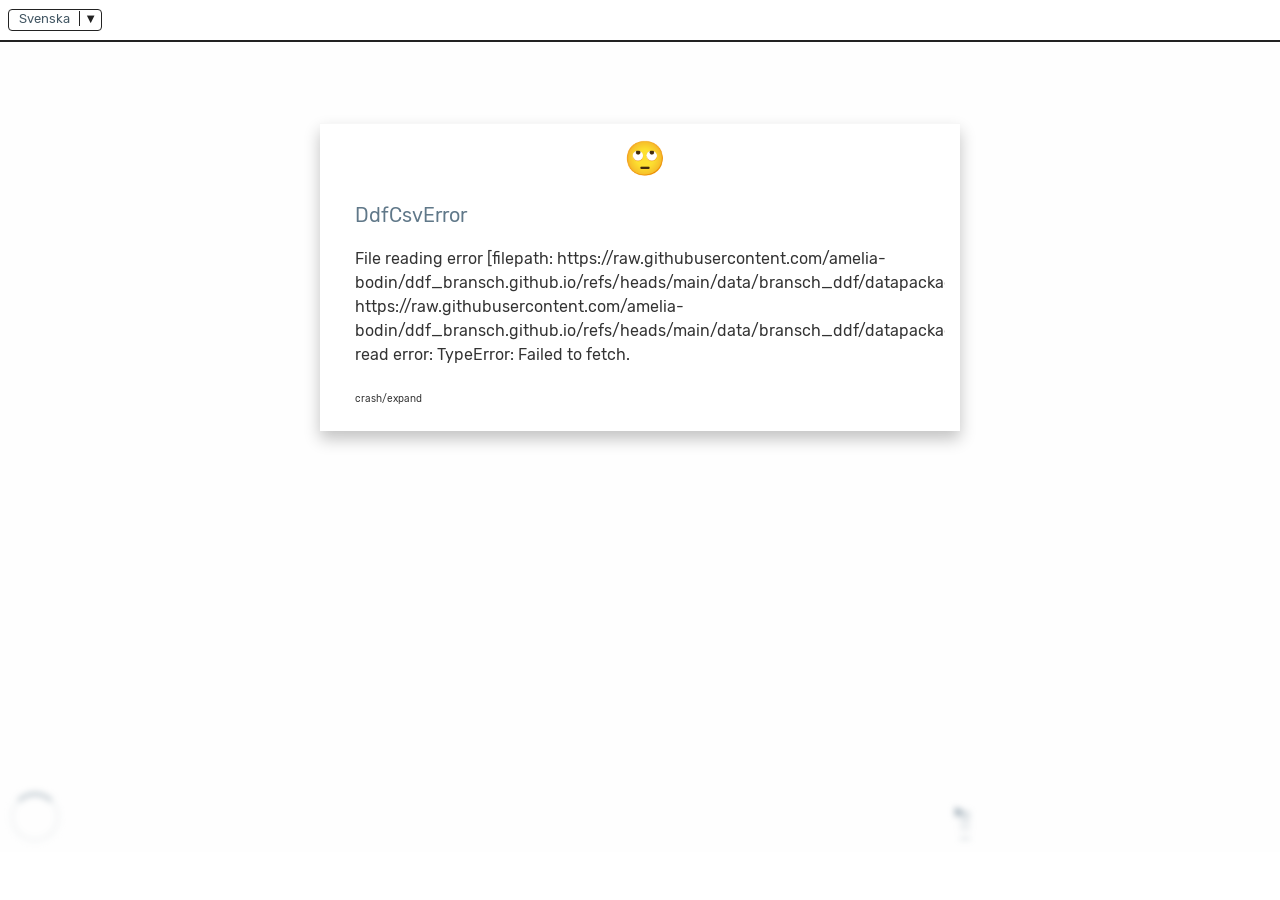
==== commit e9172d86: "test" ====
--- a/index.html
+++ b/index.html
@@ -33,12 +33,13 @@
 
     <div class="header">
 
+      <!--
       <div class="navigation">
         <div class="flow-container">
-          <!--<span class="app-chart-switcher"></span>-->
+          <span class="app-chart-switcher"></span>
         </div>
       </div>
-      
+      -->
     
       <div class="language">
         <div class="flow-container">
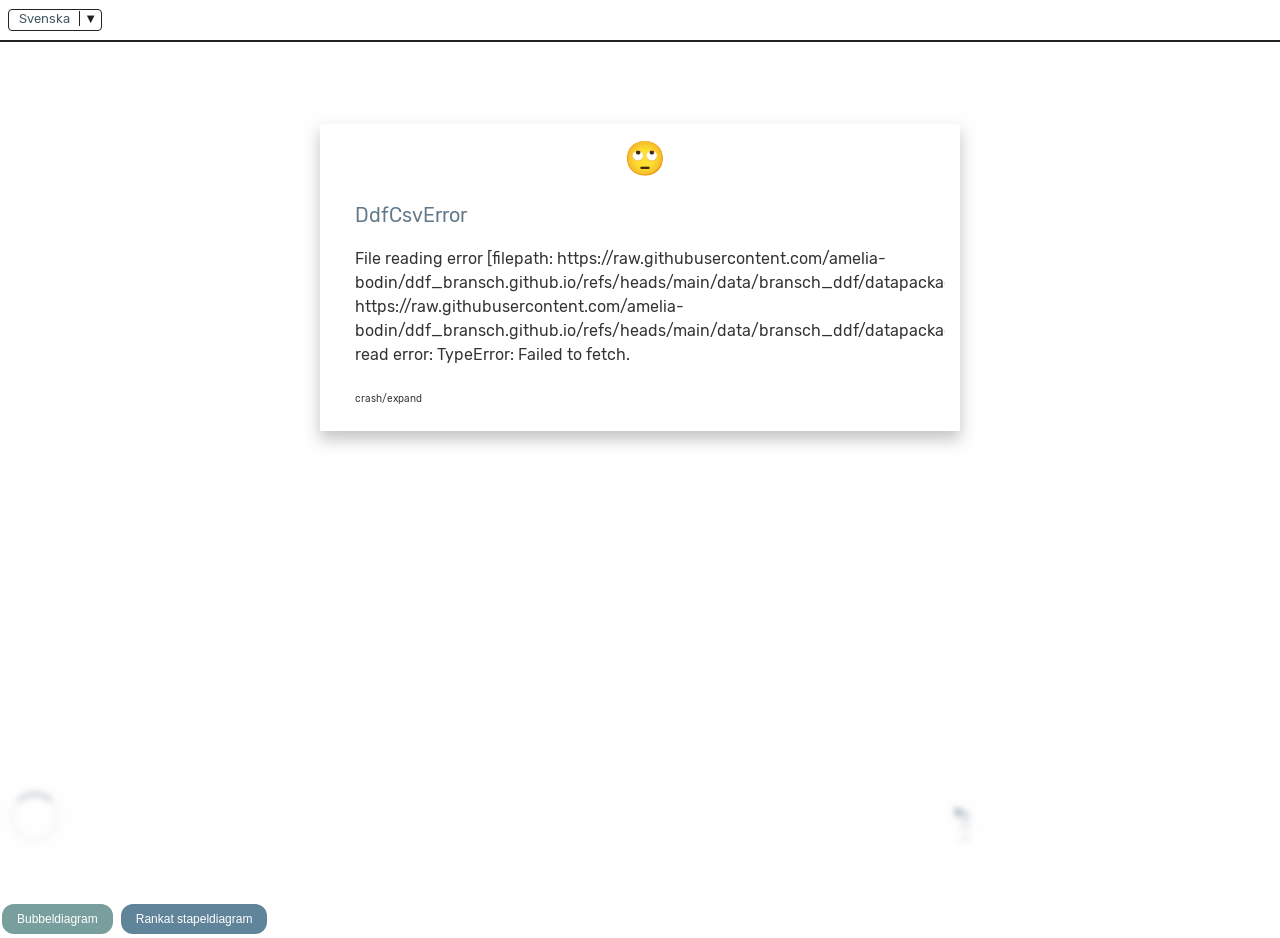
==== commit bca7f8be: "button testing" ====
--- a/index.html
+++ b/index.html
@@ -24,6 +24,30 @@
   <link rel="stylesheet" href="assets/css/VizabiSharedComponents.css">
   <link rel="stylesheet" href="assets/css/bubblechart.css">
   <link rel="stylesheet" href="styles.css">
+
+    <style>
+      .buttonb {
+        border: none;
+            color: white;
+            padding: 8px 15px;
+            text-align: center;
+            text-decoration: none;
+            display: inline-block;
+            font-size: 12px;
+            margin: 4px 2px;
+            cursor: pointer;
+            border-radius: 12px;
+            transition: background-color 0.3s;
+      }
+      
+      .tab-bubble {background-color: #789e9e;}
+      .tab-bar {background-color: #60849a;}
+
+      h1 {
+        text-align: center;
+      }
+      </style>
+      
 </head>
 
 
@@ -65,6 +89,10 @@
     
   </div>
 
+  <div class="tabs">
+  <button class= "buttonb tab-bubble" id="tab-bubble">Bubbeldiagram</button>
+  <button class= "buttonb tab-bar" id="tab-bar">Rankat stapeldiagram</button>
+</div>
   
   <script src="vendor.min.js"></script>
   <script src="tools.min.js"></script>
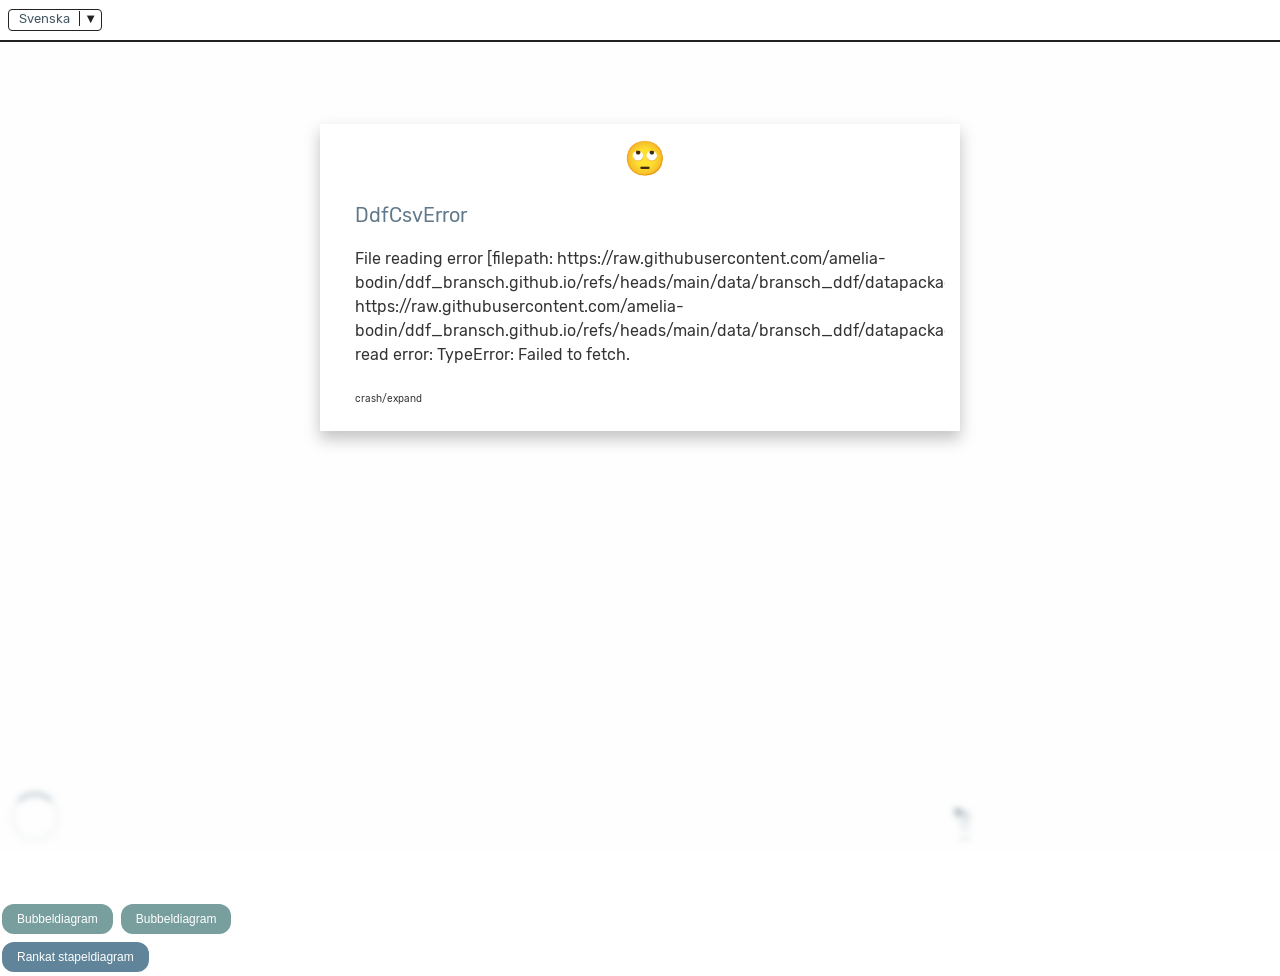
==== commit ffd3afde: "testing" ====
--- a/index.html
+++ b/index.html
@@ -91,7 +91,9 @@
 
   <div class="tabs">
   <button class= "buttonb tab-bubble" id="tab-bubble">Bubbeldiagram</button>
-  <button class= "buttonb tab-bar" id="tab-bar">Rankat stapeldiagram</button>
+  <a href="https://statistikkonsulterna.github.io/bransch_v1.github.io/#$chart-type=bubble_bransch&url=v2"><button class= "buttonb tab-bubble" id="tab-bubble">Bubbeldiagram</button></a>
+</div>
+<a href="https://amelia-bodin.github.io/ddf_bransch.github.io/"><button class= "buttonb tab-bar" id="tab-bar">Rankat stapeldiagram</button></a>
 </div>
   
   <script src="vendor.min.js"></script>
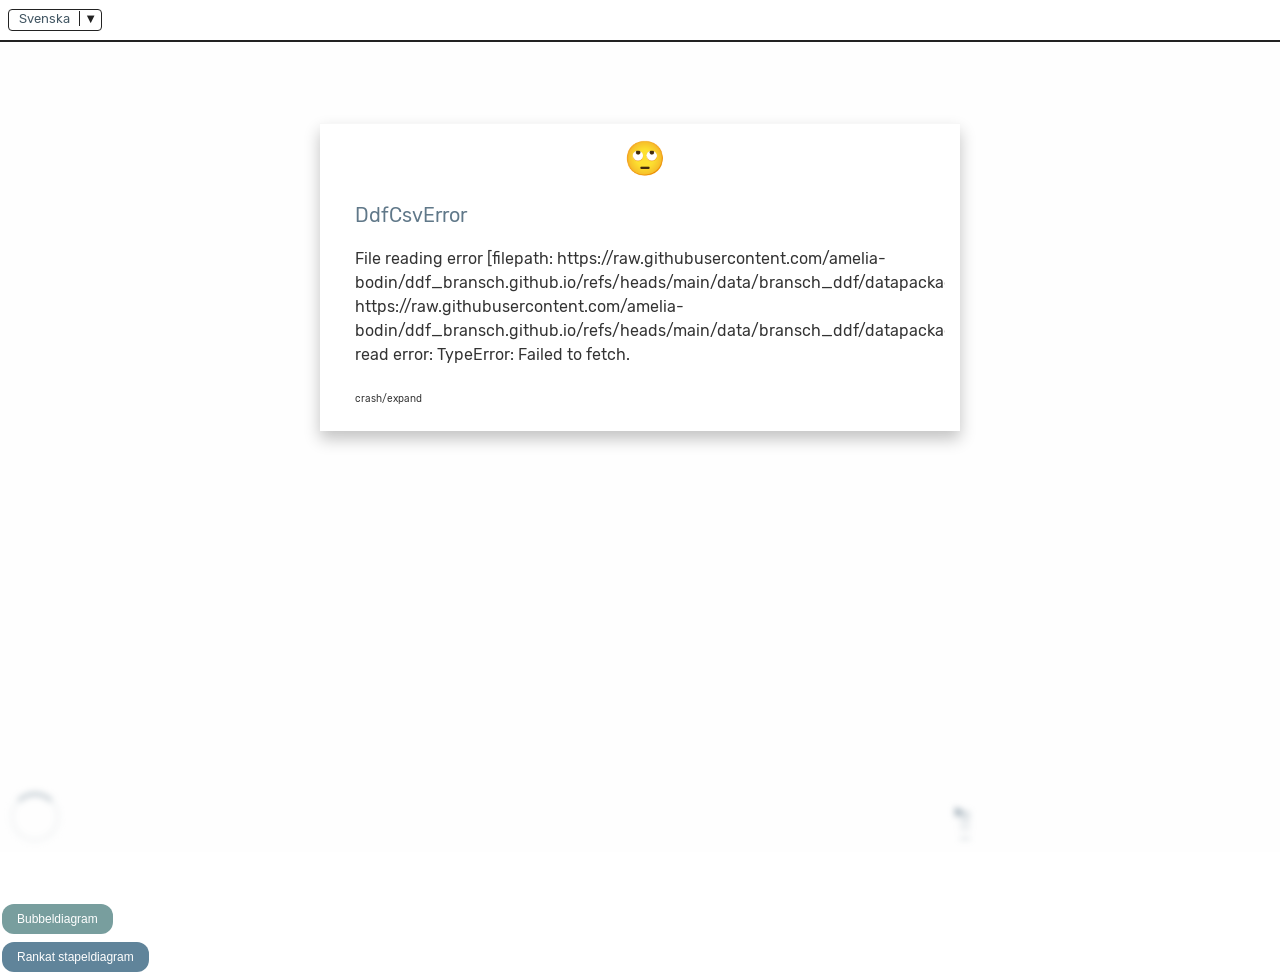
==== commit 84ad9957: "new changes" ====
--- a/index.html
+++ b/index.html
@@ -90,7 +90,6 @@
   </div>
 
   <div class="tabs">
-  <button class= "buttonb tab-bubble" id="tab-bubble">Bubbeldiagram</button>
   <a href="https://statistikkonsulterna.github.io/bransch_v1.github.io/#$chart-type=bubble_bransch&url=v2"><button class= "buttonb tab-bubble" id="tab-bubble">Bubbeldiagram</button></a>
 </div>
 <a href="https://amelia-bodin.github.io/ddf_bransch.github.io/"><button class= "buttonb tab-bar" id="tab-bar">Rankat stapeldiagram</button></a>
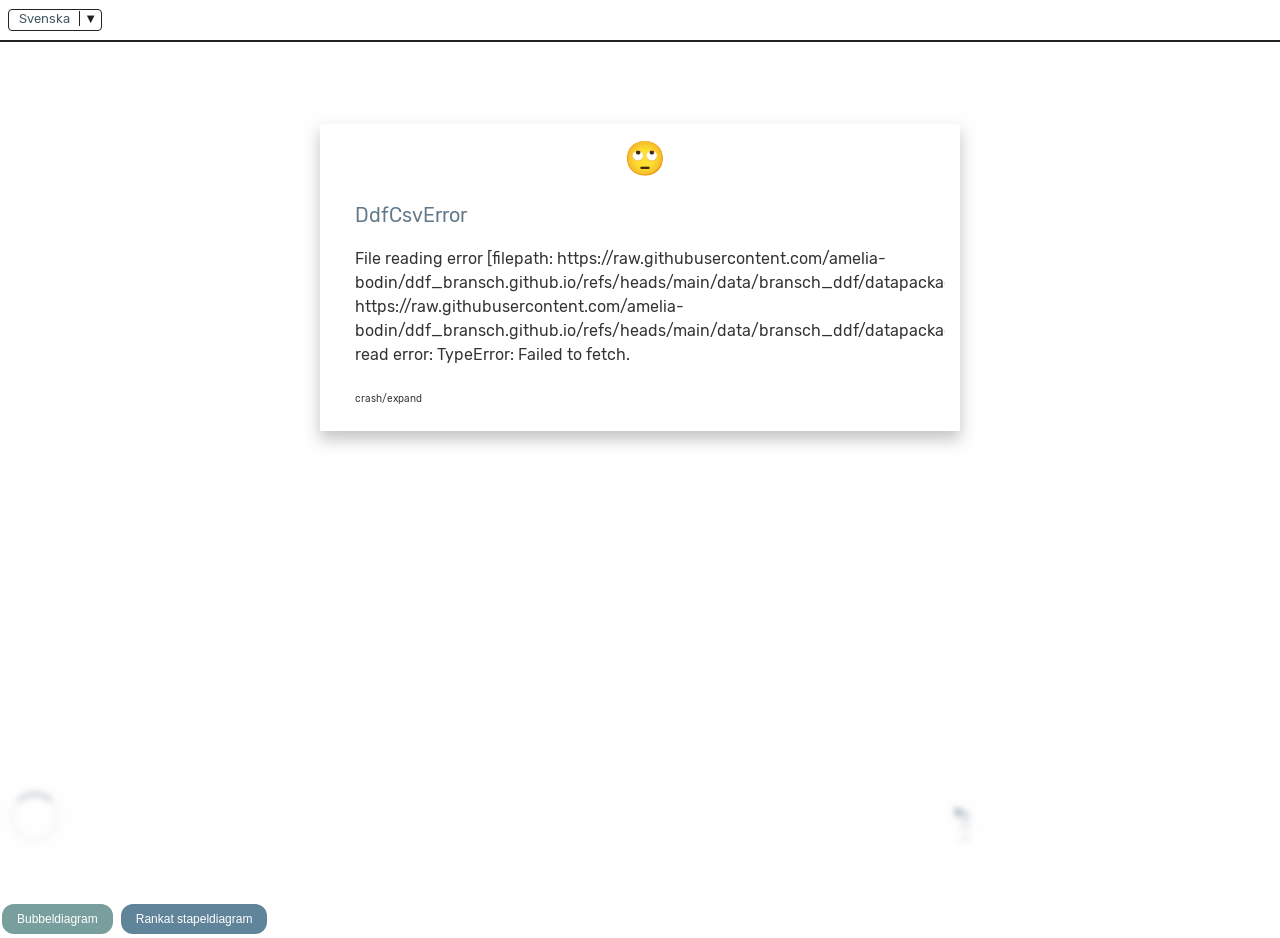
==== commit d8bebcd9: "new test" ====
--- a/index.html
+++ b/index.html
@@ -89,11 +89,11 @@
     
   </div>
 
-  <div class="tabs">
-  <a href="https://statistikkonsulterna.github.io/bransch_v1.github.io/#$chart-type=bubble_bransch&url=v2"><button class= "buttonb tab-bubble" id="tab-bubble">Bubbeldiagram</button></a>
+ <div class="tabs">
+  <button class="buttonb tab-bubble" id="tab-bubble">Bubbeldiagram</button>
+  <button class="buttonb tab-bar" id="tab-bar">Rankat stapeldiagram</button>
 </div>
-<a href="https://amelia-bodin.github.io/ddf_bransch.github.io/"><button class= "buttonb tab-bar" id="tab-bar">Rankat stapeldiagram</button></a>
-</div>
+
   
   <script src="vendor.min.js"></script>
   <script src="tools.min.js"></script>
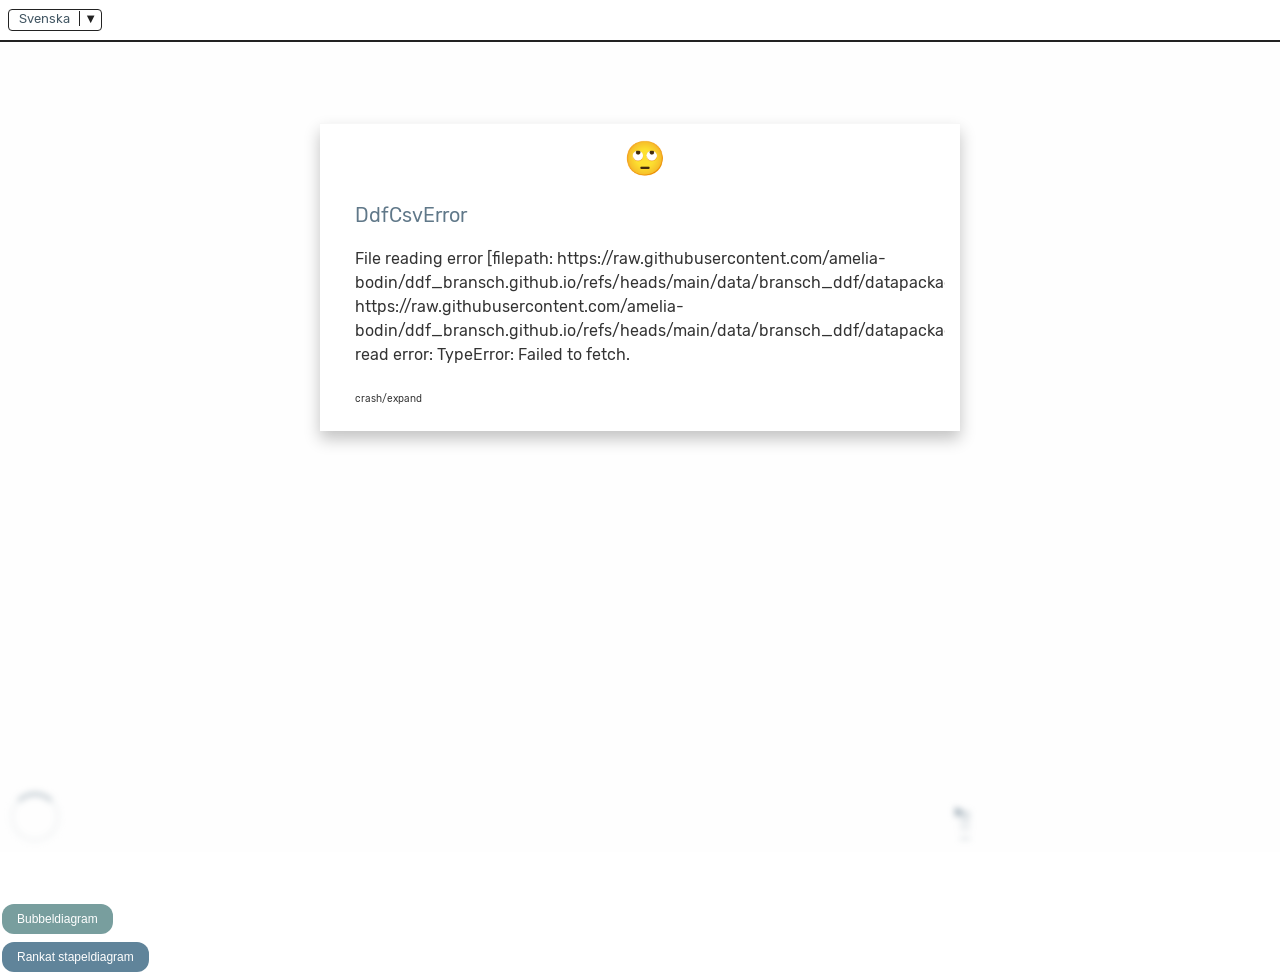
==== commit 38a9077a: "button edits" ====
--- a/index.html
+++ b/index.html
@@ -89,11 +89,11 @@
     
   </div>
 
- <div class="tabs">
-  <button class="buttonb tab-bubble" id="tab-bubble">Bubbeldiagram</button>
-  <button class="buttonb tab-bar" id="tab-bar">Rankat stapeldiagram</button>
+  <div class="tabs">
+  <a href="https://statistikkonsulterna.github.io/bransch_v1.github.io/#$chart-type=bubble_bransch&url=v2"><button class= "buttonb tab-bubble" id="tab-bubble">Bubbeldiagram</button></a>
 </div>
-
+<a href="https://amelia-bodin.github.io/ddf_bransch.github.io/"><button class= "buttonb tab-bar" id="tab-bar">Rankat stapeldiagram</button></a>
+</div>
   
   <script src="vendor.min.js"></script>
   <script src="tools.min.js"></script>
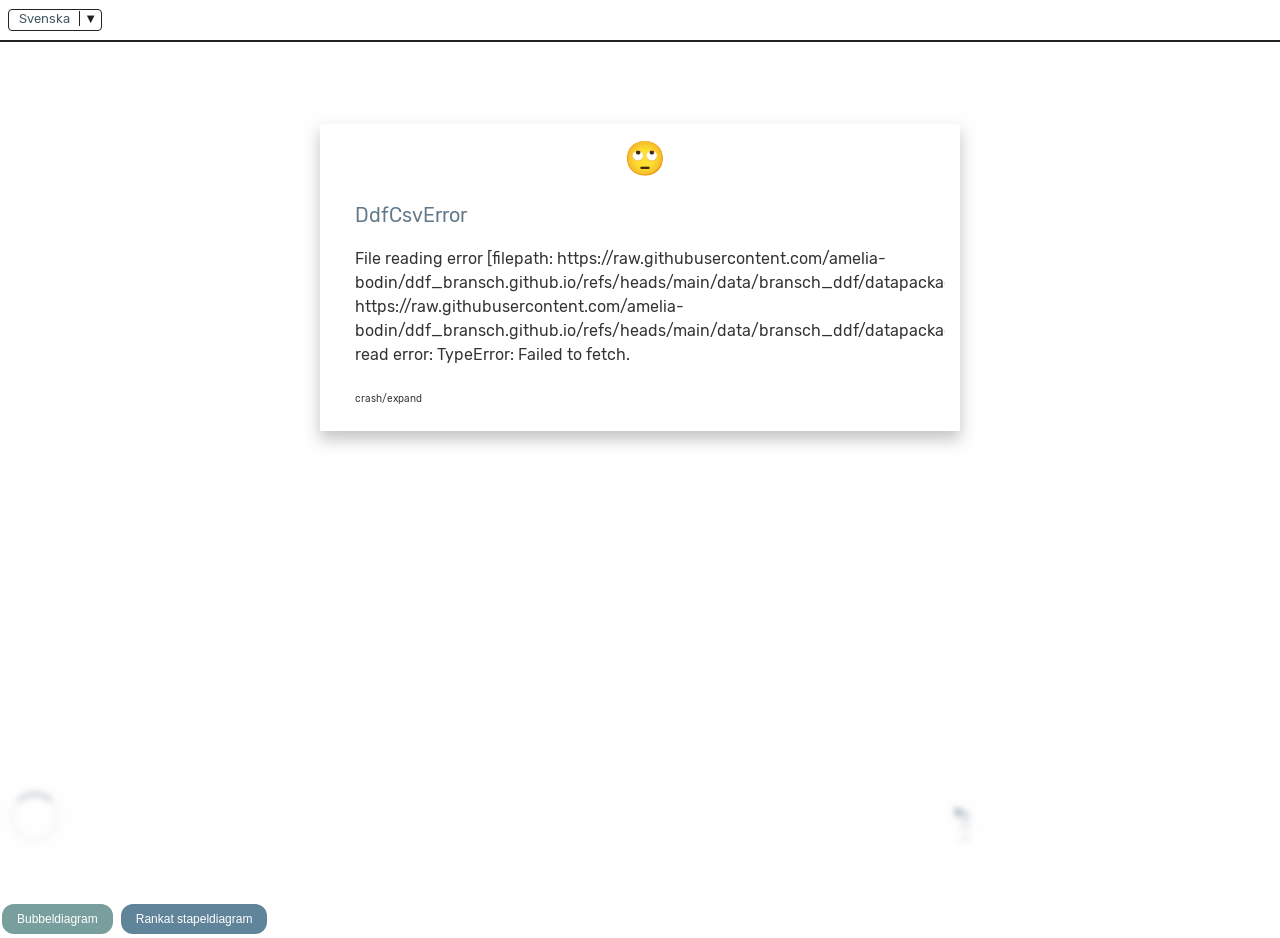
==== commit 1e9fe0b8: "buttons" ====
--- a/index.html
+++ b/index.html
@@ -91,8 +91,7 @@
 
   <div class="tabs">
   <a href="https://statistikkonsulterna.github.io/bransch_v1.github.io/#$chart-type=bubble_bransch&url=v2"><button class= "buttonb tab-bubble" id="tab-bubble">Bubbeldiagram</button></a>
-</div>
-<a href="https://amelia-bodin.github.io/ddf_bransch.github.io/"><button class= "buttonb tab-bar" id="tab-bar">Rankat stapeldiagram</button></a>
+<a href="https://statistikkonsulterna.github.io/rank_bransch.github.io/"><button class= "buttonb tab-bar" id="tab-bar">Rankat stapeldiagram</button></a>
 </div>
   
   <script src="vendor.min.js"></script>
